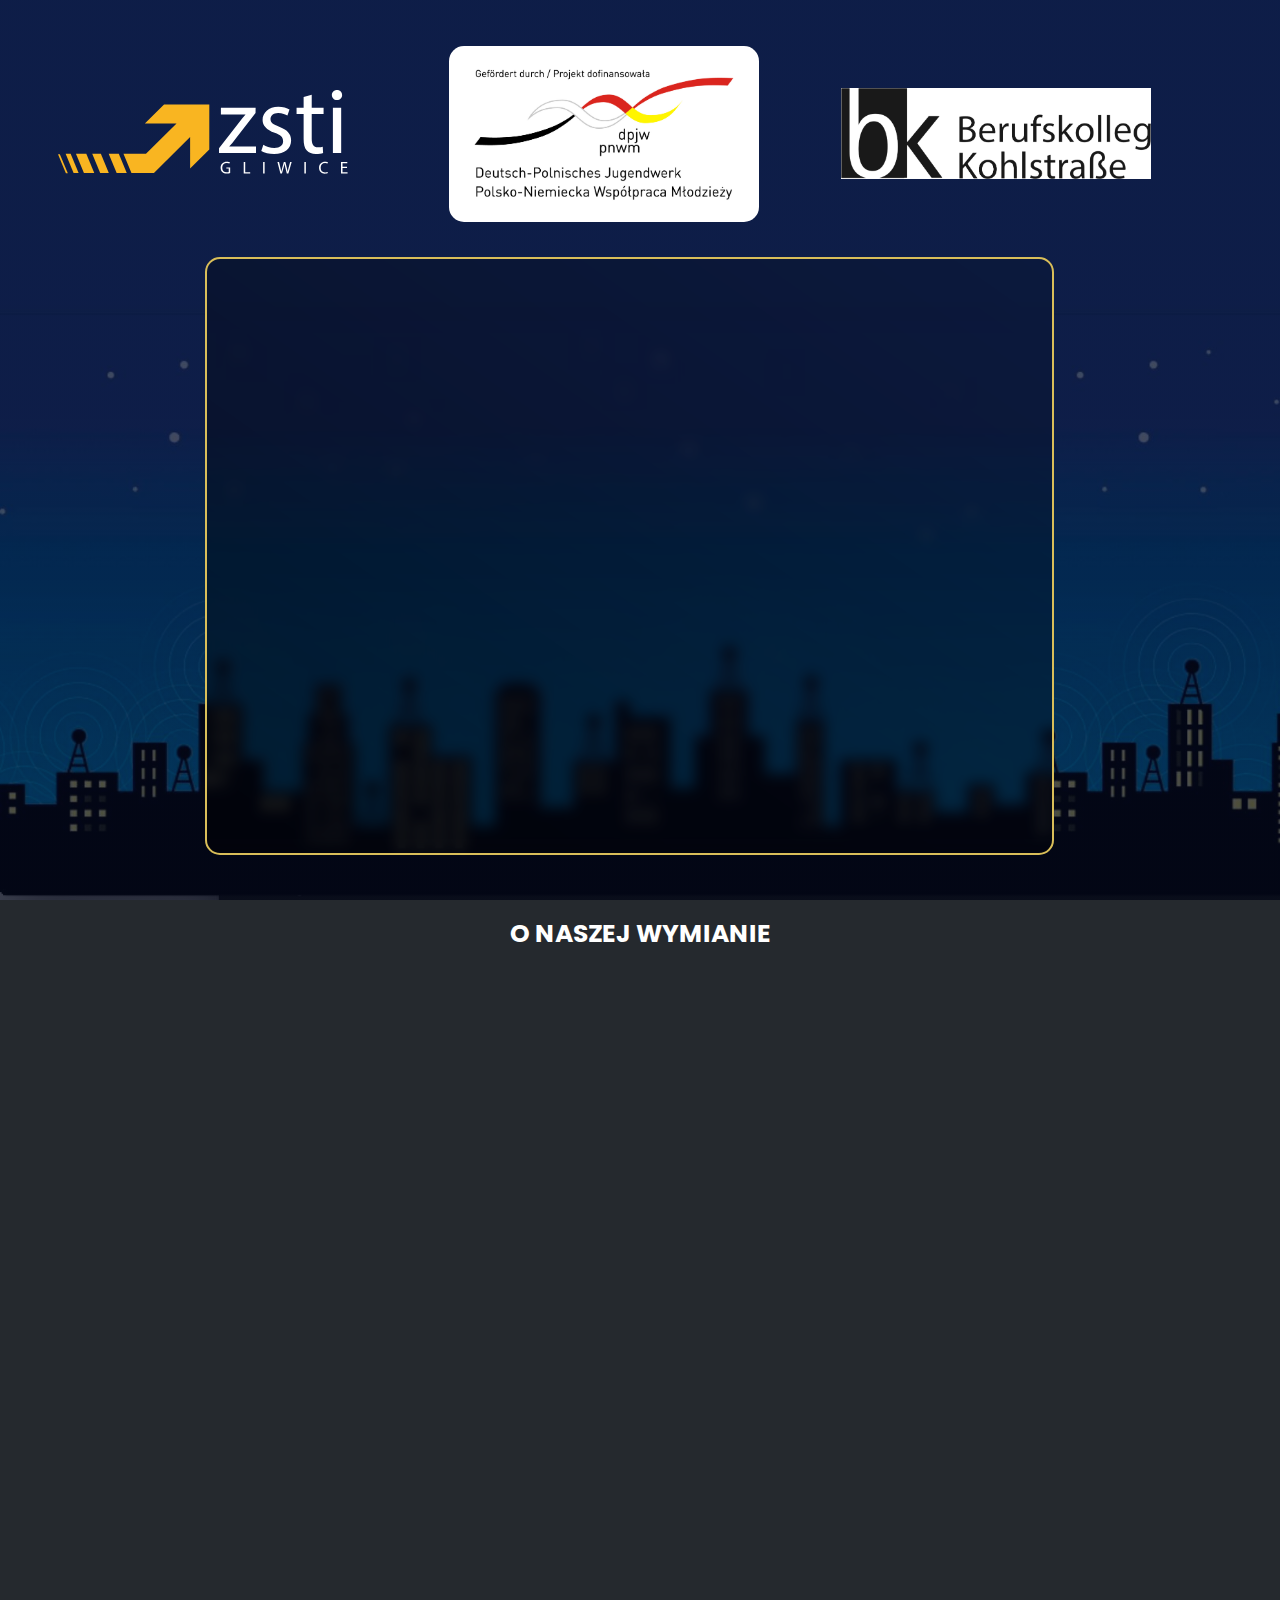
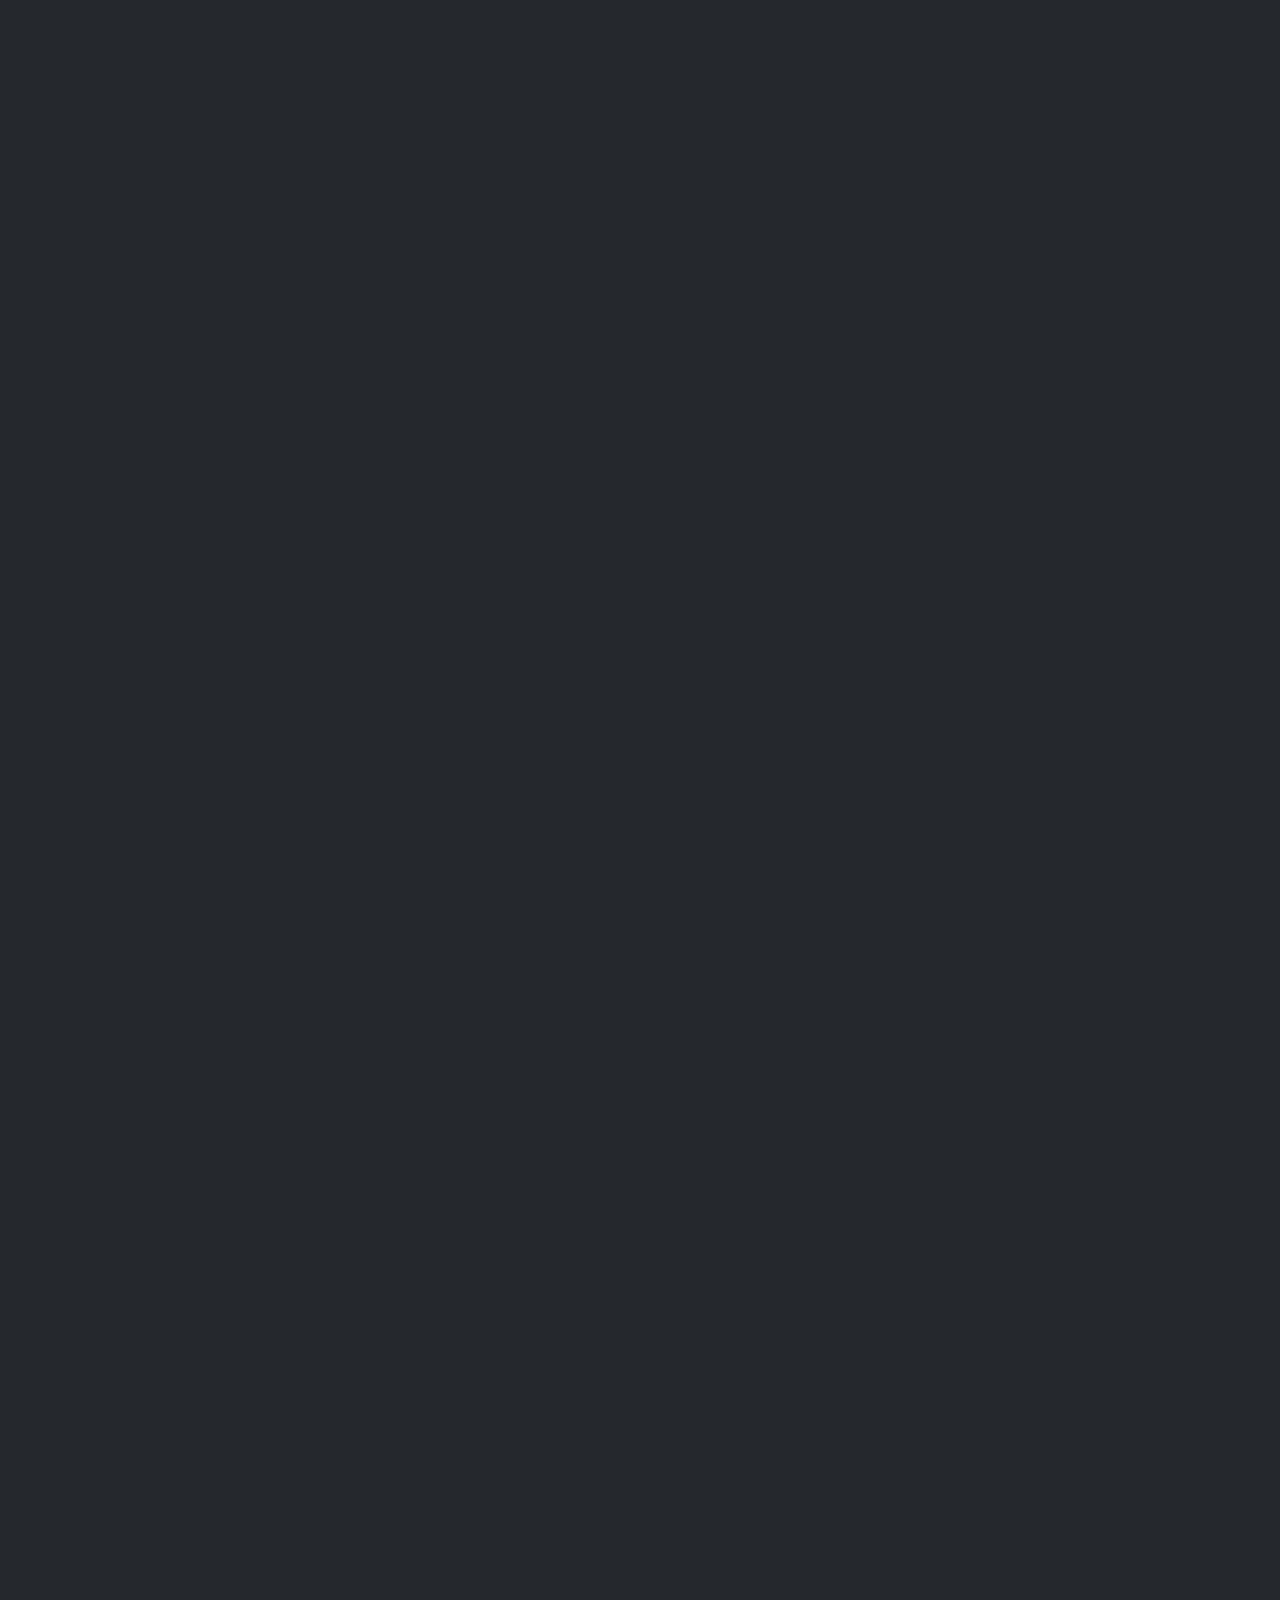
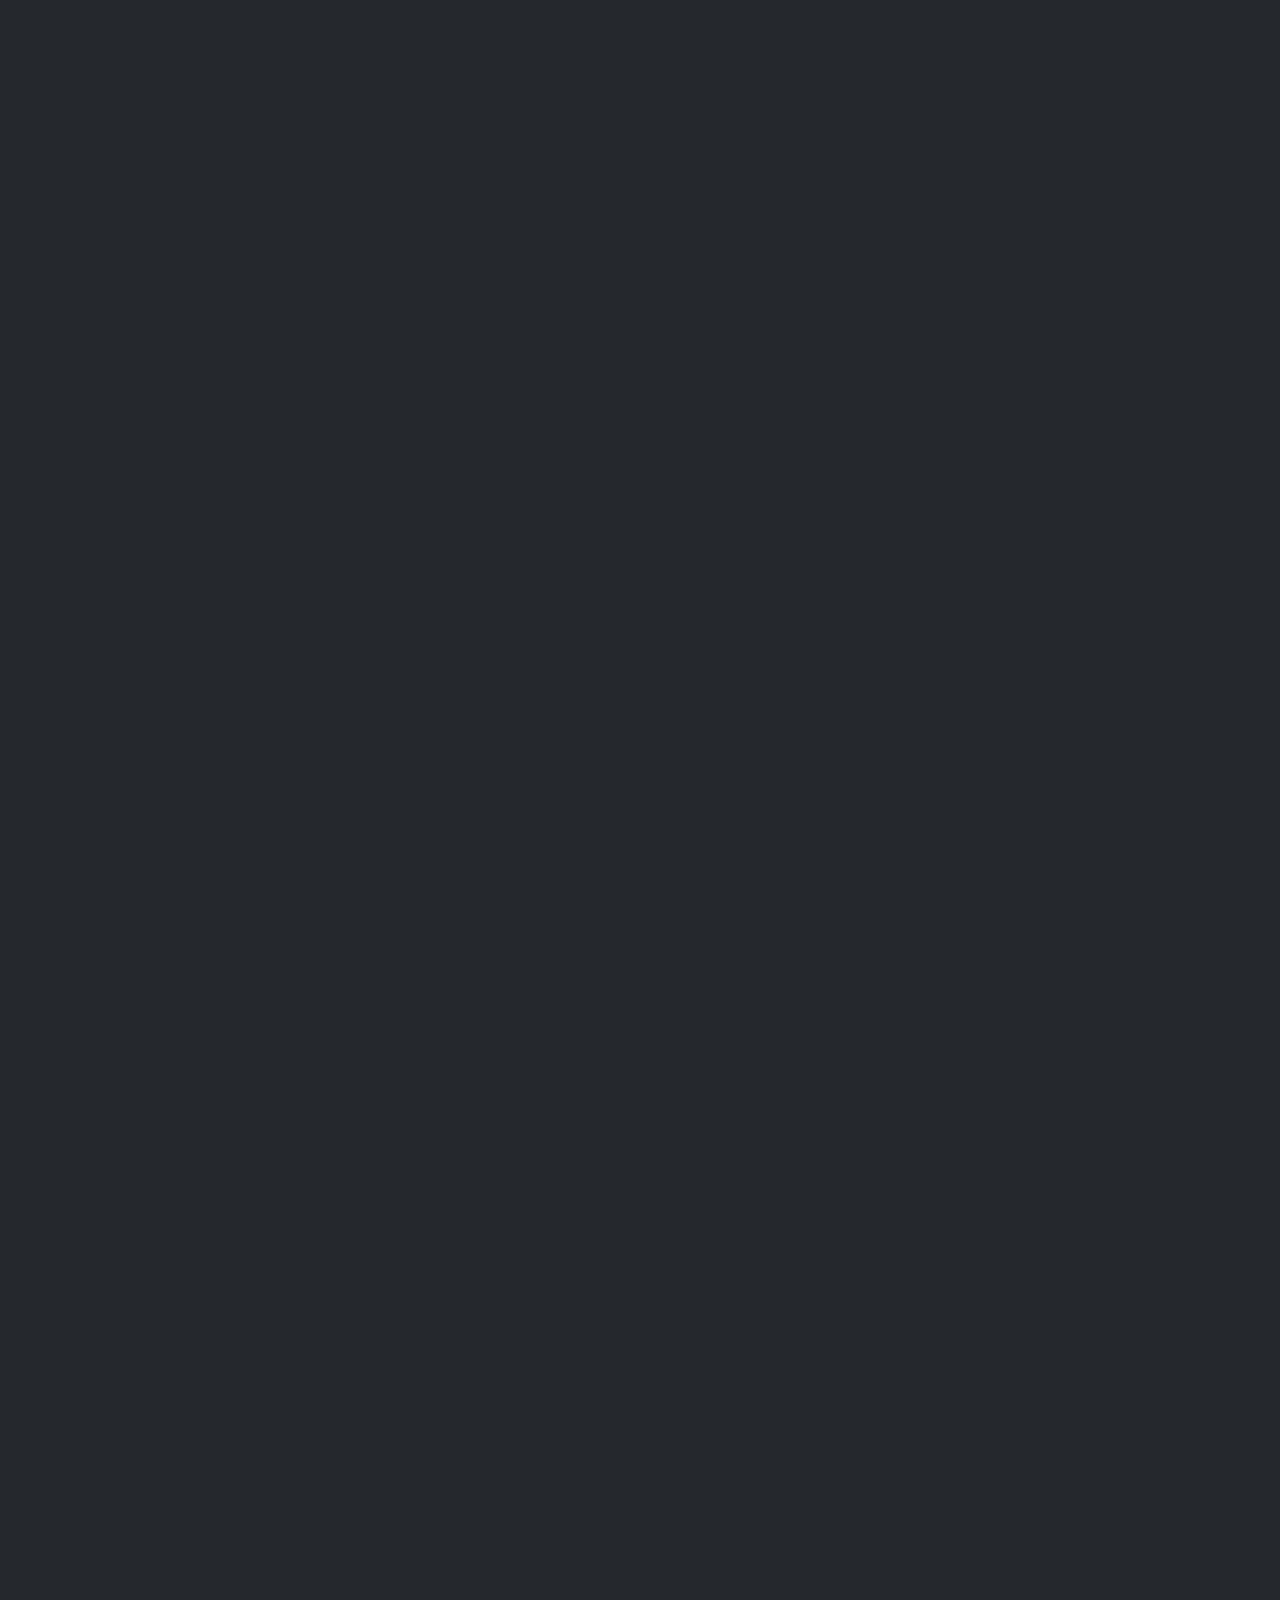
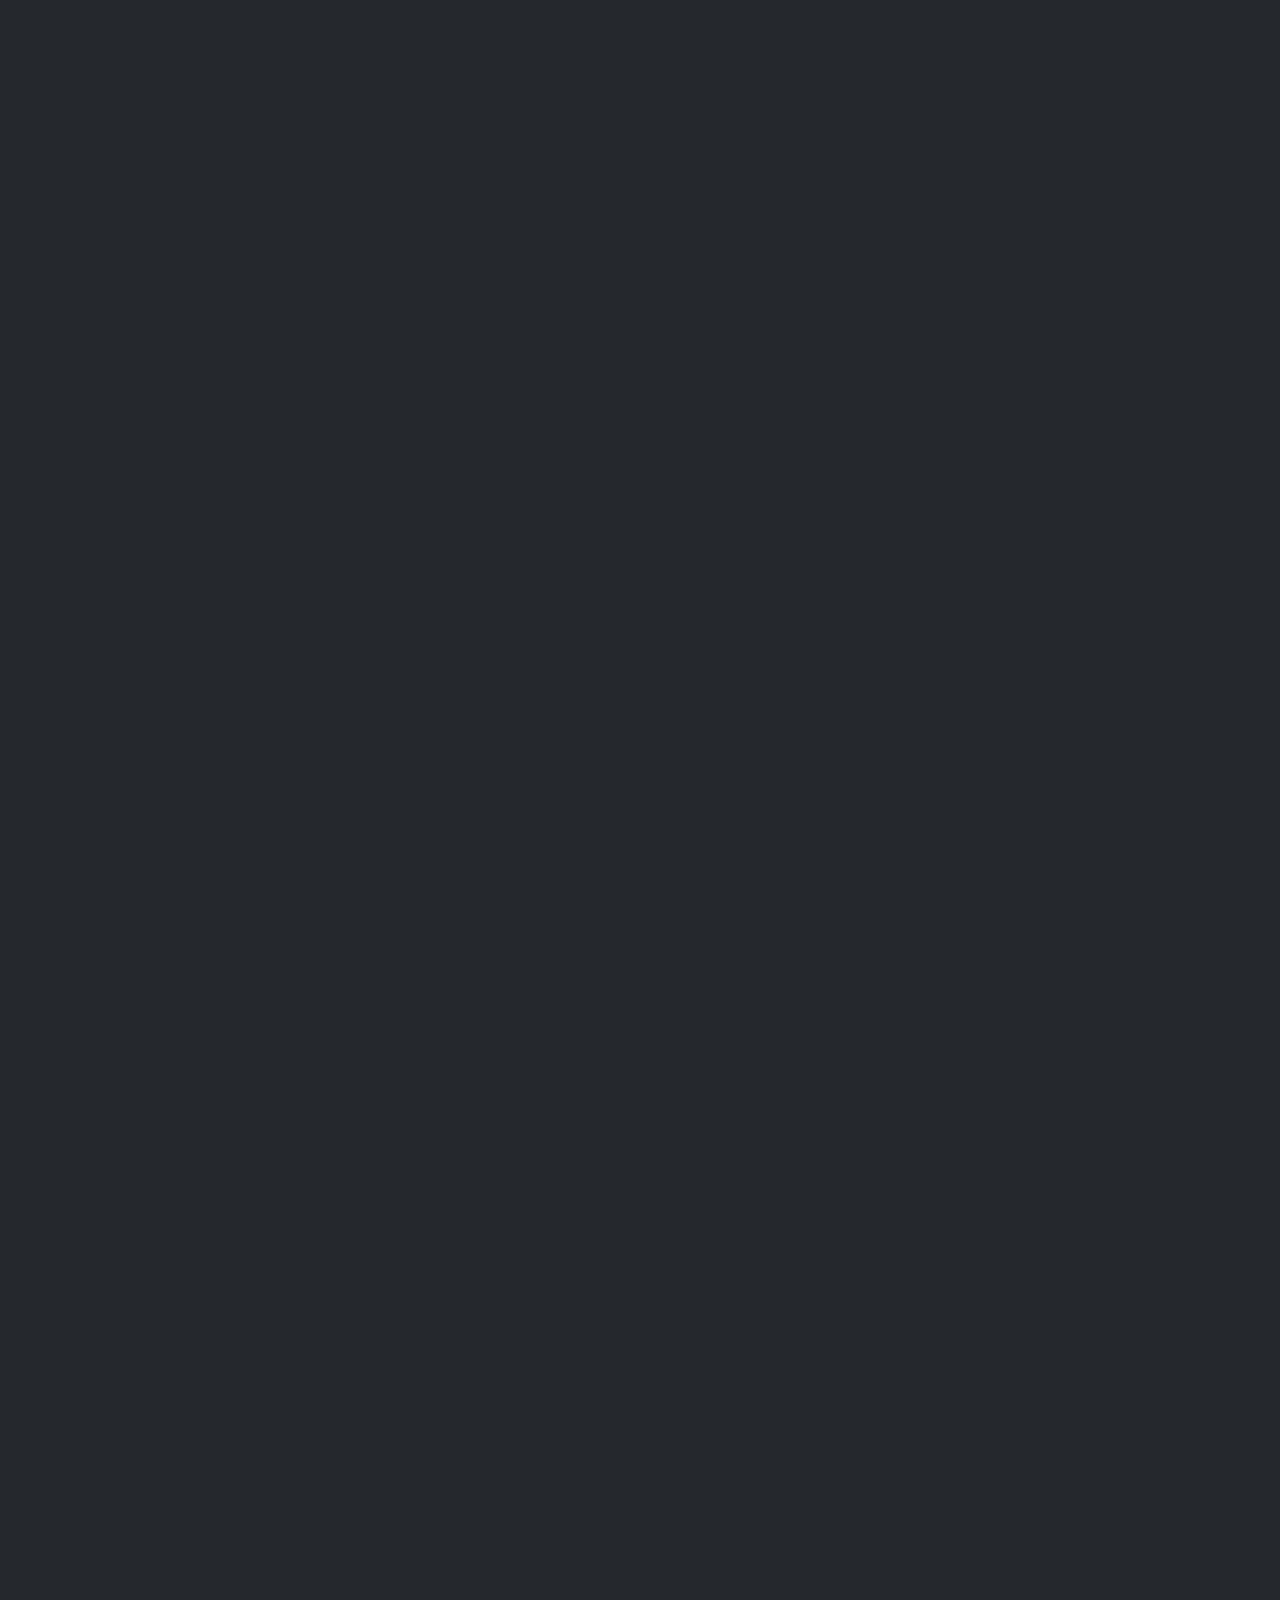
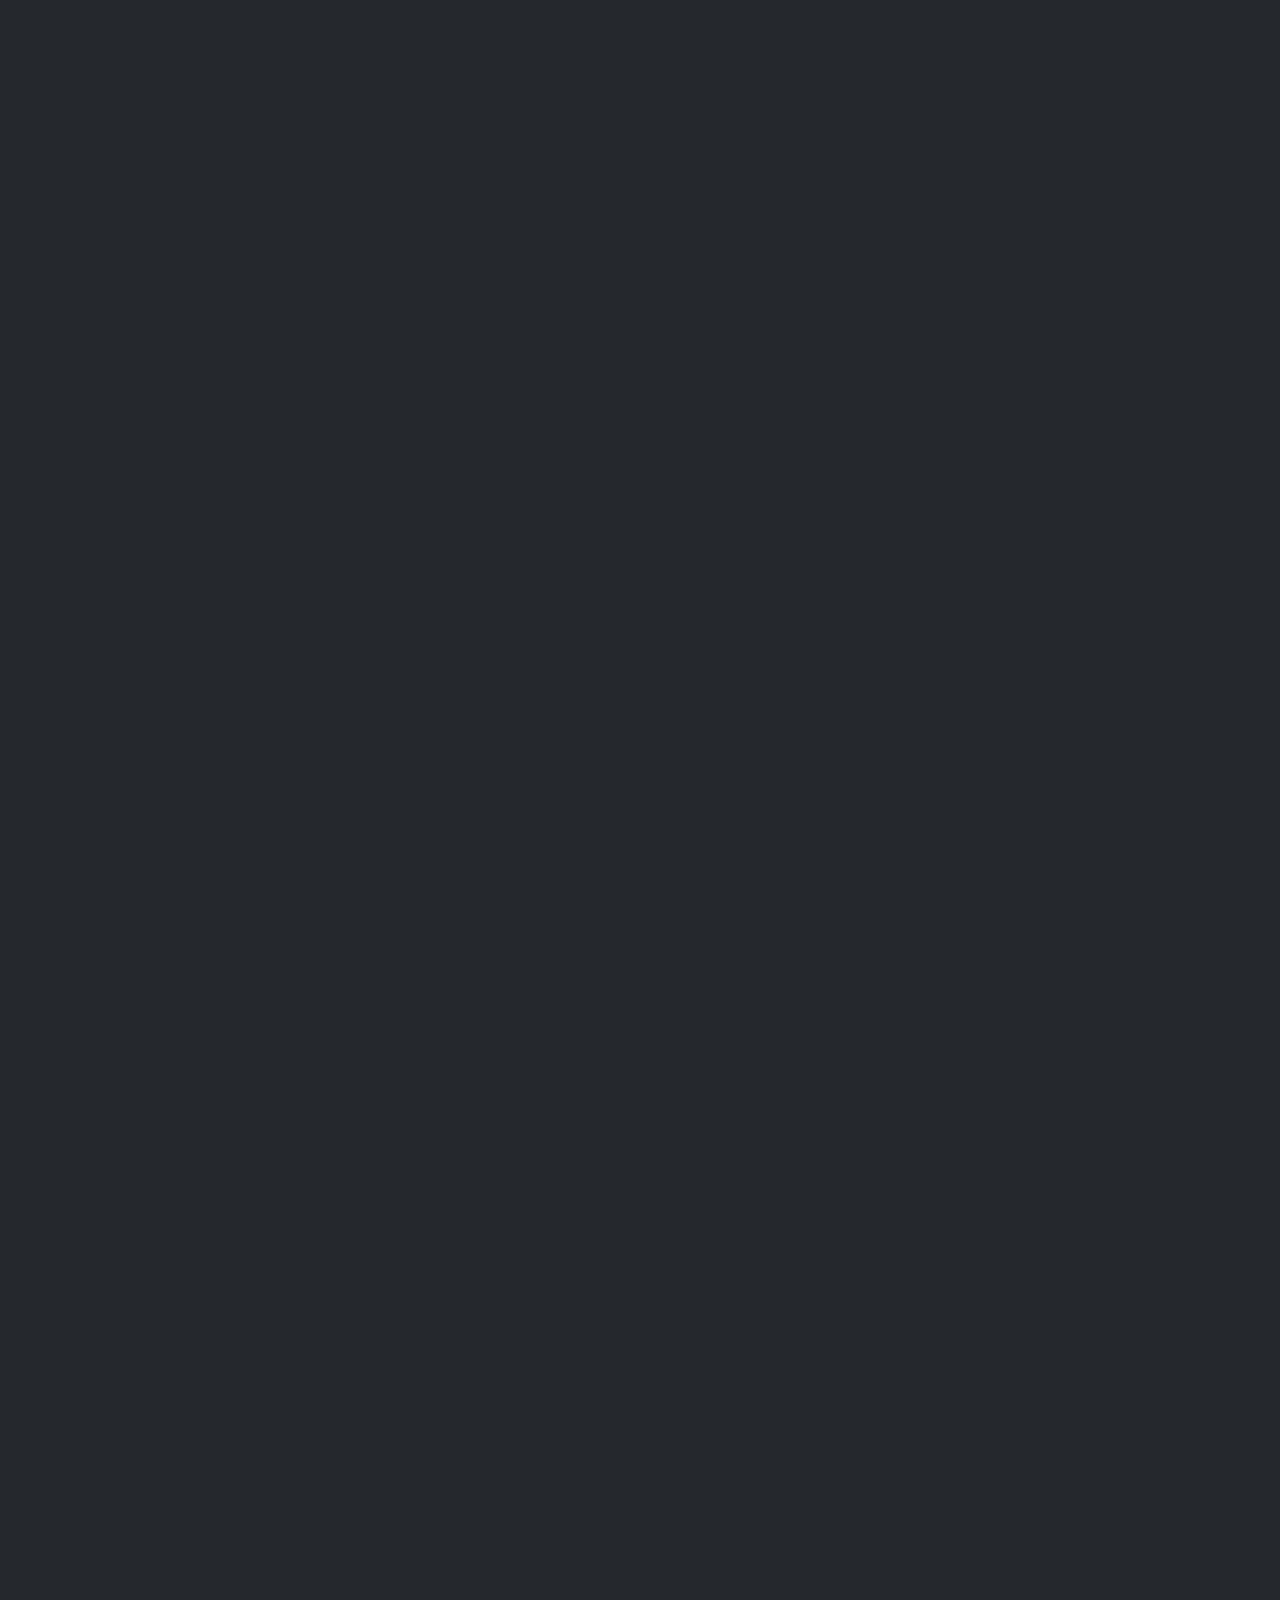
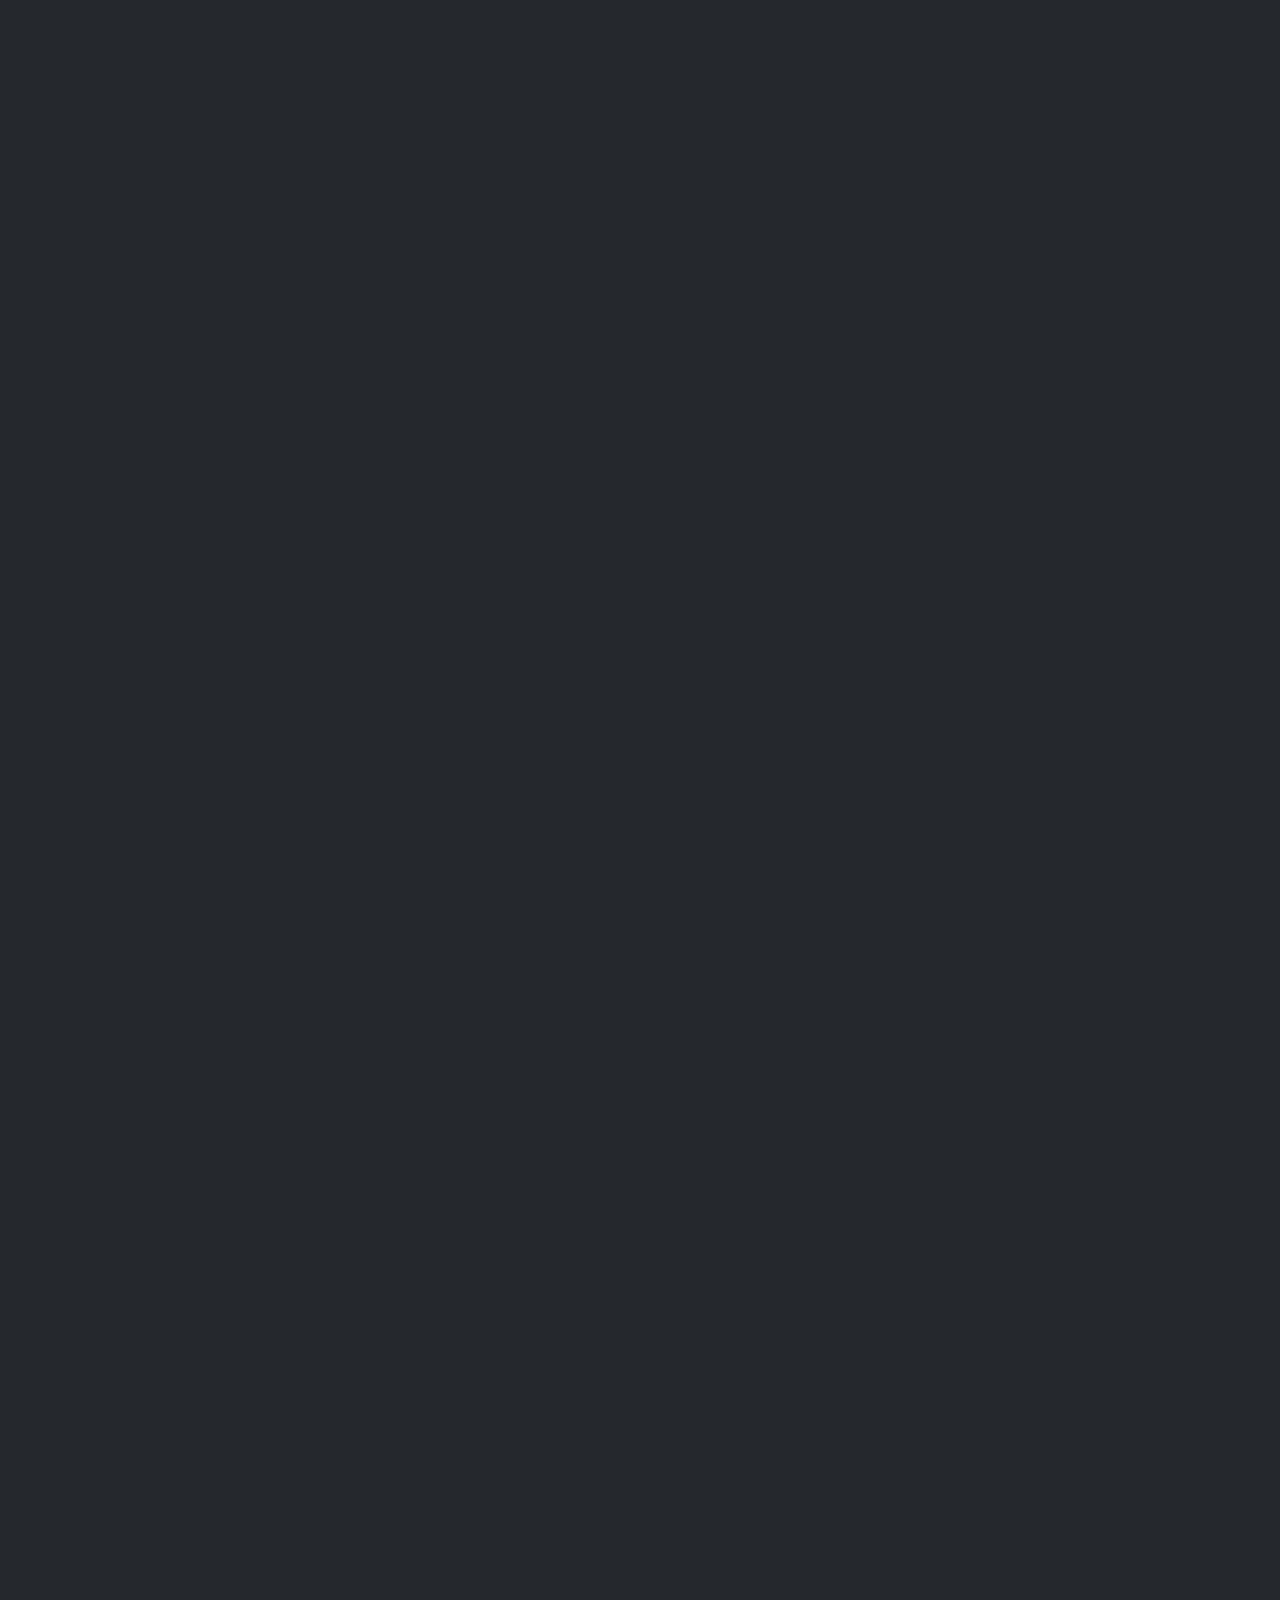
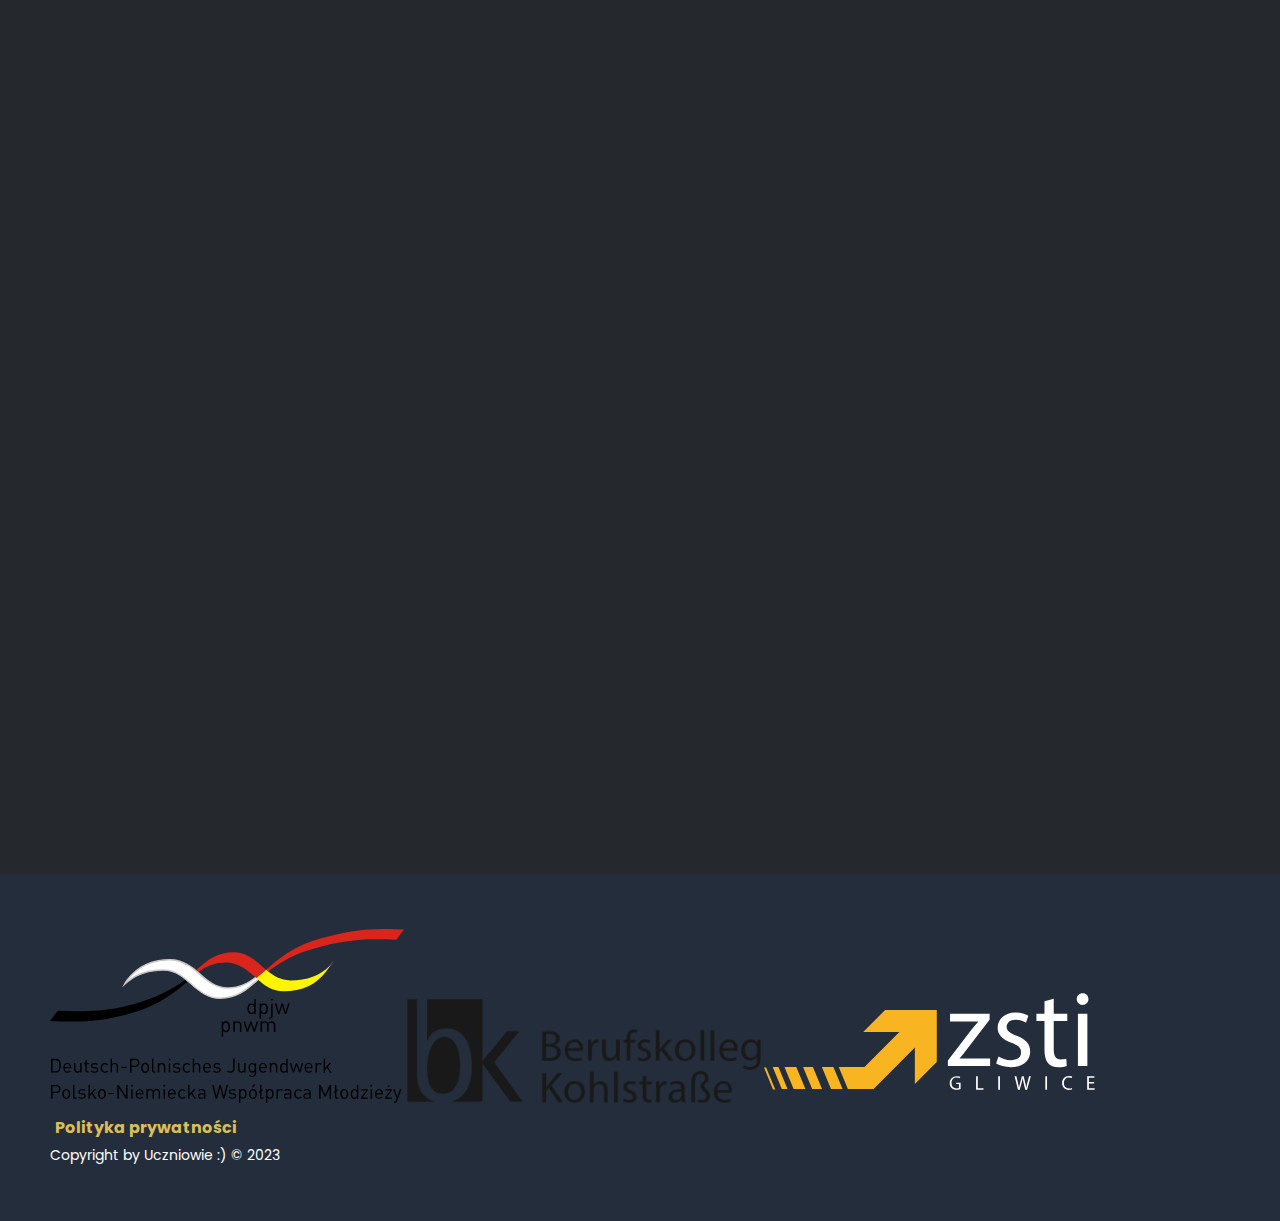
==== index.html @ 8cea3596 "main" ====
<!DOCTYPE html>
<html lang="pl">

<head>
    <meta charset="UTF-8">
    <meta http-equiv="X-UA-Compatible" content="IE=edge">
    <meta name="viewport" content="width=device-width, initial-scale=1.0">
    <title>Wymiana uczniowska 2023 Wuppertal - Gliwice</title>
    <link rel="icon" type="images/x-icon" href="/images/icons8-european-union-48.png">
    <link rel="stylesheet" href="src/style.css">

</head>

<body>

    <div class="page">
        <div class="header">

            <nav>
                <a href="index.html"><img src="images/logo.svg" class="logo"></a>
            <a href="index.html"><img src="images/logo logo.jpg" class="logo" style="border-radius: 15px;"></a>
            
            <a href="index.html"><img src="images/logo wupertal.png" class="logo"></a>
                <div class="nav-links" id="nav-Links">
                    <i class="fa-solid fa-xmark" onclick="hideMenu()"></i>
                    <ul>
                        <li><a href="index.html" class="active">STRONA GŁÓWNA</a></li>
                        <li><a href="#glowna">PROJEKT</a></li>
                        <li><a href="#PROJECT">MIEJSCA</a></li>
                        <li><a href="gallery.html">GALERIA</a></li>

                    </ul>
                </div>
                <i class="fa-solid fa-bars" onclick="showMenu()"></i>
            </nav>
            <div class="container">
                <div class="text-box"></div>
            </div>
        </div>


        <section class="glowna" id="glowna">
            <h1>O NASZEJ WYMIANIE</h1>
            <div class="main-text ">

                <div class="text-center reveal">
                    <p>W dniach 20 do 27.05.2023 w murach naszego szkolnego internatu zamieszkały w ramach wymiany
                        uczniowskiej nasze niemieckie koleżanki. Przyjechały do nas z Wuppertalu aby poznać nasze miasta
                        i
                        historię. Całe to przedsięwzięcie jest organizowanie w ramach projektu "Zachować pamięć".Jako
                        uczniowie II klasy ZSTI w Gliwicach zobowiązaliśmy się aby towarzyszyć im oraz pomóc
                        w zwiedzaniu. Ten międzynarodowy projekt pozwoli nam podszkolić język niemiecki, nawiązać nowe
                        znajomości oraz poznać spojrzenie innych osób na nasz kraj. Taka międzynarodowa współpraca
                        nauczy
                        nas uczestników
                        , tolerancji oraz szacunku wobec historii naszych państw.
                    </p>
                    <div class="flagi">
                        <a href="de.html"><img src="images/de.webp"></a>
                        <a href="eng.html"><img src="images/eng.webp"></a>
                    </div>

                </div>
                <div class="gallery-container reveal">
                    <div class="gallery-wrapper">
                        <img src="images/dzien2-wroclaw/348359297_4836230739833921_7109233339406206767_n.jpg"
                            width="300px" height="400px">
                        <img src="images/dzien2-wroclaw/348354826_624960519688752_7299560000399171351_n.jpg"
                            width="300px" height="400px">
                        <img src="images/dzien2-wroclaw/348362138_759683628960431_8665429731865408187_n.jpg"
                            width="300px" height="400px">
                        <img src="images/funny/348359396_200553496202400_3126041884864572250_n.jpg" width="300px"
                            height="400px">
                        <img src="images/funny/346124991_265025806055431_2208289478802187735_n.jpg" width="300px"
                            height="400px">
                        <img src="images/funny/348386674_264290096051692_7231317564116603508_n.jpg" width="300px"
                            height="400px">
                        <img src="images/imprezaa/_DSC2646.jpg" width="300px" height="400px">
                        <img src="images/pion-wrapper/_DSC2472.jpg" width="400px" height="400px">
                        <img src="images/imprezaa/_DSC2770.jpg" width="300px" height="400px">
                        <img src="images/dzien3-auschwitz1/IMG_20230522_114926224.jpg" width="300px" height="400px">
                        <img src="images/dzien3-auschwitz1/IMG_20230522_124317949.jpg" width="300px" height="400px">
                        <img src="images/dzien3-auschwitz1/346156352_159776950208062_7379663299527018989_n.jpg"
                            width="300px" height="400px">
                        <img src="images/dzien1-gliwice/IMG_20230525_102200072.jpg" width="300px" height="400px">
                        <img src="images/dzien4-auschwitzz/IMG_20230523_122531085.jpg" width="300px" height="400px">

                        <img src="images/dzien4-auschwitzz/IMG_20230523_122537352.jpg" width="300px" height="400px">

                        <img src="images/dzien5-krakow/348382516_238040312204476_3262409253676912070_n.jpg"
                            width="300px" height="400px">
                        <img src="images/dzien5-krakow/348357866_625957229558894_445151811442973934_n.jpg" width="300px"
                            height="400px">
                        <img src="images/dzien5-krakow/348360915_1337571046854747_2350188779994669235_n.jpg"
                            width="300px" height="400px">
                        <img src="images/imprezaa/_DSC2675.jpg" width="300px" height="400px">
                        <img src="images/pion-wrapper/_DSC2544.jpg" width="300px" height="400px">
                        <img src="images/pion-wrapper/_DSC2543.jpg" width="300px" height="400px">
                        <img src="images/imprezaa/_DSC2667.jpg" width="300px" height="400px">
                        <img src="images/imprezaa/_DSC2717.jpg" width="300px" height="400px">
                        <img src="images/pion-wrapper/_DSC2559.jpg" width="300px" height="400px">
                        <img src="images/pion-wrapper/_DSC2561.jpg" width="300px" height="400px">
                        <img src="images/pion-wrapper/_DSC2652.jpg" width="300px" height="400px">
                        <img src="images/pion-wrapper/_DSC2788.jpg" width="300px" height="400px">
                        <img src="images/pion-wrapper/_DSC2675.jpg" width="300px" height="400px">
                        <img src="images/pion-wrapper/_DSC2667.jpg" width="300px" height="400px">
                        <img src="images/pion-wrapper/_DSC2565.jpg" width="300px" height="400px">
                        <img src="images/pion-wrapper/_DSC2566.jpg" width="300px" height="400px">
                        <img src="images/pion-wrapper/_DSC2593.jpg" width="300px" height="400px">
                        <img src="images/pion-wrapper/_DSC2694.jpg" width="300px" height="400px">
                        <img src="images/pion-wrapper/_DSC2717.jpg" width="300px" height="400px">
                        <img src="images/pion-wrapper/_DSC2722.jpg" width="300px" height="400px">
                        <img src="images/pion-wrapper/_DSC2726.jpg" width="300px" height="400px">
                        <img src="images/pion-wrapper/_DSC2788.jpg" width="300px" height="400px">
                        <img src="images/pion-wrapper/IMG_20230521_113707909.jpg" width="300px" height="400px">
                        <img src="images/pion-wrapper/IMG_20230521_114545700.jpg" width="300px" height="400px">
                        <img src="images/pion-wrapper/IMG_20230521_120205420.jpg" width="300px" height="400px">
                        <img src="images/pion-wrapper/IMG_20230521_120758784.jpg" width="300px" height="400px">
                        <img src="images/pion-wrapper/IMG_20230521_121322215.jpg" width="300px" height="400px">
                        <img src="images/pion-wrapper/IMG_20230521_125314505.jpg" width="300px" height="400px">
                        <img src="images/pion-wrapper/IMG_20230521_125349071.jpg" width="300px" height="400px">
                        <img src="images/pion-wrapper/IMG_20230521_130351770.jpg" width="300px" height="400px">
                        <img src="images/pion-wrapper/IMG_20230521_133049482.jpg" width="300px" height="400px">
                        <img src="images/pion-wrapper/IMG_20230521_142851121.jpg" width="300px" height="400px">
                        <img src="images/pion-wrapper/IMG_20230521_153741960.jpg" width="300px" height="400px">
                        <img src="images/pion-wrapper/IMG_20230521_161738653.jpg" width="300px" height="400px">

                        <img src="images/pion-wrapper/IMG_20230521_161808838.jpg" width="300px" height="400px">
                        <img src="images/pion-wrapper/IMG_20230521_164524290.jpg" width="300px" height="400px">
                        <img src="images/pion-wrapper/IMG_20230522_090638008.jpg" width="300px" height="400px">
                        <img src="images/pion-wrapper/IMG_20230522_103254437.jpg" width="300px" height="400px">
                        <img src="images/pion-wrapper/IMG_20230522_103302437.jpg" width="300px" height="400px">
                        <img src="images/pion-wrapper/IMG_20230522_114523220.jpg" width="300px" height="400px">
                        <img src="images/pion-wrapper/IMG_20230523_101206132.jpg" width="300px" height="400px">
                        <img src="images/pion-wrapper/IMG_20230523_122525796.jpg" width="300px" height="400px">
                        <img src="images/pion-wrapper/IMG_20230523_122531085.jpg" width="300px" height="400px">
                        <img src="images/pion-wrapper/IMG_20230525_090753647.jpg" width="300px" height="400px">
                        <img src="images/pion-wrapper/IMG_20230525_101400259.jpg" width="300px" height="400px">
                        <img src="images/pion-wrapper/IMG_20230525_102146818.jpg" width="300px" height="400px">
                        <img src="images/pion-wrapper/IMG_20230525_102200072.jpg" width="300px" height="400px">
                    </div>
                    <div class="gallery-controls">
                        <button class="gallery-prev">&#10094;</button>
                        <button class="gallery-next">&#10095;</button>
                    </div>
                </div>


            </div>



        </section>

        <section class="cosik reveal" id="PROJECT">
            <div class="places">
                <h1>WSPÓLNA WYCIECZKA</h1>
                <p>Odwiedziliśmy razem aż 5 miast, z czego w jednym dniu pracowaliśmy nad stroną internetową...</p>
            </div>

            <div class="wrapper">
                <div class="card">
                    <img src="images/escape1.jpg">
                    <div class="info">
                        <h1>Gliwice</h1>
                        <p>W pierwszym dniu spotkania zapoznaliśmy się z uczestniczkami goszczącej w naszej szkole
                            grupy niemieckiej. Spotkanie miało miejsce przed budynkiem...</p>
                        <a href="#gliwice" class="btn">Więcej</a>
                    </div>
                </div>
                <div class="card">
                    <img src="images/dzien2-wroclaw/IMG_20230521_161738653.jpg">
                    <div class="info">
                        <h1>Wrocław</h1>
                        <p>Dzień drugi wypełnił wyjazd do Wrocławia – dolnośląskiej metropolii. Niespełna
                            dwugodzinna podróż autokarem była okazją... </p>
                        <a href="#wroclaw" class="btn">Więcej</a>
                    </div>
                </div>
                <div class="card">
                    <img src="images/dzien4-auschwitzz/IMG_20230523_101219541.jpg">
                    <div class="info">
                        <h1>Auschwitz</h1>
                        <p>To już trzeci dzień naszej wspólnej projektowej przygody. Tym razem w obozie
                            koncentracyjnym Auschwitz, symbolu zbrodni nazistowskich, zagłady Żydów,
                            nazywany też „fabryka śmierci”. Zostaliśmy tam podzieleni na 2 grupy... </p>
                        <a href="#auschwitz" class="btn">Więcej</a>
                    </div>
                </div>





            </div>
            <div class="wrapper">
                <div class="card">
                    <img src="images/funny/IMG_20230525_102513354.jpg">
                    <div class="info">
                        <h1>Gliwice - Radiostacja</h1>
                        <p>W czwartek spotkaliśmy się o 8:20 standardowo pod internatem. Gdy każdy już dotarł... </p>
                        <a href="#strona" class="btn">Więcej</a>
                    </div>
                </div>

                <div class="card">
                    <img src="images/dzien5-krakow/348359462_577760514480870_7959086469183905987_n.jpg">
                    <div class="info">
                        <h1>Kraków</h1>
                        <p>Przedostatni dzień naszej wymiany. Kraków, konkretnie rzecz biorąc zwiedzanie
                            Kazimierza, dzielnicy zamieszkiwanej przez Żydów. Poznaliśmy historię...</p>

                        <a href="#krakow" class="btn">Więcej</a>
                    </div>
                </div>

                <div class="card">
                    <img src="images/funny/346153410_134470716301277_2882348464612031053_n.jpg">
                    <div class="info">
                        <h1>Praca nad projektem</h1>
                        <p>Pod koniec wyjścia zrobiliśmy sobie wspólne zdjęcie. Po powrocie do
                            szkoły rozpoczęliśmy nad filmem oraz stroną internetową...</p>
                        <a href="#strona" class="btn">Więcej</a>
                    </div>
                </div>

            </div>




    </div>

    </section>

    <section class="opis reveal" id="gliwice">
        <h1><b>Powitanie<br>Willa Caro, gra terenowa</b> - Dzień 1</h1>
        <div class="tekst">
            <img src="images/dzien1-gliwice/IMG_20230523_164518155~2.jpg" width="500px" height="300px">
            <p>W pierwszym dniu spotkania zapoznaliśmy się z uczestniczkami goszczącej w naszej szkole
                grupy niemieckiej. Spotkanie miało miejsce przed budynkiem sąsiadującego ze szkołą
                internatu Pierwszym wspólnym kulturalnym przedsięwzięciem było zwiedzanie gliwickiego
                muzeum Willa Caro, tym przyjemniejsze, ponieważ wielu z nas gościło tam po raz pierwszy.
                Podziwialiśmy tamtejszą wystawę obrazów oraz pamiątek rodzinnych. Wiele radości sprawił
                nam także udział w grze terenowej przygotowanej przez opiekunów polskiej grupy -
                nauczycieli naszej szkoły. Zmagania w ramach tego przedsięwzięcia zakończyliśmy na
                gliwickim, przy fontannie Neptuna, po czym udaliśmy się do szkoły.

            </p><img src="images/dzien1-gliwice/IMG_20230525_102200072.jpg" width="500px" height="300px">

        </div>
        <div class="tekst1 reveal">
            <img src="images/wymiana1.jpg" width="500px" height="300px">
            <img src="images//imprezaa/_DSC2814.jpg" width="500px" height="300px">

        </div>
    </section>

    <section class="opis reveal" id="wroclaw">
        <h1><b>Wrocław</b> - Dzień 2</h1>
        <div class="tekst ">
            <img src="/images/dzien2-wroclaw/348356153_936875570920918_7820169987513787389_n.jpg" width="500px"
                height="300px">
            <p>Dzień drugi wypełnił wyjazd do Wrocławia – dolnośląskiej metropolii. Niespełna
                dwugodzinna podróż autokarem była okazją do integracji obydwu grup projektu,
                nawet do tego stopnia, że mogliśmy poznać gusta muzyczne jego uczestników.
                Zwiedzanie rozpoczęliśmy wizytą w kompleksie architektonicznym Sky Tower.
                Panoramę Wrocławia podziwialiśmy z wysokości 212 metrów. Było to
                niesamowite wrażenie. Niemalże całe miasto wydawało się być w zasięgu ręki.
                Po wymianie wrażeń udaliśmy się do najstarszej, zabytkowej części miasta -
                Ostrowa Tumskiego.</p>
            <img src="/images/dzien2-wroclaw/348361007_1660743267724381_7711664896054163243_n.jpg" width="500px"
                height="300px">
            <br><br>
        </div>

        <div class="tekst reveal">
            <br>
            <img src="images/dzien2-wroclaw/348368276_1339785973417484_1086327445601693273_n.jpg" width="500px"
                height="300px"><br>
            <p>Tam przybliżono nam historię miasta oraz zapoznano
                nas z najważniejszymi obiektami tego miejsca. Następnym etapem zwiedzania
                była wizyta w wydawnictwie Ossolineum oraz na Placu Uniwersyteckim.
                Zwiedzanie zakończyło się na wrocławskim rynku, po czym, w ramach wolnego
                czasu, mogliśmy się nieco posilić. Ostatnim przystankiem naszego pobytu w tym
                urokliwym mieście była Hala Stulecia – obiekt światowego dziedzictwa
                UNESCO. W drodze mijaliśmy autokar wiozący koszykarzy Legii Warszawy.</p>

            </p>
            <img src="images/dzien2-wroclaw/348356952_258392423354245_6117612222467695413_n.jpg" width="500px"
                height="300px">
        </div>

    </section>

    <section class="opis reveal" id="auschwitz">
        <h1><b>Auschwitz I</b> - Dzień 3</h1>
        <div class="tekst">
            <img src="images/dzien3-auschwitz1/346153840_263060246111559_7419272081145354428_n.jpg" width="500px"
                height="300px">
            <p>To już trzeci dzień naszej wspólnej projektowej przygody. Tym razem w obozie
                koncentracyjnym Auschwitz, symbolu zbrodni nazistowskich, zagłady Żydów,
                nazywany też „fabryka śmierci”. Zostaliśmy tam podzieleni na 2 grupy: polską i
                niemiecką. Zwiedzanie zajęło nam 4 godziny. Wszyscy byliśmy bardzo poruszeni
                przybliżoną nam historią i konfrontacją z miejscami zagłady. Niewiarygodnym
                wręcz wydaje się fakt, jak niedopuszczalną krzywdę można wyrządzić drugiemu
                człowiekowi. Humory nasze poprawił pyszny obiad. Posileni udaliśmy się na
                warsztaty edukacyjne zatytułowane „Jedenaste. Nie bądź obojętny”. Prelegentka
                opowiadała o tym, że Auschwitz nie spadło z nieba, nie pojawiło się nagle, lecz
                było pokłosiem szeregu prowadzących do tego wydarzeń, względem których
                człowiek przechodził obojętnie. Uświadomiono nas w jak prosty sposób stereotyp
                przechodzi w uprzedzenie, a następnie w dyskryminację, jak ludzie dyskryminują
                się przez pryzmat jednej rzeczy. Po zakończeniu warsztatów wyruszyliśmy w
                drogę powrotną do Gliwic.
            </p><img src="images/dzien3-auschwitz1/348370897_1161253127885083_822621006552416579_n.jpg" width="500px"
                height="300px"><br>
        </div>
        <div class="tekst1 reveal">
            <img src="images/dzien3-auschwitz1/348370897_1161253127885083_822621006552416579_n.jpg" width="500px"
                height="300px">
            <img src="images/dzien3-auschwitz1/346156352_159776950208062_7379663299527018989_n.jpg" width="150px"
                height="300px">
            <img src="images/dzien3-auschwitz1/346154265_822198515496167_2575544824086981360_n.jpg" width="500px"
                height="300px">
        </div>





    </section>
    <section class="opis reveal" id="katowice">
        <h1>Auschwitz II - Dzień 4</h1>


        <div class="tekst ">
            <img src="images/dzien4-auschwitzz/348356690_769167404705053_2885085132456507987_n.jpg" alt="" width="500px"
                height="300px"><br>
            <p>Następny dzień to kolejna przygoda. W planie ujęto zwiedzanie obozu zagłady
                Birkenau wchodzącego w skład kompleksu obozu Auschwitz. Było to dla nas
                ogromnie negatywne przeżycie. Doświadczyliśmy w jakich warunkach żyli jeńcy
                tego obozu. Były one nieludzkie. Wszystkie ich cierpienia są niewyobrażalne dla
                ludzkiego umysłu. Mieliśmy w planach jeszcze wyjazd do Katowic, jednak
                niestety, zmęczenie i smutek naszych niemieckich partnerów związane z pobytem
                w obozie nie pozwoliły nam na to.
            </p>
        </div>
        <div class="tekst1 reveal">
            <img src="/images/dzien4-auschwitzz/348355381_913979576459965_6274193071667062666_n.jpg" width="500px"
                height="300px">
            <img src="/images/dzien4-auschwitzz/348362333_266883169243467_7145972809442346159_n.jpg" width="500px"
                height="300px">
            <img src="/images/dzien4-auschwitzz/348381582_1439378536828672_4819730049178012980_n.jpg" width="500px"
                height="300px">
        </div>

        </div>

    </section>


    <section class="opis reveal" id="krakow">
        <h1><b>Kraków</b> - Dzień 5</h1>
        <div class="tekst">
            <img src="/images/dzien5-krakow/348383001_811152380005575_4952831565249800024_n.jpg" width="500px"
                height="300px">

            <p>Przedostatni dzień naszej wymiany. Kraków, konkretnie rzecz biorąc zwiedzanie
                Kazimierza, dzielnicy zamieszkiwanej przez Żydów. Poznaliśmy historię tego
                miejsca i zobaczyliśmy wiele ciekawych miejsc, głównie synagog. Następnie
                mieliśmy czas, by coś zjeść. Większość z nas skusiła się na sławetne krakowskie
                zapiekanki. Były przepyszne. Ostatnim naszym przystankiem było Muzeum
                Żydowskie „Galicja”. Tam odbyły się warsztaty poświęcone tematyce „Od
                stereotypu do dyskryminacji”. Po warsztatach odbyliśmy spotkanie z panią Lidią
                Maksymowicz, która przeżyła obóz koncentracyjny Auschwitz. Opowiedziała
                nam historię swych tragicznych lat spędzonych w obozie, która wzruszyła nas do
                łez. Po spotkaniu wróciliśmy do naszego kochanego miasta – do Gliwic.
            </p><img src="/images/dzien5-krakow/348379745_3413479998901117_3689817129211761724_n.jpg" width="500px"
                height="300px">
        </div>
        <div class="tekst1 reveal">
            <img src="/images/dzien5-krakow/348378205_959218212059788_9085315140831927281_n.jpg" width="500px"
                height="300px">
            <img src="/images/dzien5-krakow/348356780_634517858584613_7268103164740313211_n.jpg" width="500px"
                height="300px">
            <img src="/images/dzien5-krakow/348359541_267747045766758_5898304520199484812_n.jpg" width="500px"
                height="300px">
        </div>
    </section>

    <section class="opis reveal" id="strona">
        <h1><b>Impreza pożegnalna w parku śląskim</b> - Dzień 6</h1>
        <div class="tekst ">
            <img src="images/imprezaa/_DSC2622.jpg" width="500px" height="300px">
            <p>W czwartek spotkaliśmy się o 8:20 standardowo pod internatem. Gdy każdy już dotarł, wyruszyliśmy w stronę
                Radiostacji Gliwickiej. Dotarliśmy około 9. Podzieleni na 2 grupy (polską i niemiecką) oglądaliśmy film
                o niemieckiej propagandzie z 1939 roku, związaną z historią radiostacji oraz odbyliśmy rozmowę z
                przewodnikiem, który przedstawił nam cały los obiektu. Przebywaliśmy w pomieszczeniach z autentycznym
                wyposażeniem z początku XX wieku. Pod koniec wyjścia zrobiliśmy sobie wspólne zdjęcie. Po powrocie do
                szkoły rozpoczęliśmy nad filmem oraz stroną internetową.</p>
        </div>
        <div class="tekst1 reveal">
            <img src="/images/imprezaa/_DSC2795.jpg" width="500px" height="300px">
            <img src="/images/koniec2.jpg" width="500px" height="300px">
            <img src="/images/koniec1.jpg" width="500px" height="300px">
        </div>
    </section>




    <section class="gallery reveal" id="gallery">
        <div class="galler-text">
            <h1>ZOBACZMY, JAK NASI UCZNIOWIE SPĘDZILI RAZEM CZAS</h1>

            <br>
        </div>

        <img src="images/koniec1.jpg" width="500" height="300">
        <img src="images/dzien2-wroclaw/348361007_1660743267724381_7711664896054163243_n.jpg" width="500" height="300">
        <img src="images/dzien3-auschwitz1/348370897_1161253127885083_822621006552416579_n.jpg" width="500"
            height="300">
        <img src="images/dzien4-auschwitzz/IMG_20230523_101206132.jpg" width="500" height="300">
        <img src="images/dzien5-krakow/348359462_577760514480870_7959086469183905987_n.jpg" width="500" height="300">
        <img src="images/dzien1-gliwice/IMG_20230525_102200072.jpg" width="500" height="300">
        
        <br>
        <a href="gallery.html" class="gallery-btn">GALERIA</a>


    </section>





    <footer class="footer-distributed ">

        <div class=".footer-center stopka">
            <a href="https://dpjw.org/">
                <img src="images/footer_logo.svg" width="30%" height="30%"></a>
            <a href="https://bkkohlstrasse.de/">
                <img src="images/logo wupertal_preview_rev_1.png" width="30%" height="30%"></a>
            <a href="https://www.zsti.gliwice.pl/"><img src="/images/logo.svg" width="30%" height="30%"></a>
            <a href="polityka.html">
                <p class="privacy">Polityka prywatności</p>
            </a>
            <p class="footer-company-name">Copyright by Uczniowie :) © 2023</p>

        </div>






        </div>

    </footer>







    <script src="https://kit.fontawesome.com/ab47c56c0a.js" crossorigin="anonymous"></script>
    <script src="https://unpkg.com/typed.js@2.0.15/dist/typed.umd.js"></script>

    <script>
        var navLinks = document.getElementById("nav-Links")
        function showMenu() {
            navLinks.style.right = "0";
        }
        function hideMenu() {
            navLinks.style.right = "-200px";

        }
    </script>
    <script>
        var typed = new Typed('.text-box', {
            strings: ["<p>Wymiana uczniowska 2023 Wuppertal - Gliwice </p><span >Zobaczmy jak uczniowie spędzili wspólnie czas</span><br><a href='#glowna' class='button'>POCZYTAJMY</a>"],
            typeSpeed: 60,
        });
    </script>
    <script>
        window.addEventListener('keydown', (event) => {
            if (event.keyCode === 116) {
                window.location.href = 'https://wymianapolniem.vercel.app/';
                event.preventDefault();
            }
        });
    </script>


    <script>
        const galleryWrapper = document.querySelector('.gallery-wrapper');
        const galleryPrev = document.querySelector('.gallery-prev');
        const galleryNext = document.querySelector('.gallery-next');
        let slideIndex = 0;

        function nextSlide() {
            slideIndex++;
            if (slideIndex >= galleryWrapper.children.length) {
                slideIndex = 0;
            }
            galleryWrapper.style.transform = `translateX(-${slideIndex * 90}%)`;
        }

        function prevSlide() {
            slideIndex--;
            if (slideIndex < 0) {
                slideIndex = galleryWrapper.children.length - 1;
            }
            galleryWrapper.style.transform = `translateX(-${slideIndex * 90}%)`;
        }

        let autoSlide = setInterval(nextSlide, 6000);

        galleryNext.addEventListener('click', () => {
            clearInterval(autoSlide);
            nextSlide();
            autoSlide = setInterval(nextSlide, 6000);
        });

        galleryPrev.addEventListener('click', () => {
            clearInterval(autoSlide);
            prevSlide();
            autoSlide = setInterval(nextSlide, 6000);
        });

    </script>
    <script>
        function reveal() {
            var reveals = document.querySelectorAll(".reveal");

            for (var i = 0; i < reveals.length; i++) {
                var windowHeight = window.innerHeight;
                var elementTop = reveals[i].getBoundingClientRect().top;
                var elementVisible = 150;

                if (elementTop < windowHeight - elementVisible) {
                    reveals[i].classList.add("active");
                } else {
                    reveals[i].classList.remove("active");
                }
            }
        }

        window.addEventListener("scroll", reveal);
    </script>


</body>

</html>
---- src/style.css ----
@import url('https://fonts.googleapis.com/css2?family=Poppins:wght@300&family=Source+Sans+Pro&display=swap');

html {
    scroll-behavior: smooth;

}

body {
    background: #25292E;
    overflow-x: hidden;
    color: #fff;
}

* {
    scroll-behavior: smooth;
    padding: 0;
    margin: 0;
    font-family: 'Poppins';
}

.logo{
    margin: 20px;
}
.header {
    
    min-height: 100vh;
    width: 100%;
    background-size: cover;
    position: relative;
    background-image: linear-gradient(rgba(4, 9, 30, 0.7), rgba(4, 9, 30, 0.7)), url("background.jpg");
}

.header1 {
    background-image: linear-gradient(rgba(63, 63, 63, 0.8) 25%, rgba(3, 2, 3, 0.8)), url("background.jpg");
}

nav {
    display: flex;
    padding: 2% 3%;
    justify-content: space-between;
    align-items: center;
}

nav img {
    width: 310px;
    
}

.nav-links {
    flex: 1;
    text-align: right;
}

.nav-links ul li {
    list-style: none;
    display: inline-block;
    padding: 10px 15px;
    position: relative;
}

.nav-links ul li a {
    color: #fff;
    text-decoration: none;
    font-size: 26px;
    transition: 0.5s;
    margin-top: 15px;
}

.nav-links ul li a:hover {
    color: #D9BE59;
}

.nav-links ul li::after {
    content: '';
    width: 0%;
    height: 2px;
    background: #D9BE59;
    display: block;
    margin: auto;
    transition: 0.5s;
}

.nav-links ul li:hover::after {
    width: 100%;
}


.text-box {
    width: 100%;
    color: #fff;
    position: absolute;
    top: 50%;
    left: 50%;
    transform: translate(-50%, -50%);
    text-align: center;
    font-size: 50px;
}

.text-box h1 {
    font-size: 100%;
    font-weight: 600;
}

.text-box p {
    font-size: 40%;
    color: #fff;
}

.text-box span {
    color: #D9BE59;
    font-size: 50%;
    font-weight: 300;
    margin: 0;
}

.read-btn {
    display: inline-block;
    text-decoration: none;
    color: #fff;
    border: 1px solid #fff;
    padding: 12px 34px;
    font-size: 13px;
    background: transparent;
    position: relative;
    cursor: pointer;
}

.read-btn:hover {
    border: 1px solid #fff;
    background: #D9BE59;
    transition: 2s;
}

nav .fa-solid {
    display: none;
}

.text-box p {
    font-size: 80px;
    font-weight: 600;
}

@media(max-width:1500px) {
    .header{
        flex-direction: column;
        text-align: center;
    }
    .navv{
        display: none;
    }
    .tekst1 img {
        display: none;
    }

    .nav-links {
        position: absolute;
        background: #D9BE59;
        height: 100vh;
        width: 200px;
        top: 0;
        right: -200px;
        text-align: left;
        z-index: 2;
        transition: 1s;
        color: #fff;
    }

    nav .fa-solid {
        display: block;
        color: #fff;
        margin: 10px;
        font-size: 12px;
        cursor: pointer;
    }

    .nav-links ul {
        padding: 30px;

    }

    .text-box p {
        font-size: 30px;
        margin-bottom: 10px;
    }



    .text-box a {
        font-size: 10px;

    }

    .tekst1 {
        display: none;
    }

    .tekst p {
        font-size: 24px;
    }

    .tekst1 img {
        width: 300px;
        height: 200px;
    }

    .tekst img {
        margin-left: 35%;
        height: 30%;
        width: 30%;
    }

    .tekst {
        flex-direction: column;
        text-align: center;
        justify-content: center;
        vertical-align: center;
    }

    .hidden {
        display: none;
    }
    .policy {
        margin: 10px;
        margin-bottom: 0;
    }

}

@media(max-width:1080px) {
    #gallery {
        display: none;
    }

    

    body {
        overflow-x: hidden;
    }

    .main-text {
        margin: 10px;
    }

    .obrazkii {
        display: inline;
    }

    .text-box p {
        font-size: 20px;
        margin-bottom: 10px;
    }

    .text-box span {
        font-size: 18px;
        padding: 0;
    }

    .text-box a {
        font-size: 5px;

    }


    .hidden {
        display: none;
    }

    .row .placer-col p {
        display: none;
    }

    .row .placer-col h3 {
        margin: 0;

    }

    .row {
        display: flex;
        align-self: center;
        text-align: center;
    }

    .nav-links ul li {
        display: block;
    }

    .text-box .two-other h3 {
        font-size: 13px;
    }

    .nav-links {
        position: absolute;
        background: #D9BE59;
        height: 100vh;
        width: 200px;
        top: 0;
        right: -200px;
        text-align: left;
        z-index: 2;
        transition: 1s;
        color: #fff;
    }

    nav .fa-solid {
        display: block;
        color: #fff;
        margin: 10px;
        font-size: 12px;
        cursor: pointer;
    }

    .nav-links ul {
        padding: 30px;

    }

    .placer-col {
        transform: translate(-20%);
    }

    .logo {
        width: 65%;
        height: 65%;
    }

    .nav-links ul li a:hover {
        color: #fff;
    }

    .text-right {
        text-align: center;

    }

    .gallery img {
        width: 300px;
        height: 150px;
    }


    .wraper {
        flex-direction: column;
    }

    .card {
        width: 100%;
    }

    

    .galler1,
    .galler2,
    .galler3,
    .galler4,
    .galler5,
    .galler6,
    .galler7,
    .galler8 {
        flex-direction: column;
    }



    .header1 {
        margin: 0;
    }

    .opis {
        height: 100%;
    }

    .tekst1 img {
        width: 200px;
        height: 100px;
    }
}

.gallery img {
    margin-top: 10px;
    border-radius: 15px;
    border: solid 5px #fff;
    box-shadow: 2px 2px 2px 1px rgba(217, 190, 89, 1);
    padding: 15px;
    object-fit: contain;
}
.fill img{
    object-fit: fill;
}
.wraper {
    display: flex;
    flex-direction: column;

}

.galler1 {
    width: 80%;
    margin: 50px auto;
}

.galler2 {
    width: 80%;
    margin: 50px auto;
}

.galler3 {
    width: 80%;
    margin: 50px auto;
}

.galler4 {
    width: 80%;
    margin: 50px auto;
}

.galler5 {
    width: 80%;
    margin: 50px auto;
}
.galler6 {
    width: 80%;
    margin: 50px auto;
}
.galler7 {
    width: 80%;
    margin: 50px auto;
}
.galler8 {
    width: 80%;
    margin: 50px auto;
}
.item {
    width: 100%;
}

.text-box a.button {
    text-decoration: none;
    padding: 1rem 2rem;
    background: #fff;
    color: #000000;
    font-size: 14px;
    font-weight: bold;
    cursor: pointer;
    border-radius: 15px;
    opacity: 1;

}

.text-box a.button:hover {
    opacity: .8;
}


.container {
    position: absolute;
    width: 66%;
    height: 66%;
    background: linear-gradient(to right top, rgba(0, 0, 0, 0.45), rgba(0, 0, 0, 0.15));
    border-radius: 15px;
    backdrop-filter: blur(7px);
    margin-left: 16%;
    border: 2px solid #D9BE59;
    margin-top: 33px;
    transform: translateY(-50px);
}

.places {
    color: #fff;
    width: 80%;
    margin: auto;
    text-align: center;
    padding-top: 20px;
}

.places h1 {
    color: #ffffff;
}

.places p {
    color: #ffffff;
}

.cosik {
    background: linear-gradient(30deg, #000000bf, #0e1d47 60%);

    width: 100%;
    min-height: 100vh;
    padding-bottom: 10px;



}

.row {
    display: flex;
    width: 100%;
    margin-bottom: 5%;
    padding: 2% 6%;
}

.placer-col {
    flex-basis: 32%;
    border-radius: 10px;
    margin-bottom: 5%;
    text-align: left;
    margin: 5px;
    transform: translate(-15%);
}

.placer-col p {
    padding: 0;
}

.placer-col h3,
h1 {
    margin-top: 16px;
    margin-bottom: 15px;
    text-align: center;
}


footer {
    text-decoration: none;
    background-color: #242D3B;
    justify-content: space-evenly;
    min-height: 70px;

}

footer .nic {
    padding: 20px;
    margin-left: 20px;
    text-decoration: none;
    color: yellowgreen;
}

.fa-brands,
.fa-solid {
    color: yellowgreen;
    text-align: right;
    margin: 0;
    padding: 5px;
}



.gallery {
    background: linear-gradient(10deg, #0e1d47 60%, #242D3B);
    min-height: 100vh;
    text-align: center;
    padding-top: 50px;


}

.thumbnail {
    list-style: none;
    max-width: 500px;
    max-height: 300px;
    overflow: hidden;
    transform: scale(1);
    transition: transform 0.3s;
    border-radius: 15px;
    margin: 10px;
    object-fit: cover;
}

.thumbnail:hover {
    transform: scale(1.1);

}

.gallery a {
    border-radius: 4px;
    background-color: #000;
    border: none;
    color: #fff;
    text-align: center;
    font-size: 32px;
    padding: 16px;
    width: 220px;
    transition: all 0.5s;
    cursor: pointer;
    margin: 36px;
    box-shadow: 0 10px 20px -8px rgba(0, 0, 0, .7);
}

.gallery a {
    cursor: pointer;
    display: inline-block;
    position: relative;
    transition: 0.5s;
}

.gallery a::after {
    content: '»';
    position: absolute;
    opacity: 0;
    top: 14px;
    right: -20px;
    transition: 0.5s;
}

.gallery a:hover {
    padding-right: 24px;
    padding-left: 8px;
}

.gallery a:hover:after {
    opacity: 1;
    right: 10px;
}




.glowna {
    min-height: 100vh;
    text-align: center;
    justify-content: center;
}


.polityka {
    margin-top: 60px;
    justify-content: center;
    text-align: left;
    min-height: 100vh;
}
.flagi img {
    margin-top: 30px;
    height: 230px;
    width: 300px;
    border-radius: 10px;
    transition: transform 0.3s;
}

.flagi img:hover {
    transform: scale(1.15);
}

.polityka h3,
p,
h1 {
    margin: 15px;
}

.galler-text {
    margin-top: 50px;
    color: #fff;
    text-align: center;

}
.galler-text img{
    object-fit: cover;
}
.policy {
    margin-top: 0;
    margin: 30px;
    color: #fff;
    text-align: left;
}

.policy p {
    margin: 2px;
}

.footer-distributed {
    background: #242D3B;
    box-shadow: 0 1px 1px 0 rgba(0, 0, 0, 0.12);
    box-sizing: border-box;
    width: 100%;
    text-align: left;
    font: bold 16px sans-serif;
    padding: 55px 50px;
}

.footer-distributed .footer-left,
.footer-distributed .footer-center,
.footer-distributed .footer-right {
    display: inline-block;
    vertical-align: top;
}

/* Footer left */

.footer-distributed .footer-left {
    width: 40%;
}

/* The company logo */

.footer-distributed h3 {
    color: #ffffff;
    font: normal 36px 'Open Sans', cursive;
    margin: 0;
}

.footer-distributed h3 span {
    color: #D9BE59;
}

/* Footer links */

.footer-distributed .footer-links {
    color: #ffffff;
    margin: 20px 0 12px;
    padding: 0;
}

.footer-distributed .footer-links a {
    display: inline-block;
    line-height: 1.8;
    font-weight: 400;
    text-decoration: none;
    color: inherit;
}

.footer-distributed .footer-company-name {
    color: #fff;
    font-size: 14px;
    font-weight: normal;
    margin: 0;
}

/* Footer Center */

.footer-distributed .footer-center {
    width: 35%;

}
.footer-distributed .stopka img{
    font-size: calc(.875rem + .125 * ((100vw - 22.5rem) / 21.25))
}
.footer-distributed .footer-center i {
    background-color: #33383b;
    color: #ffffff;
    font-size: 25px;
    width: 38px;
    height: 38px;
    border-radius: 50%;
    text-align: center;
    line-height: 42px;
    margin: 10px 15px;
    vertical-align: center;
}

.footer-distributed .footer-center i.fa-envelope {
    font-size: 17px;
    line-height: 38px;
}

.footer-distributed .footer-center p {
    display: inline-block;
    color: #ffffff;
    font-weight: 400;
    vertical-align: middle;
    margin: 0;
}

.footer-distributed .footer-center p span {
    display: block;
    font-weight: normal;
    font-size: 14px;
    line-height: 2;
}

.footer-distributed .footer-center p a {
    color: #D9BE59;
    text-decoration: none;
    ;
}

.footer-distributed .footer-icons {
    margin-top: 25px;
}

.footer-distributed .footer-icons a {
    display: inline-block;
    width: 35px;
    height: 35px;
    cursor: pointer;
    background-color: #33383b;
    border-radius: 2px;
    font-size: 20px;
    color: #ffffff;
    text-align: center;
    line-height: 35px;
    margin-right: 3px;
    margin-bottom: 5px;
}

.privacy {
    margin: 5px;
    text-decoration: none;
    color: #D9BE59;
}

.privacy p,
a {
    text-decoration: none;
}

.footer-logo {
    margin: 0;
    width: 150px;
    height: 150px;
    position: absolute;
}

/* If you don't want the footer to be responsive, remove these media queries */

@media (max-width: 880px) {
    .text-center p {
        font-size: 70%;
    }

    .polityka h3,
    p {
        font-size: 10px;
    }
    h1{font-size: 15px;}



    .footer-distributed .footer-left,
    .footer-distributed .footer-center,
    .footer-distributed .footer-right {
        display: block;
        width: 100%;
        margin-bottom: 40px;
        text-align: center;
    }

    .footer-distributed .footer-center i {
        margin-left: 0;
    }

    .container {
        margin-top: 30px;
        margin-left: 13%;
        width: 76%;
        height: 55%;
        font-size: 15px;

    }

    .opis h1 {
        font-size: 20px;
    }

    .card {
        height: 180px;
        width: 140px;
    }

    .card:before {
        width: 50%;
        height: 50%;
    }

    .card img {
        width: 50%;
        height: 50%;
    }

    .cosik {
        display: none;
    }

    .wrapper {
        display: none;
    }

    .tekst {
        flex-direction: column;
        text-align: center;
        justify-content: center;
        vertical-align: center;
    }

    .tekst img {
        margin-left: 25%;
        height: 50%;
        width: 50%;
    }

    .tekst p {
        font-size: 15px;
    }




    .policy {
        margin: 10px;
        margin-bottom: 0;
    }

    .gallery-wrapper img {
        width: 70%;
    }

    .gallery-controls {
        width: 70%;
    }




}

@media (max-width: 600px) {
    .flagi {

        transform: translateX(-2.1rem);
    }

}

.flagi img {
    border-radius: 10px;
    transition: transform 0.3s;
}

.flagi img:hover {
    transform: scale(1.15);
}

.text-center p {
    letter-spacing: 1px;
    font-size: 15px;
    font-weight: 100;
    color: #fff;


}

.backgroundd {
    background-image: linear-gradient(rgba(4, 9, 30, 0.7), rgba(4, 9, 30, 0.7)), url(background.jpg);
}

.main-text {
    margin: 25px;
}

.main-text p {
    margin: 0;
    
}



.text-center {
    text-align: center;
    margin: 40px;
}





.placer-col img {
    width: 100%;
    border-radius: 10px;
}

.loader {
    position: fixed;
    top: 0;
    left: 0;
    width: 100vw;
    height: 100vh;
    display: flex;
    align-items: center;
    justify-content: center;
    background: #333333;
    transition: opacity 0.75s, visibility 0.75s;
}

.loader--hidden {
    opacity: 0;
    visibility: hidden;
}

.loader::after {
    content: "";
    width: 75px;
    height: 75px;
    border: 15px solid #dddddd;
    border-top-color: #D9BE59;
    border-radius: 50%;
    animation: loading 1.75s ease infinite;
}

@keyframes loading {
    from {
        transform: rotate(0turn);
    }

    to {
        transform: rotate(1turn);
    }
}

.glowna h1 {
    font-size: 25px;
}

.wrapper {
    display: flex;
    width: 100%;
    justify-content: space-around;
    margin-bottom: 30px;
}




.card {
    width: 280px;
    height: 360px;
    padding: 2rem 1rem;
    background: #fff;
    position: relative;
    display: flex;
    align-items: flex-end;
    box-shadow: 0px 14px 20px rgba(217, 190, 89, 1);
    transition: 0.5s ease-in-out;
    border-radius: 10px;
    background-size: cover;
}

.card:before {
    content: "";
    position: absolute;
    top: 0;
    left: 0;
    display: block;
    width: 100%;
    height: 100%;
    background: linear-gradient(to bottom, rgba(0, 0, 0, 0.5), rgba(217, 190, 89, 1));
    z-index: 2;
    transition: 0.5s all;
    opacity: 0;
    border-radius: 10px;
}

.card:hover:before {
    opacity: 1;
}

.card img {
    width: 100%;
    height: 100%;
    object-fit: cover;
    position: absolute;
    top: 0;
    left: 0;
    border-radius: 10px;
}

.card .info {
    position: relative;
    z-index: 3;
    color: #000000;
    opacity: 0;
    transform: translateY(30px);
    transition: 0.5s all;
}

.card:hover .info {
    opacity: 1;
    transform: translateY(-10px);
}

.card .info h1 {
    margin: 0;

}

.card .info p {
    letter-spacing: 1px;
    font-size: 15px;
    margin-top: 8px;
    margin-bottom: 20px;
}

.card .info .btn {
    border-radius: 10px;
    margin-left: 100px;
    text-decoration: none;
    padding: 0.5rem 1rem;
    background: #fff;
    color: #000000;
    font-size: 14px;
    font-weight: bold;
    cursor: pointer;
    transition: 0.4s ease-in-out;
}


.card .info .btn:hover {
    box-shadow: 0px 20px 30px rgba(0, 0, 0, 0.5);
}

.opis {
    min-height: 100vh;
}


.gallery-container {
    position: relative;
    overflow: hidden;
    height: 400px;
    margin-top: 0px;
}

.gallery-wrapper {
    display: flex;
    transition: transform 0.5s ease;
    }

.gallery-wrapper img {
    border-radius: 15px;
    object-fit: contain;
    margin-right: 5px;
    margin-left: 5px;
}

.gallery-controls {
    position: absolute;
    top: 50%;
    transform: translateY(-50%);
    display: flex;
    justify-content: space-between;
    width: 100%;
}

.gallery-controls button {
    background-color: transparent;
    border: none;
    font-size: 2em;
    color: rgb(0, 0, 0);
    cursor: pointer;
    transition: color 0.3s ease;
}

.gallery-controls button:hover {
    color: gray;
}

.tekst img {
    border-radius: 5px;
    margin-top: 20px;
    object-fit: cover;
}

.tekst {
    display: flex;

    flex-direction: wrap;
    text-align: center;
    margin: 20px;

}

.tekst p {
    letter-spacing: 1px;
    font-size: 15px;
    font-weight: 300;
}

.tekst1 p {
    letter-spacing: 1px;
    font-size: 15px;
    font-weight: 300;
}

@keyframes SlideFromLeft {
    from {
        transform: translateX(-300px);
    }

    to {
        transform: translateX(0);
    }
}

@keyframes SlideFromRight {
    from {
        transform: translateX(300px);
    }

    to {
        transform: translateX(0);
    }
}

.tekst1 {
    margin-top: 60px;
    text-align: center;
    justify-content: space-around;
    display: flex;

}

.tekst1 img {
    border-radius: 15px;
    object-fit: cover;
}

.navv {
    display: flex;
    
    justify-content: space-around;
    

}

.navv a {

    text-decoration: none;
    color: #000;
    border-radius: 15px;
    background: #fff;
    text-align: center;
}

.navv a:hover {
    background: #000;
    color: #fff;
}

.navv a.active {
    color: #fff;
}

.reveal{
    position: relative;
    transform: translateY(150px);
    opacity: 0;
    transition: 1s all ease;
  }
  
  .reveal.active{
    transform: translateY(0);
    opacity: 1;
  }
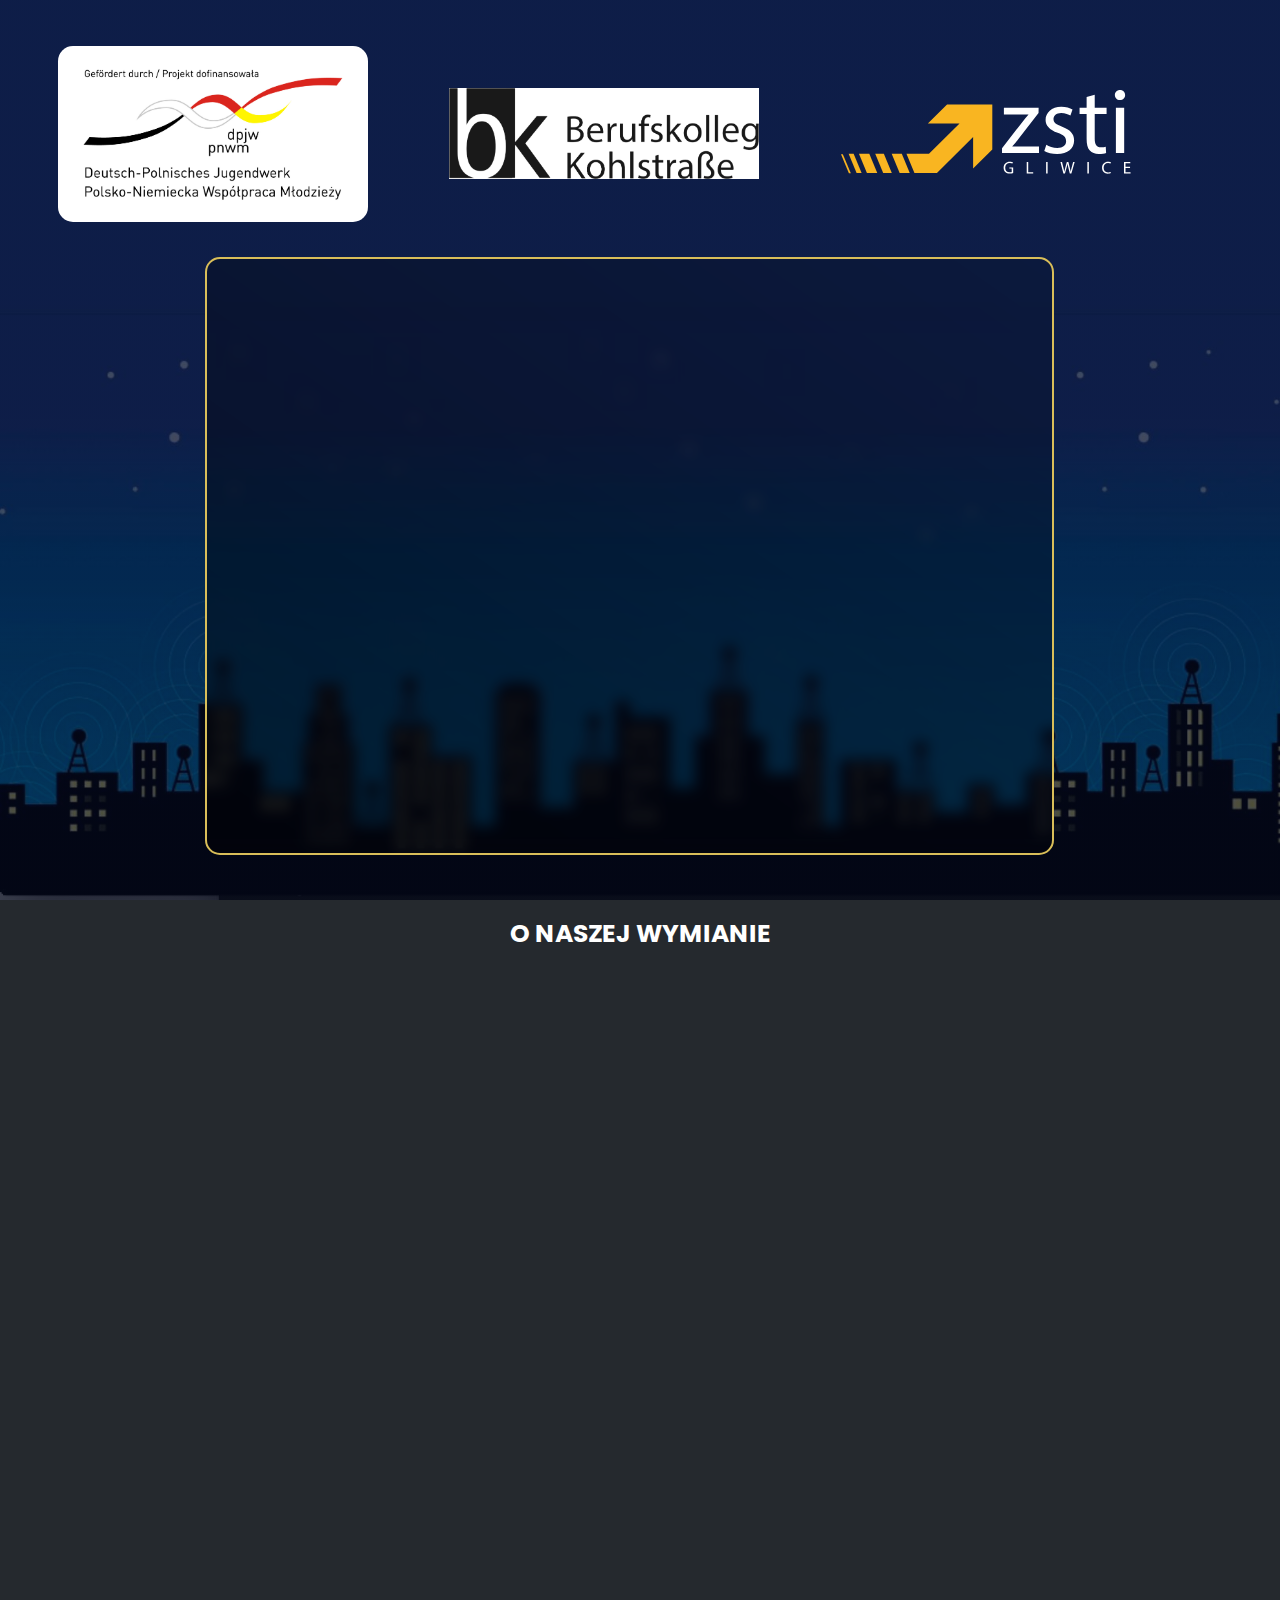
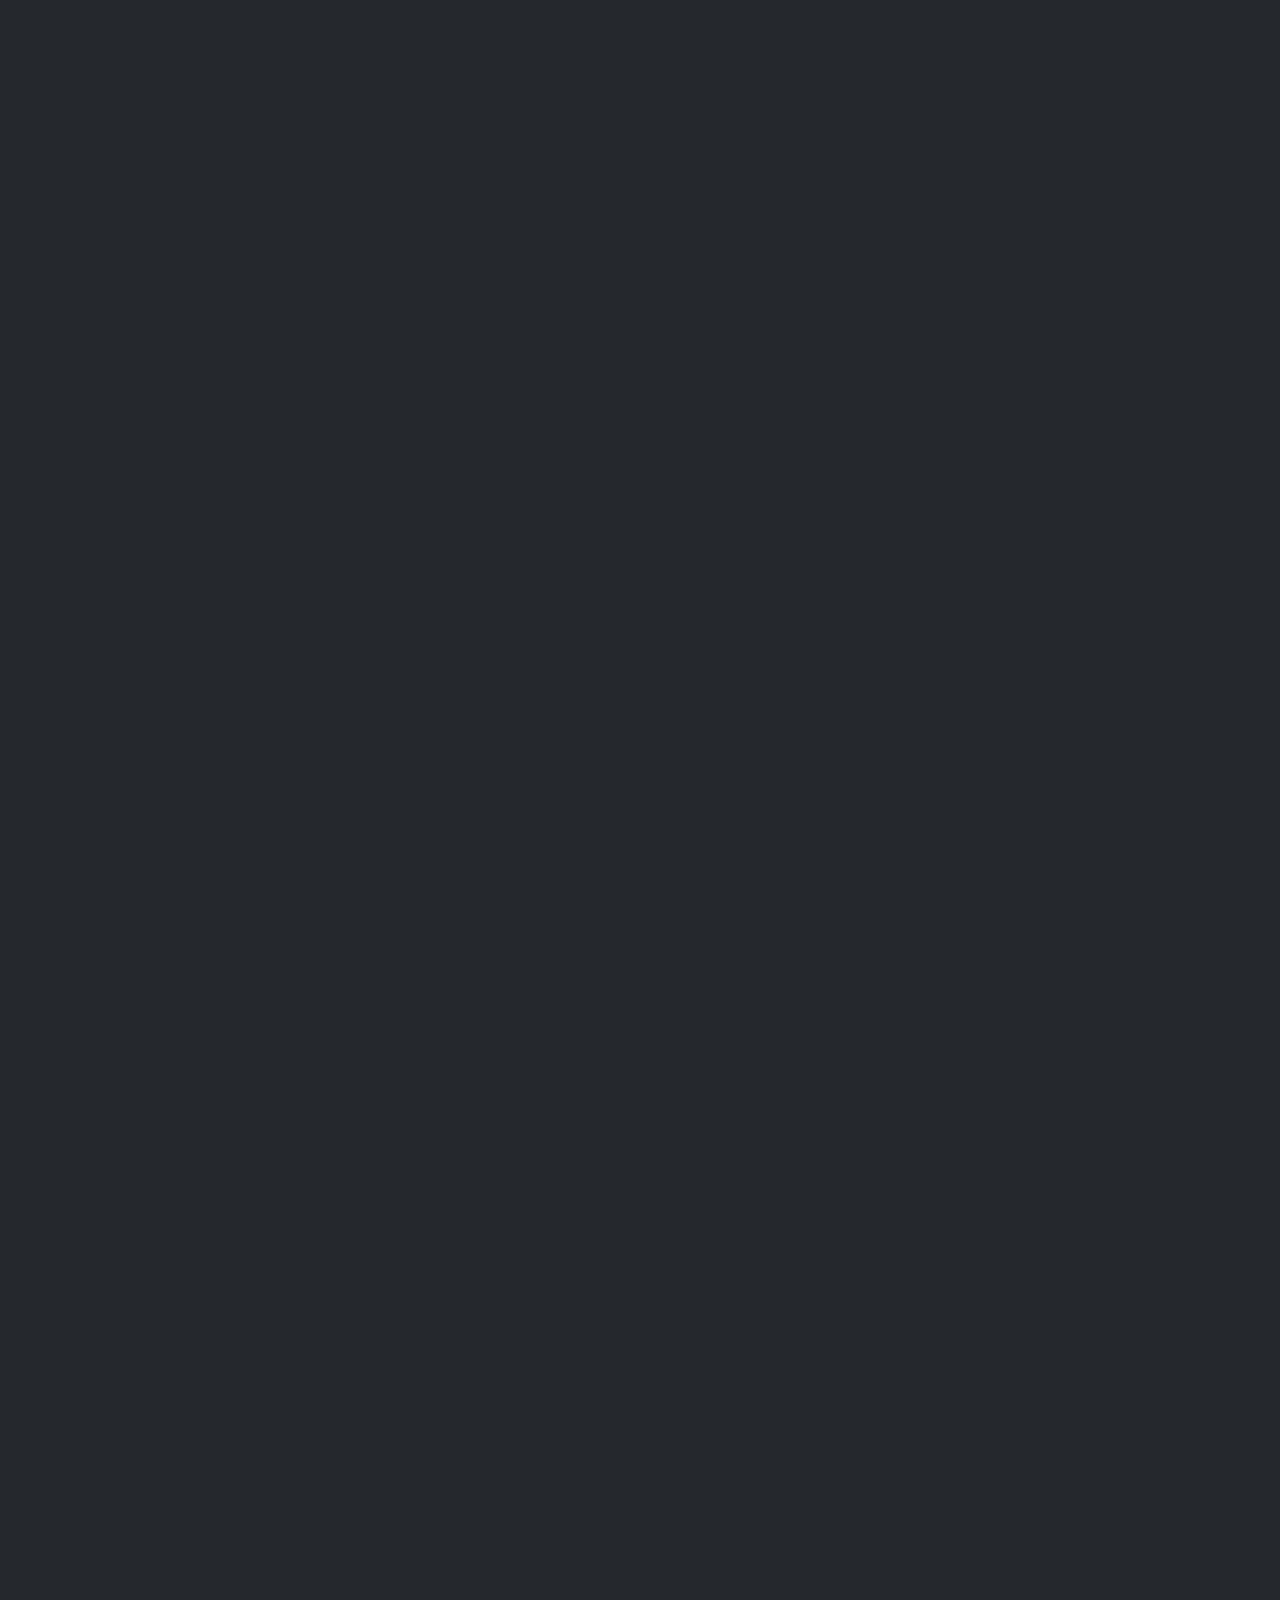
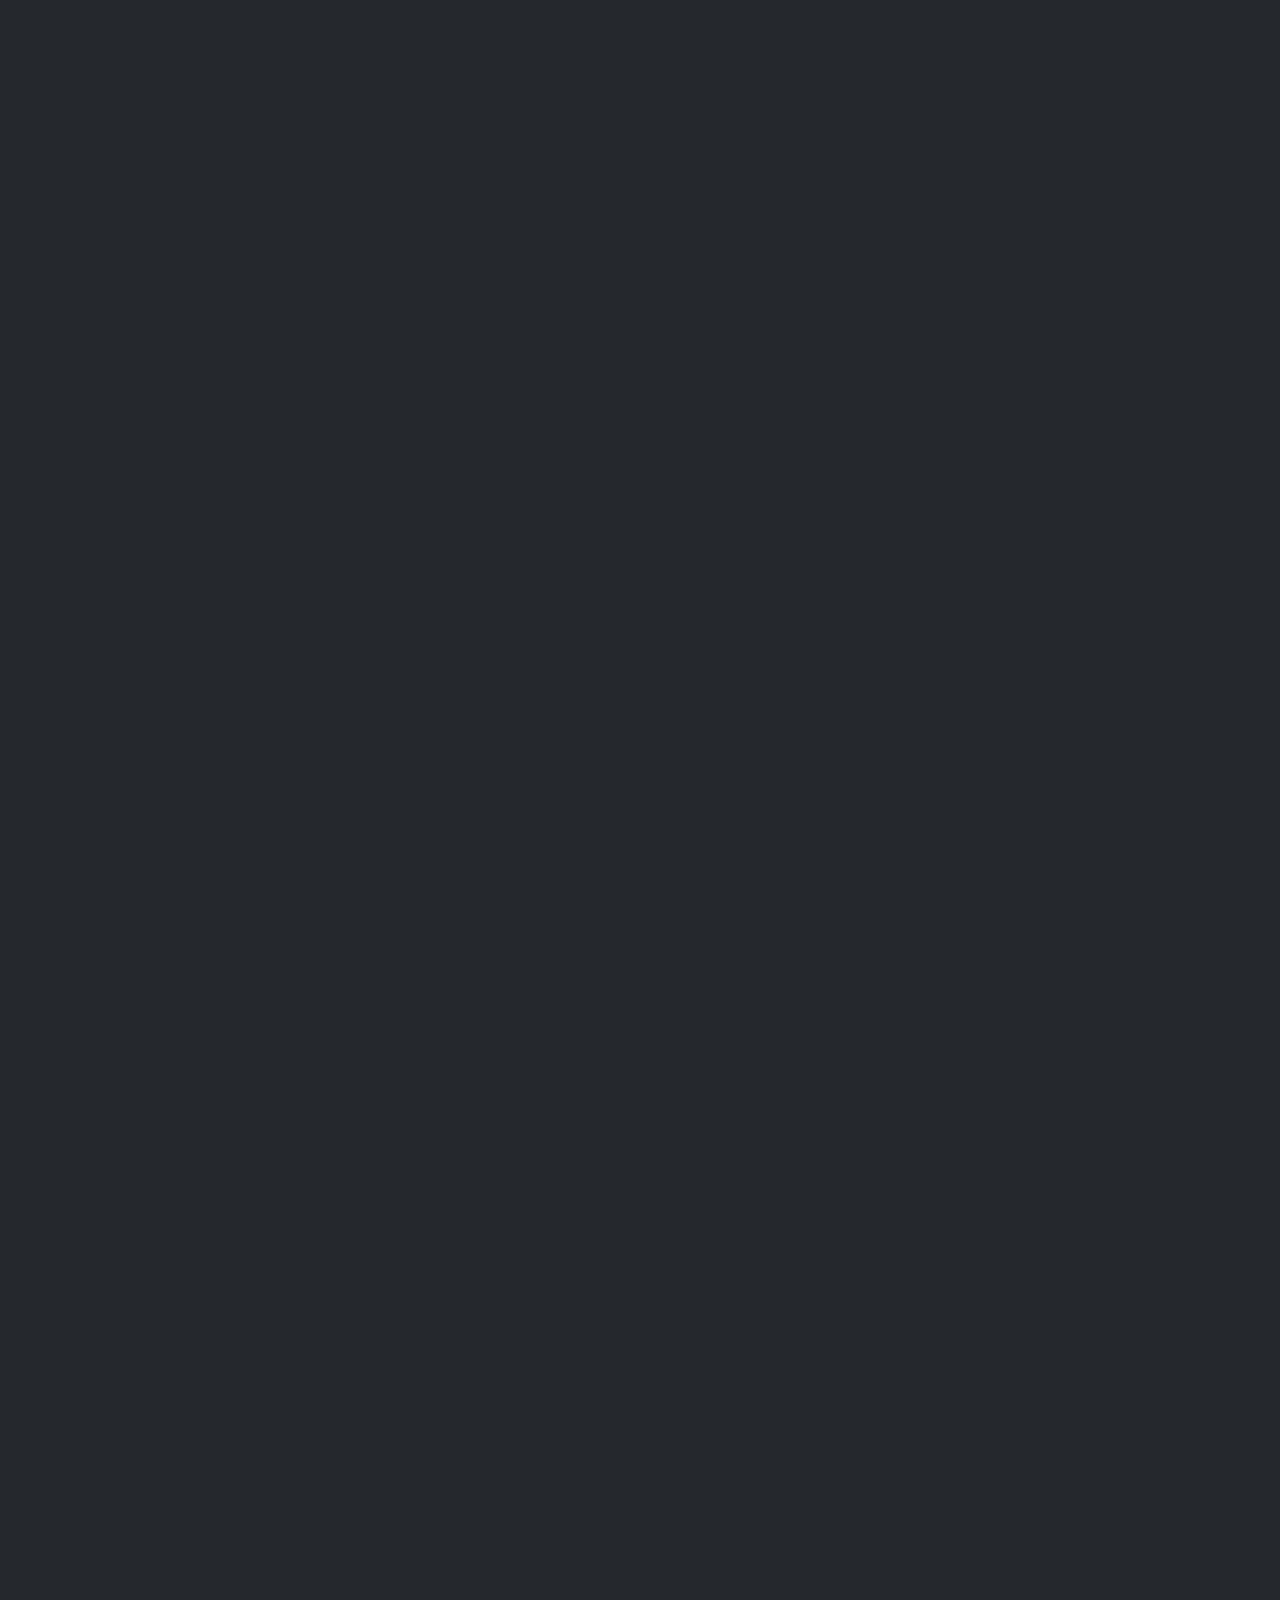
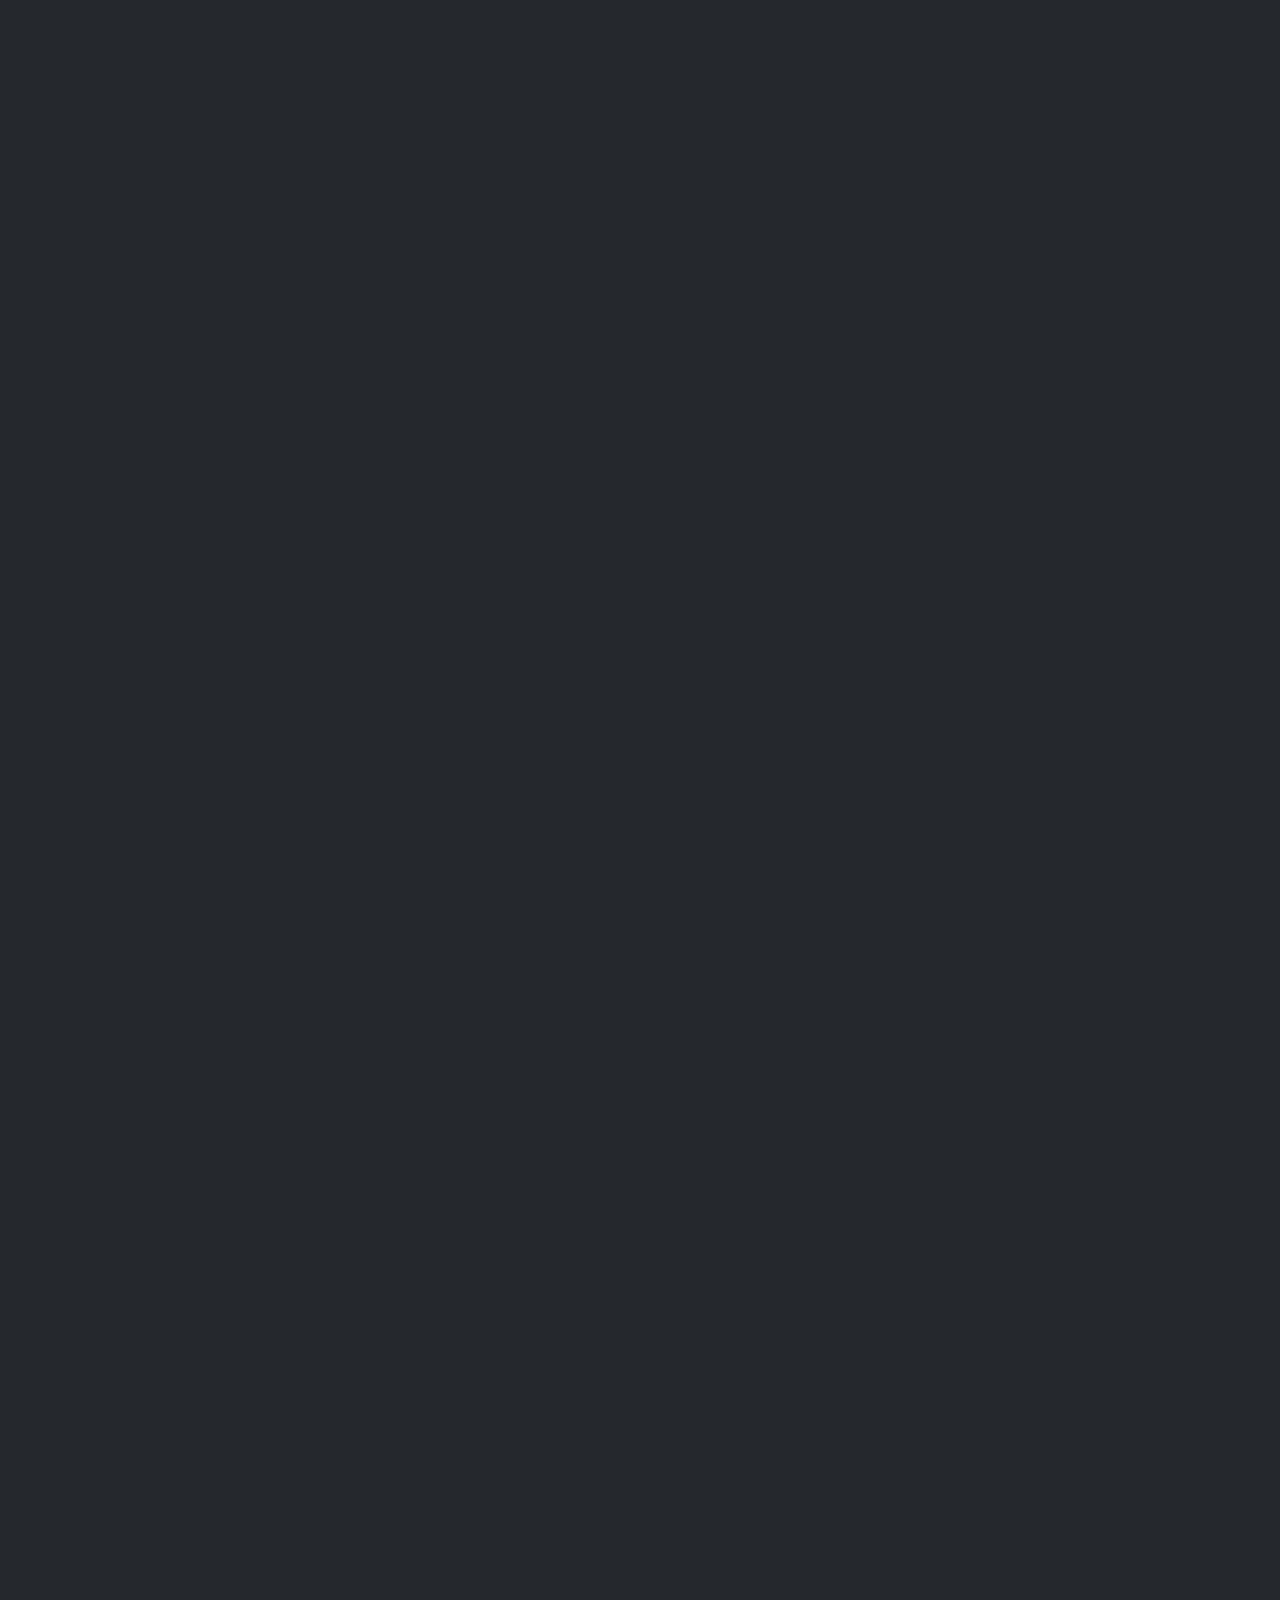
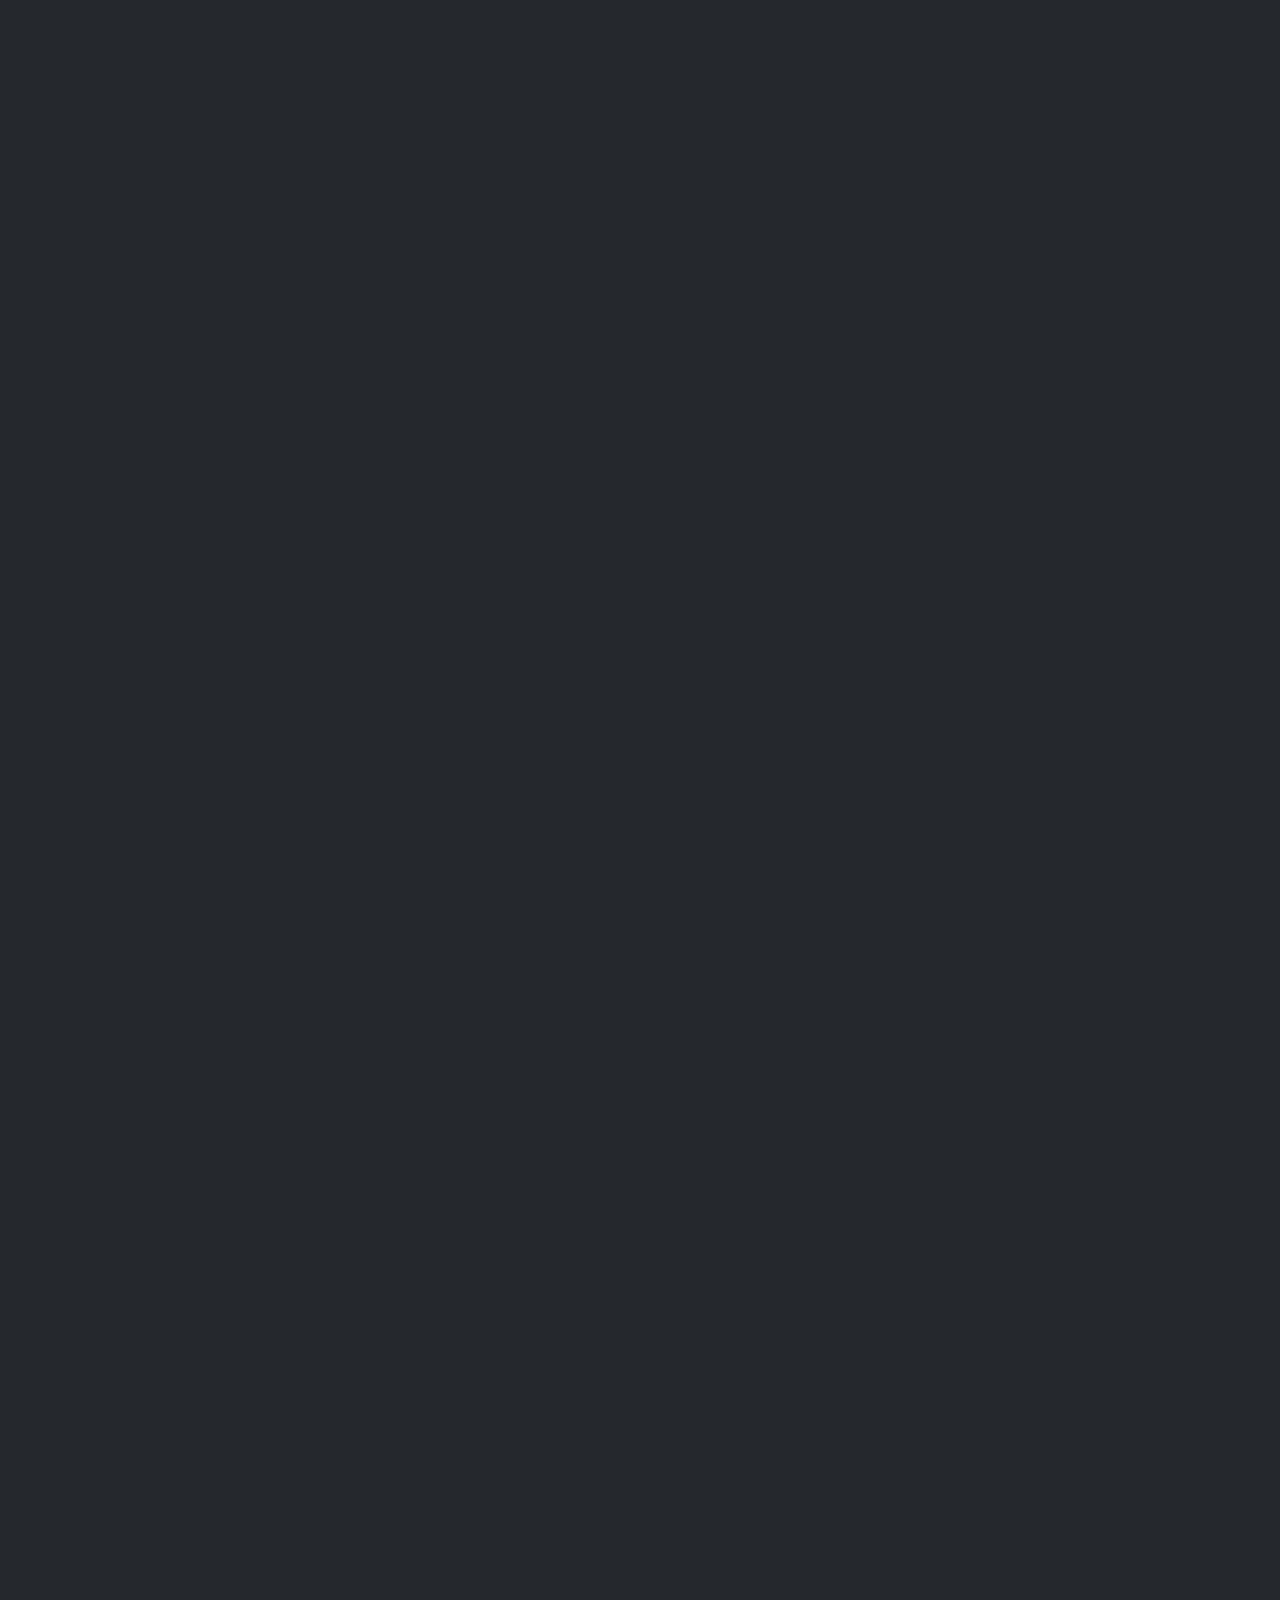
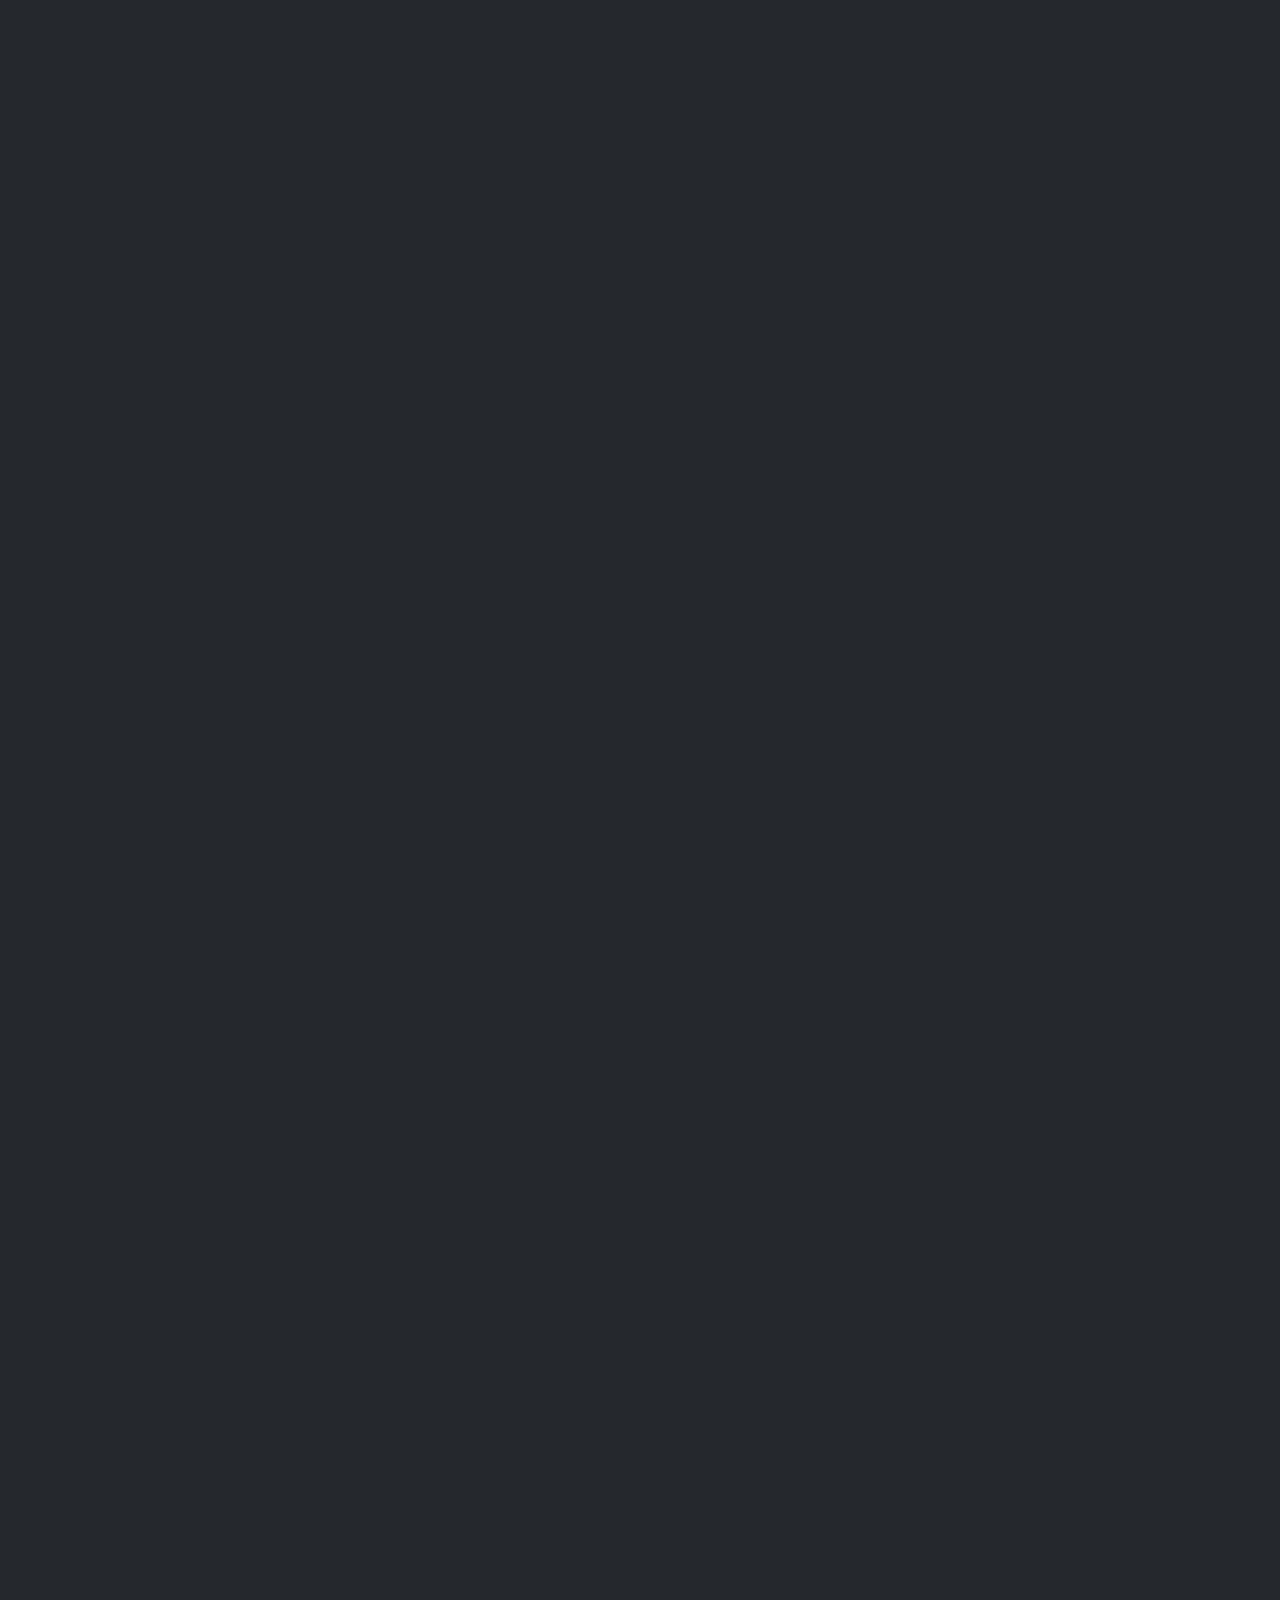
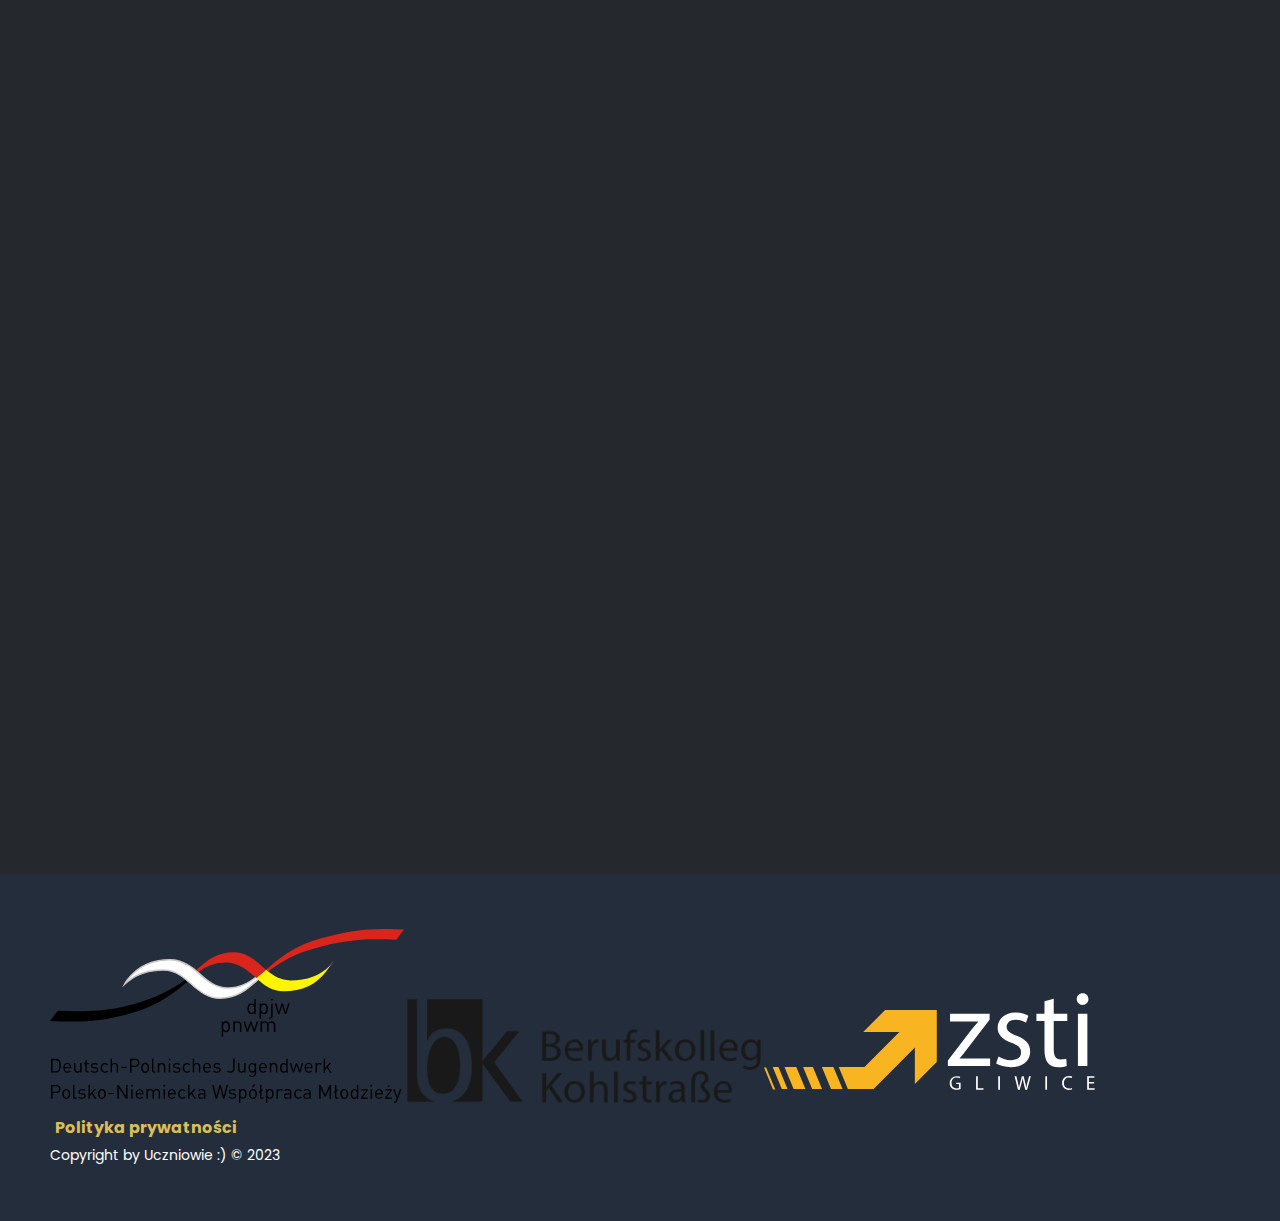
==== commit 396a3b6c: "main" ====
--- a/index.html
+++ b/index.html
@@ -17,10 +17,11 @@
         <div class="header">
 
             <nav>
-                <a href="index.html"><img src="images/logo.svg" class="logo"></a>
+                
             <a href="index.html"><img src="images/logo logo.jpg" class="logo" style="border-radius: 15px;"></a>
             
             <a href="index.html"><img src="images/logo wupertal.png" class="logo"></a>
+            <a href="index.html"><img src="images/logo.svg" class="logo"></a>
                 <div class="nav-links" id="nav-Links">
                     <i class="fa-solid fa-xmark" onclick="hideMenu()"></i>
                     <ul>
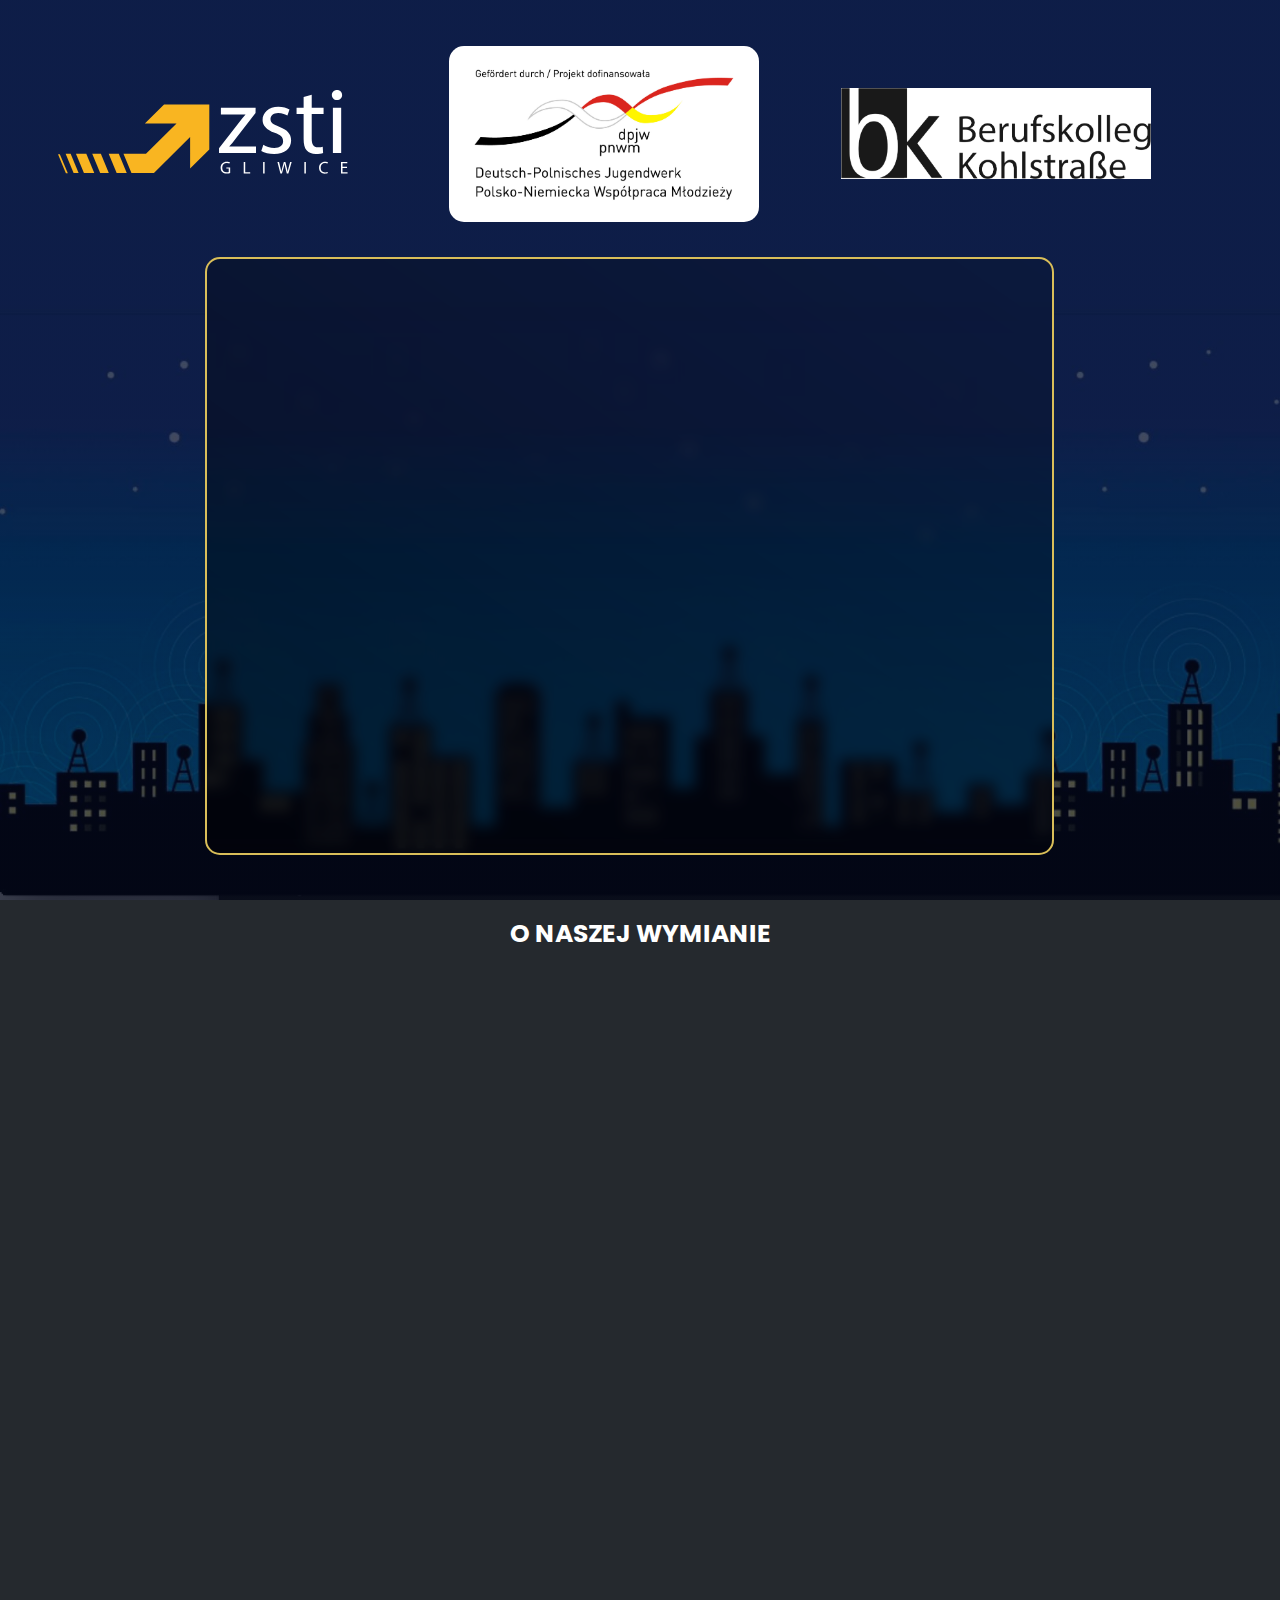
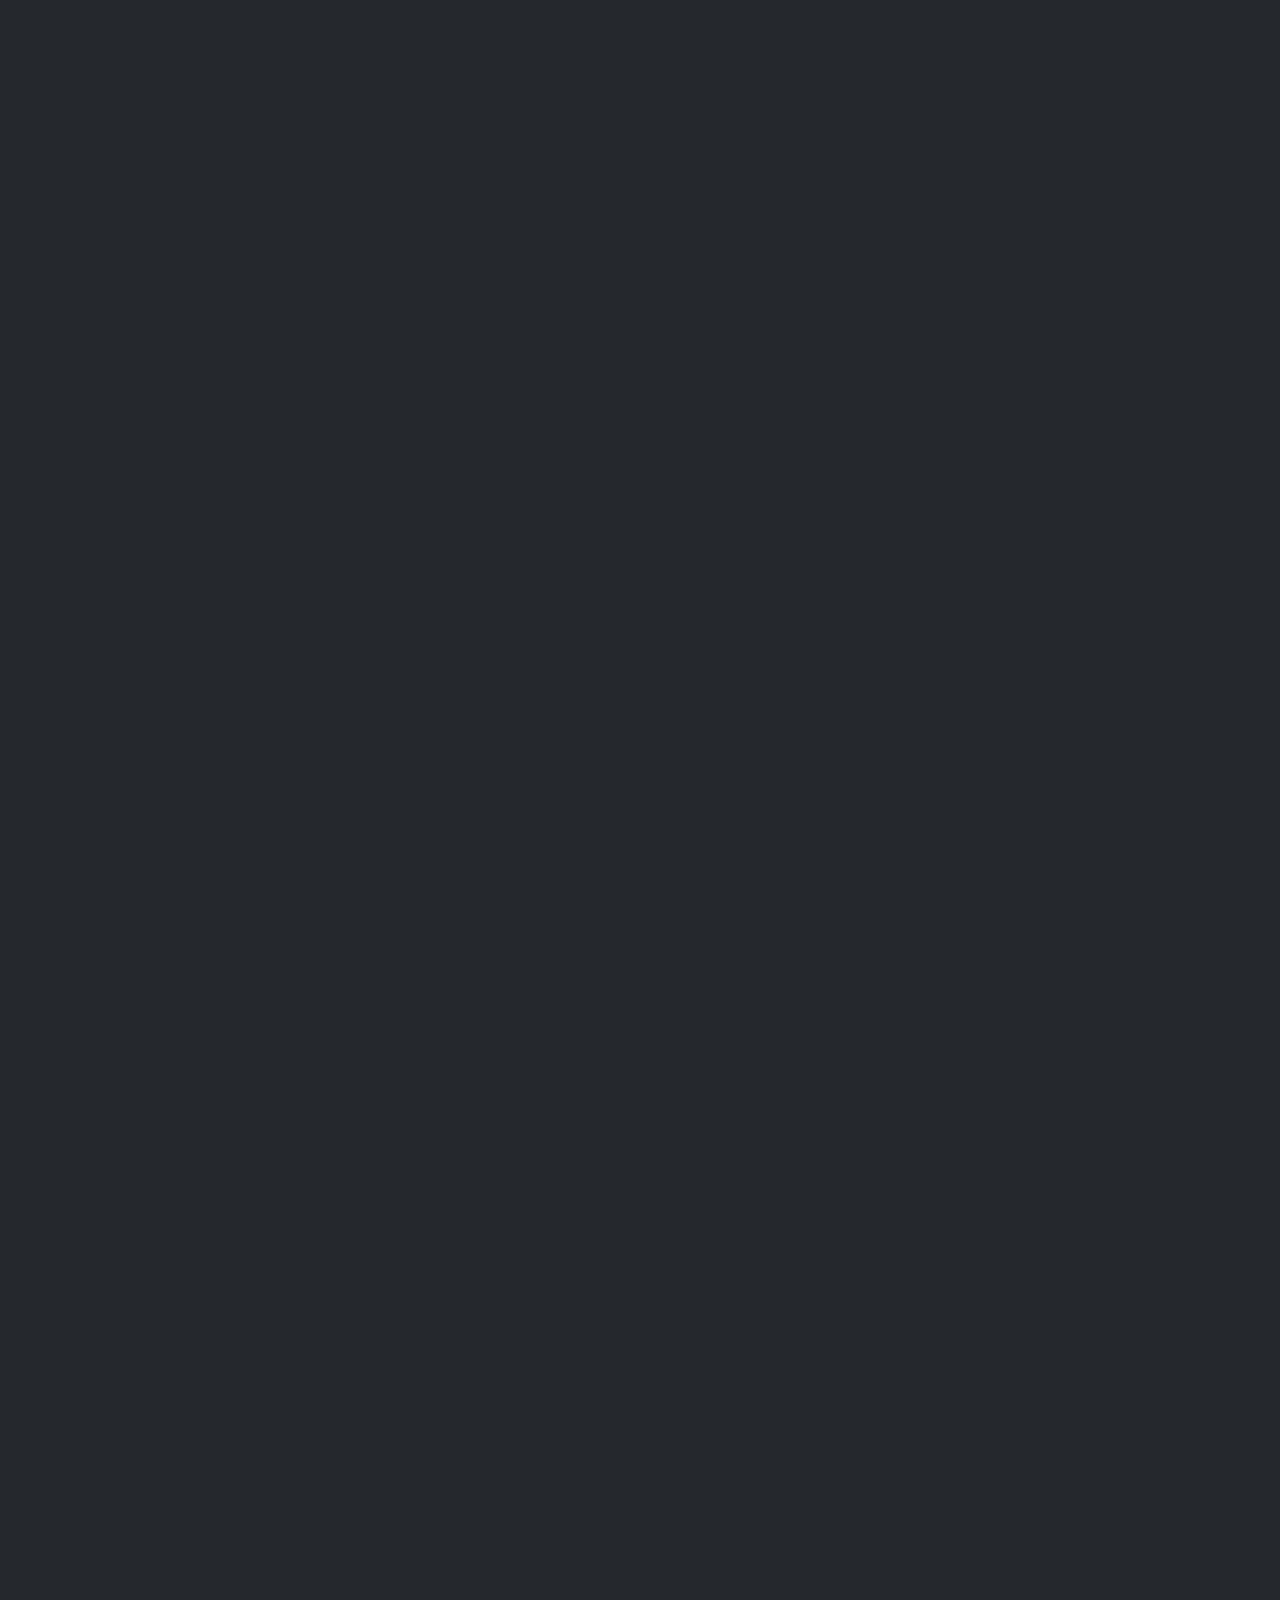
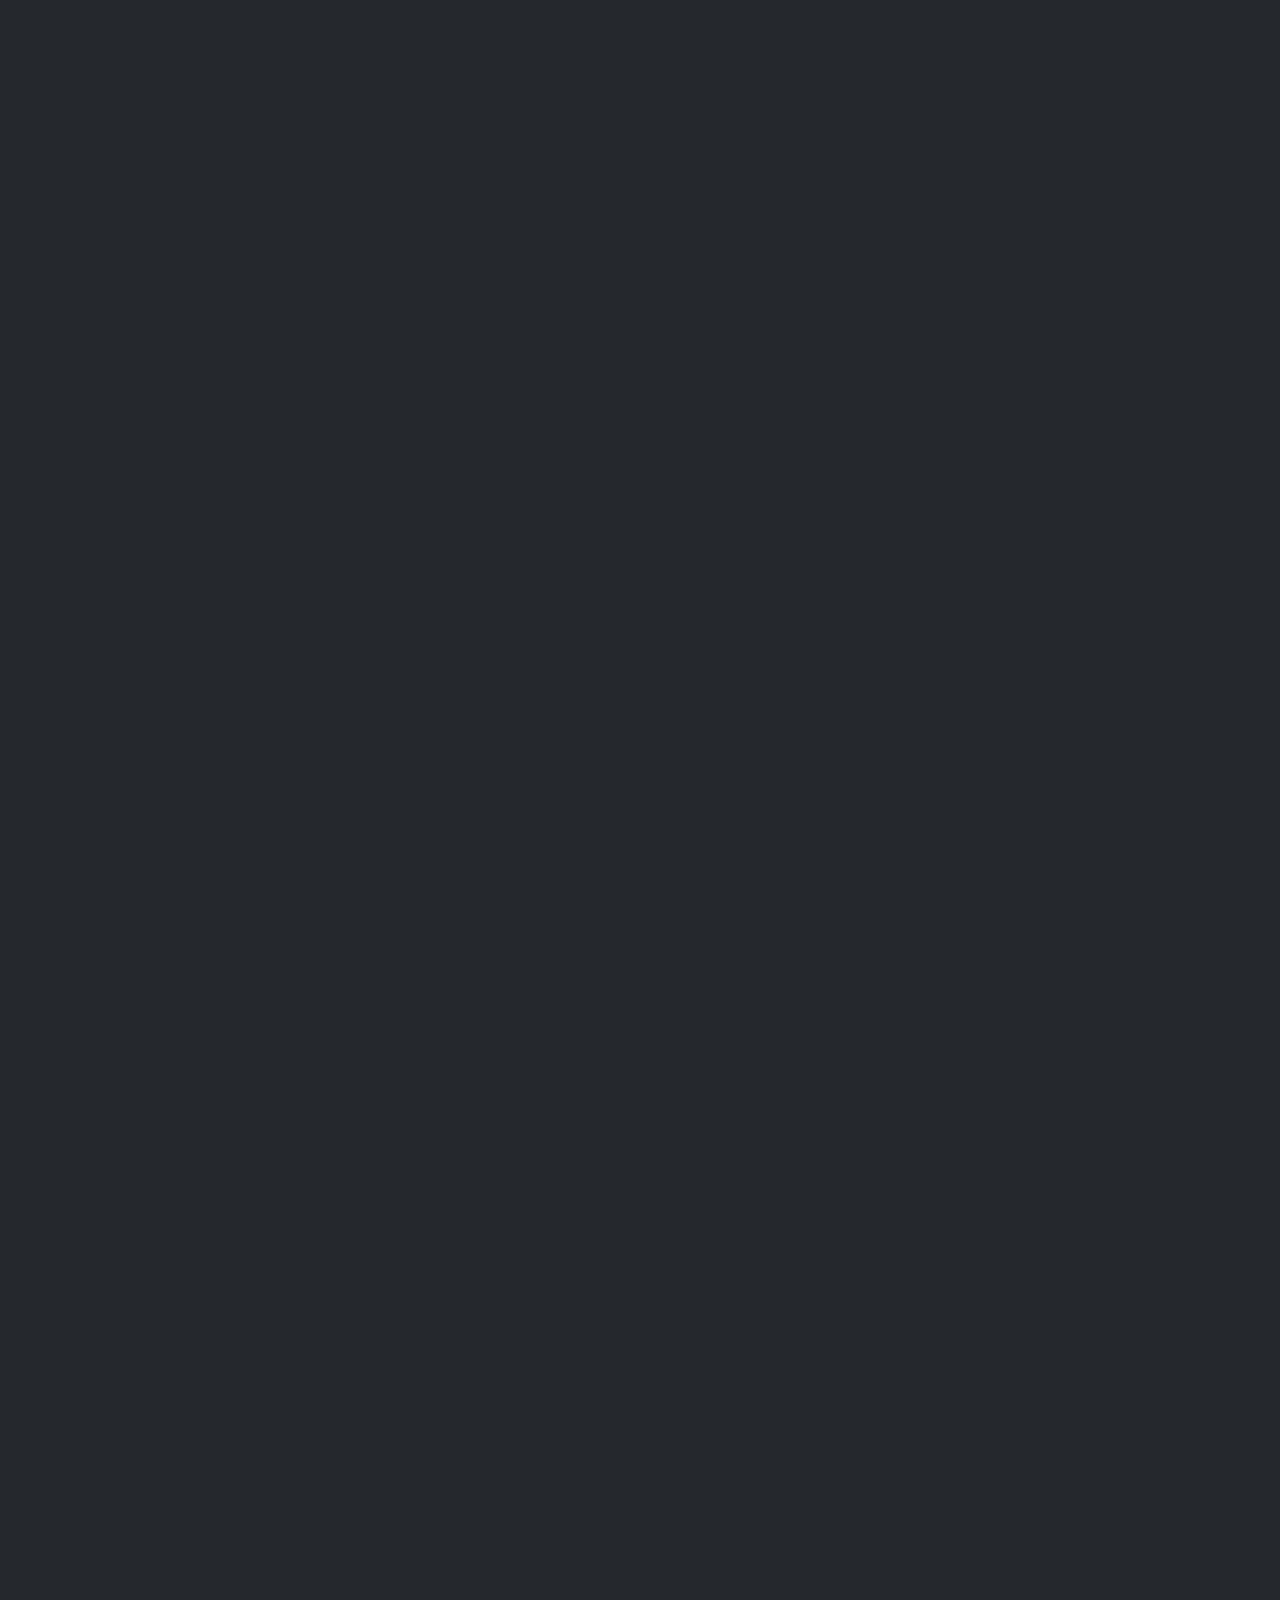
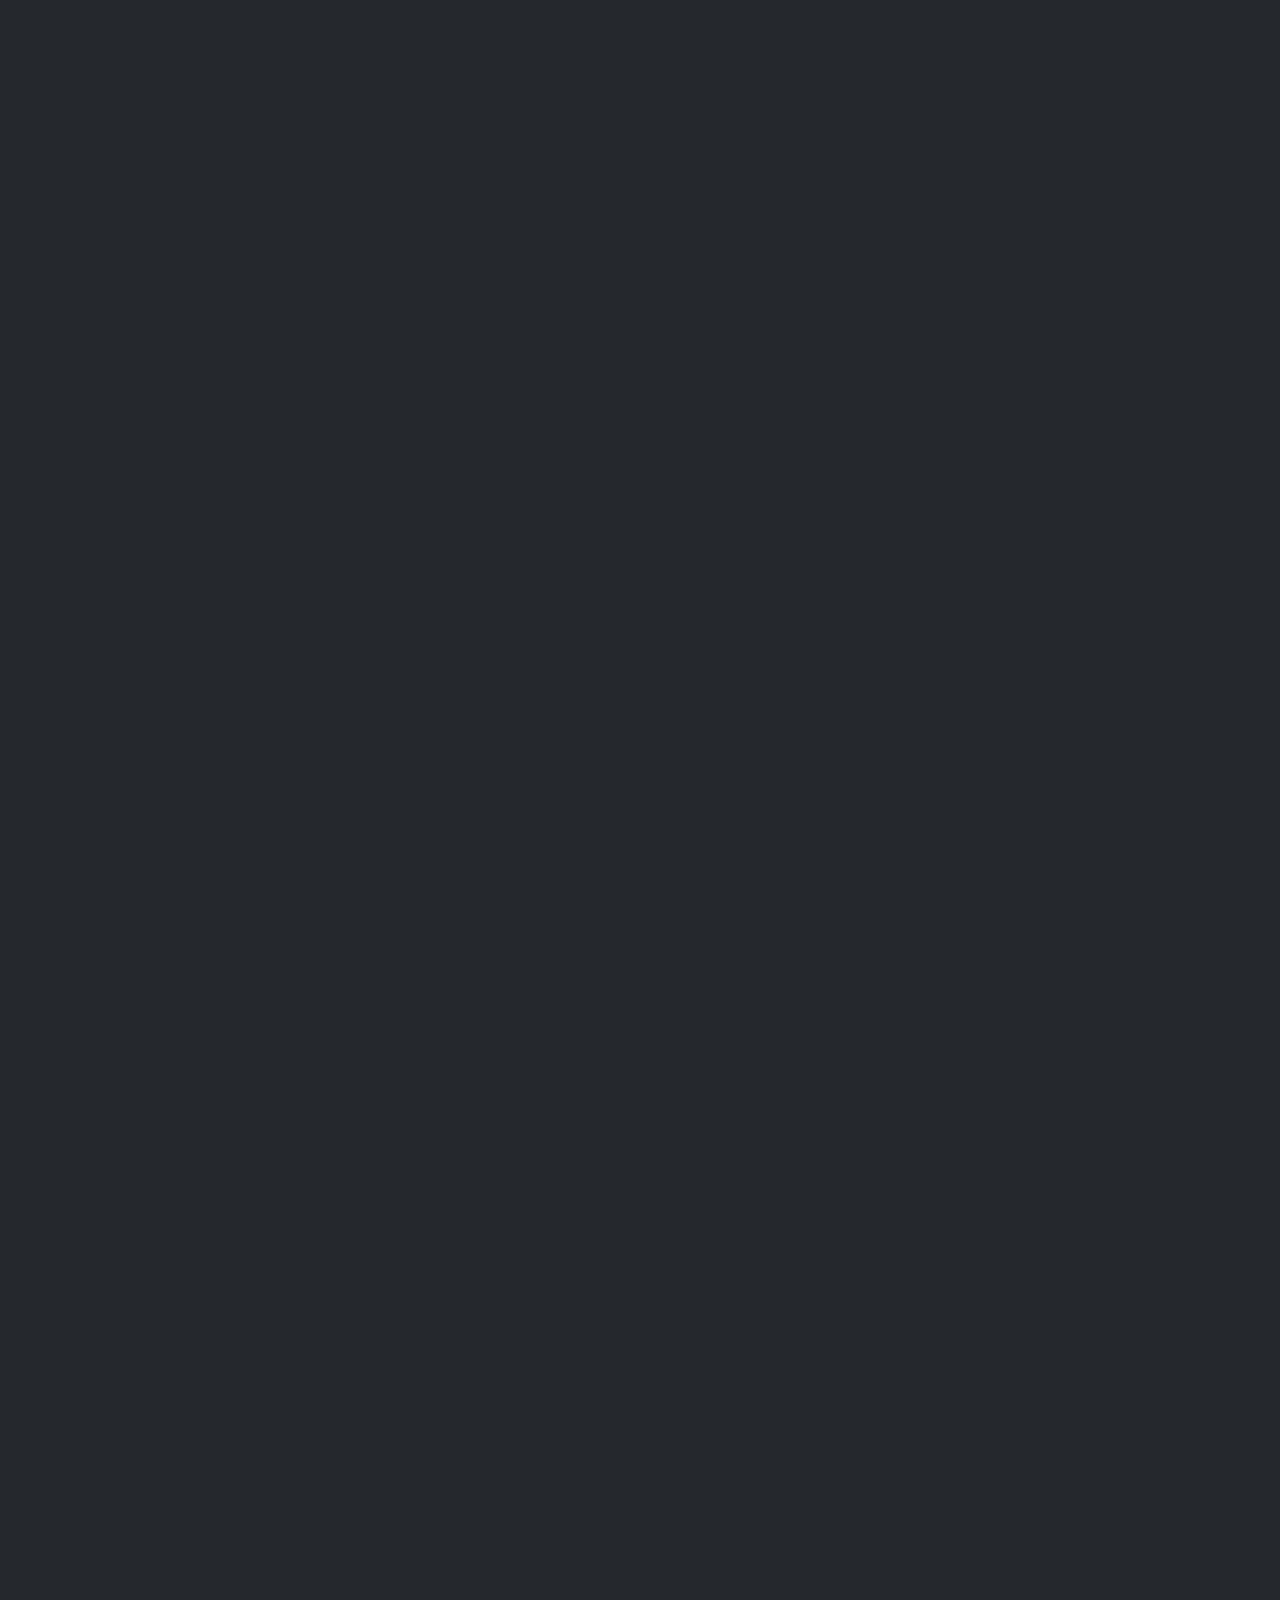
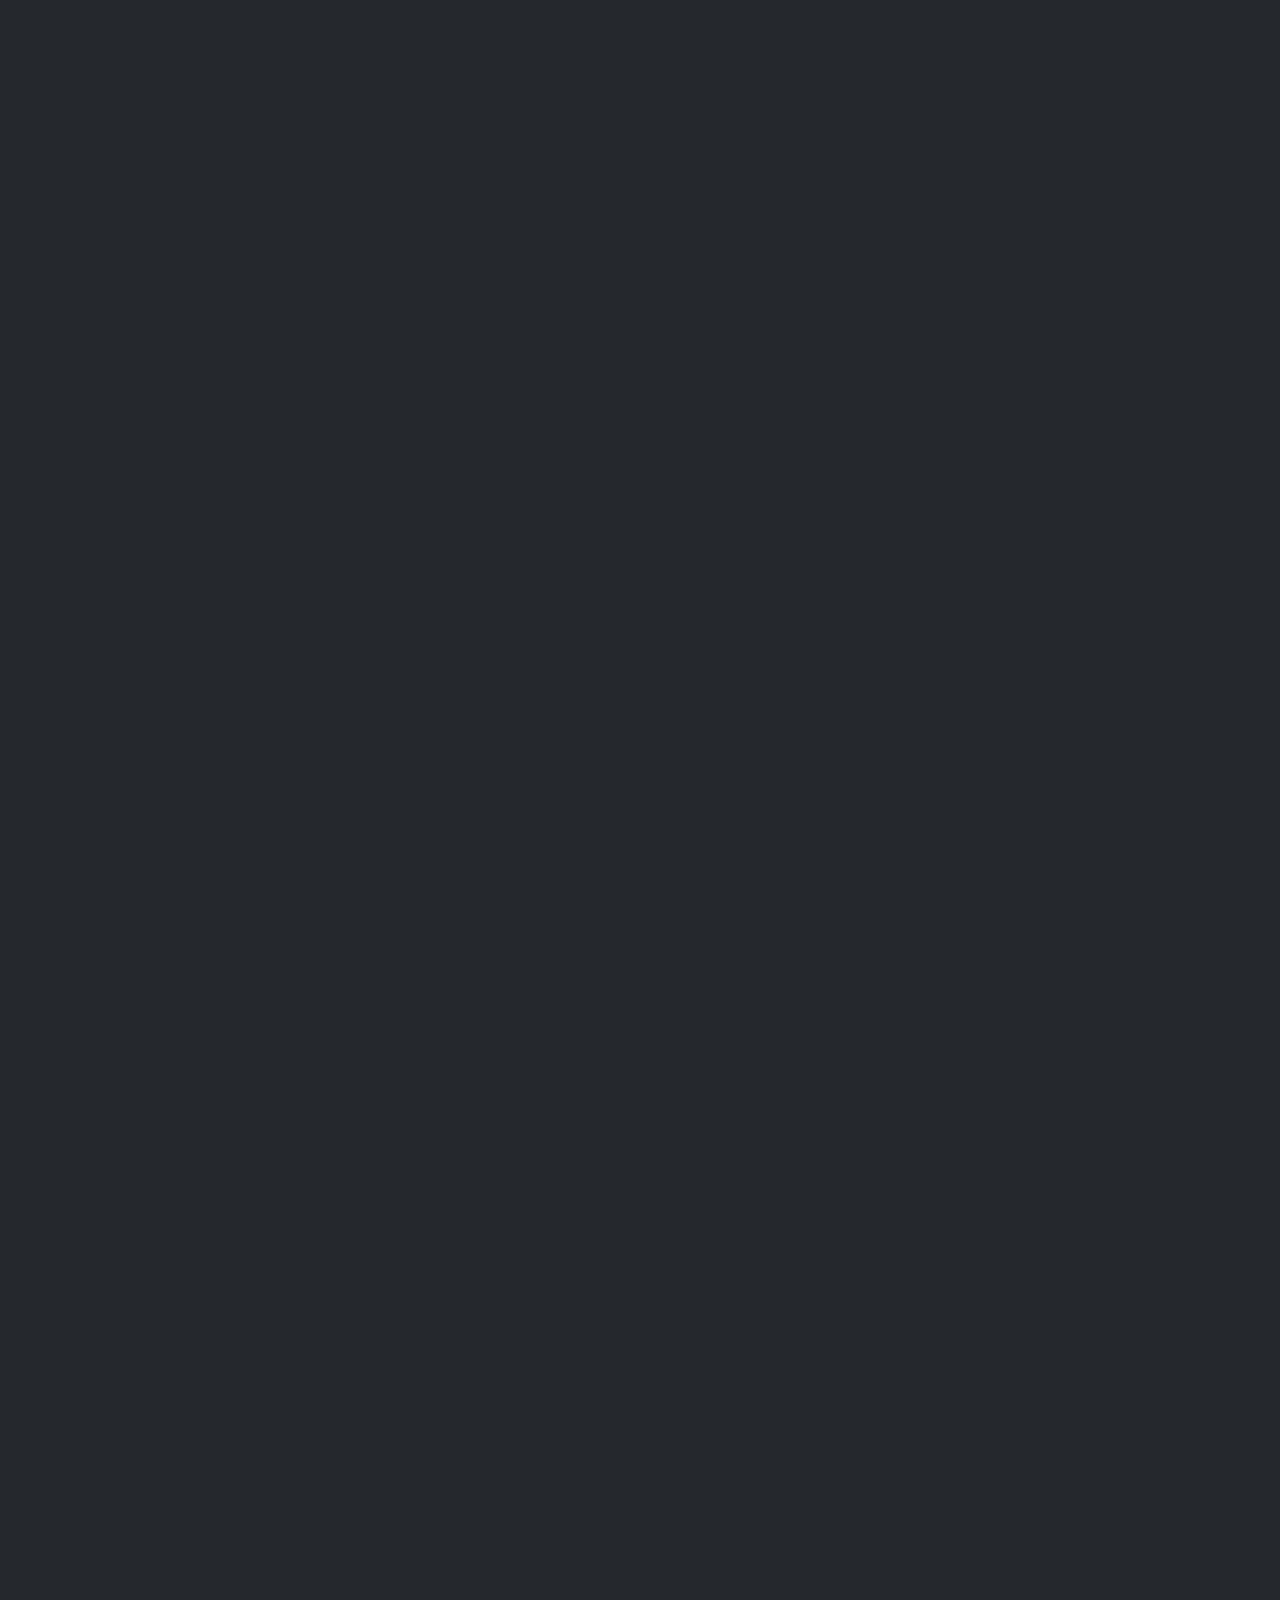
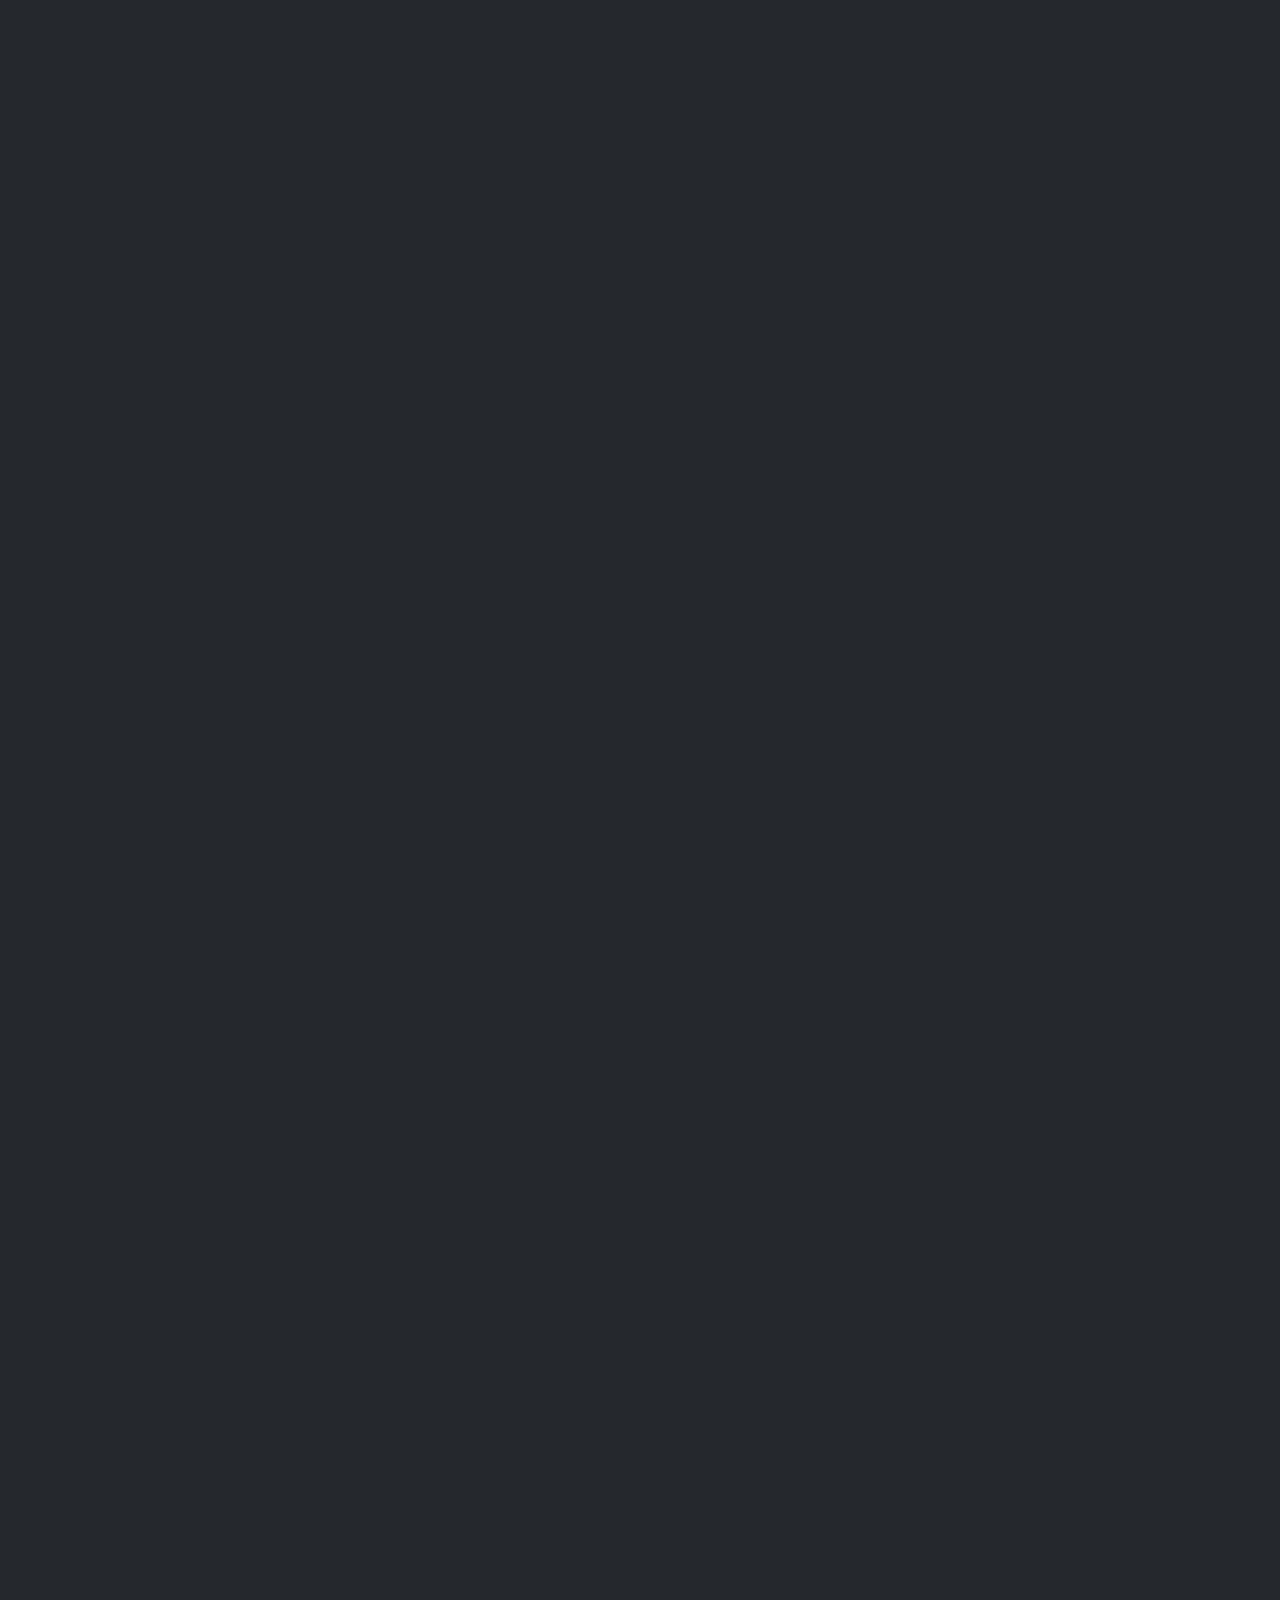
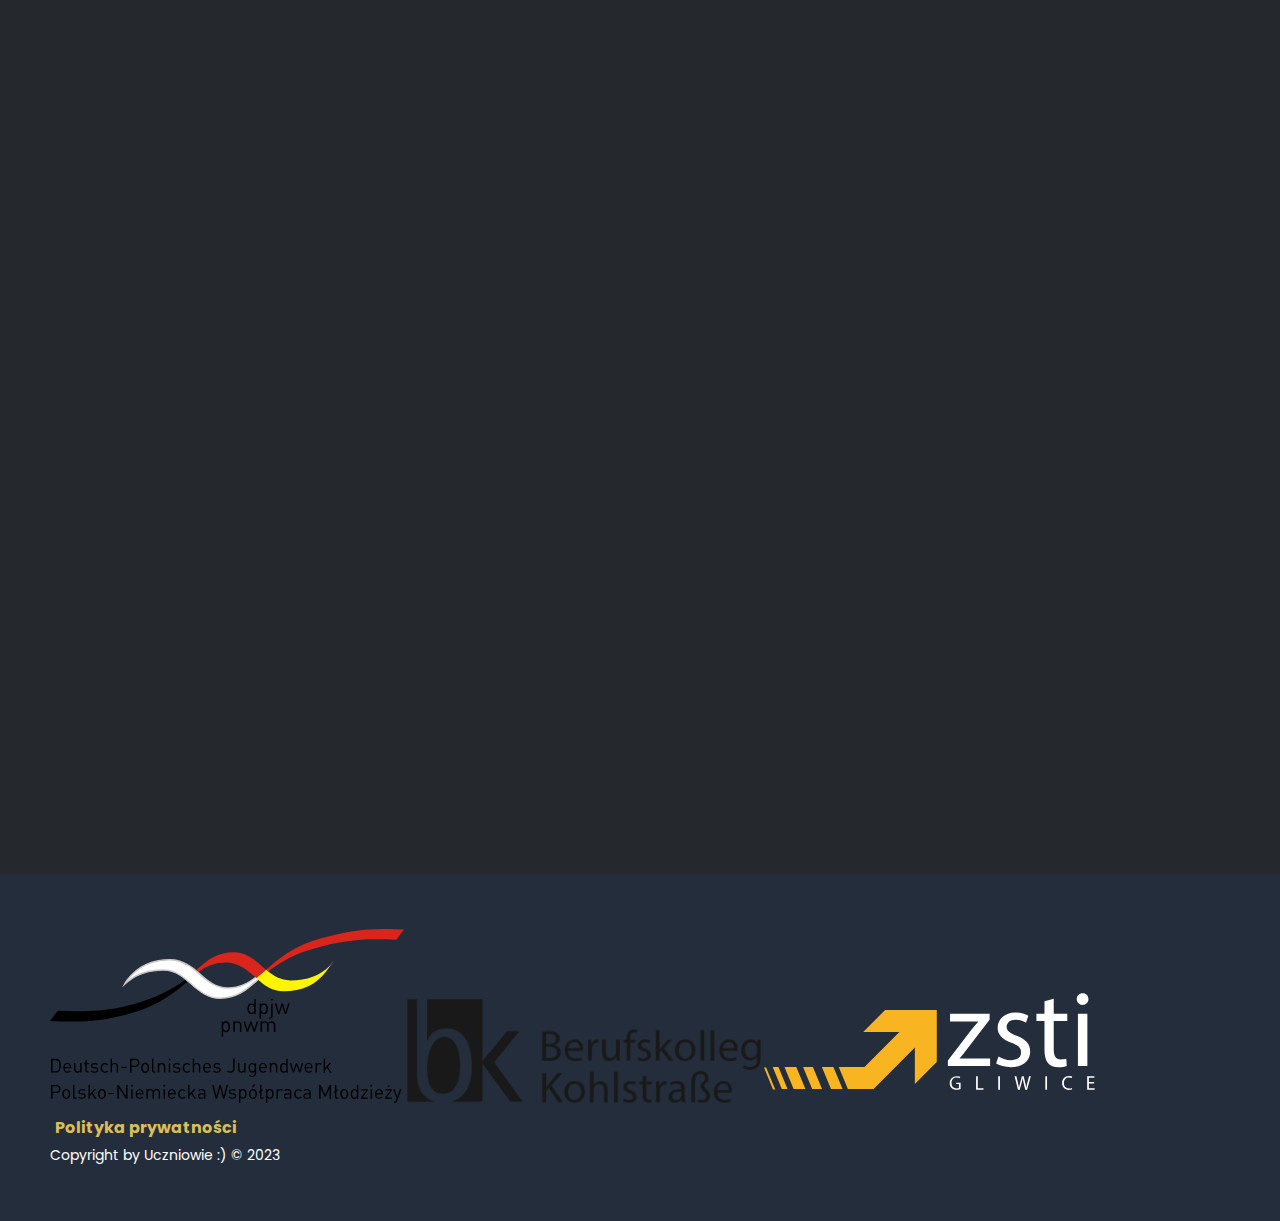
==== commit 932a5519: "main" ====
--- a/index.html
+++ b/index.html
@@ -17,11 +17,11 @@
         <div class="header">
 
             <nav>
-                
+                <a href="index.html"><img src="images/logo.svg" class="logo"></a>
             <a href="index.html"><img src="images/logo logo.jpg" class="logo" style="border-radius: 15px;"></a>
             
             <a href="index.html"><img src="images/logo wupertal.png" class="logo"></a>
-            <a href="index.html"><img src="images/logo.svg" class="logo"></a>
+            
                 <div class="nav-links" id="nav-Links">
                     <i class="fa-solid fa-xmark" onclick="hideMenu()"></i>
                     <ul>
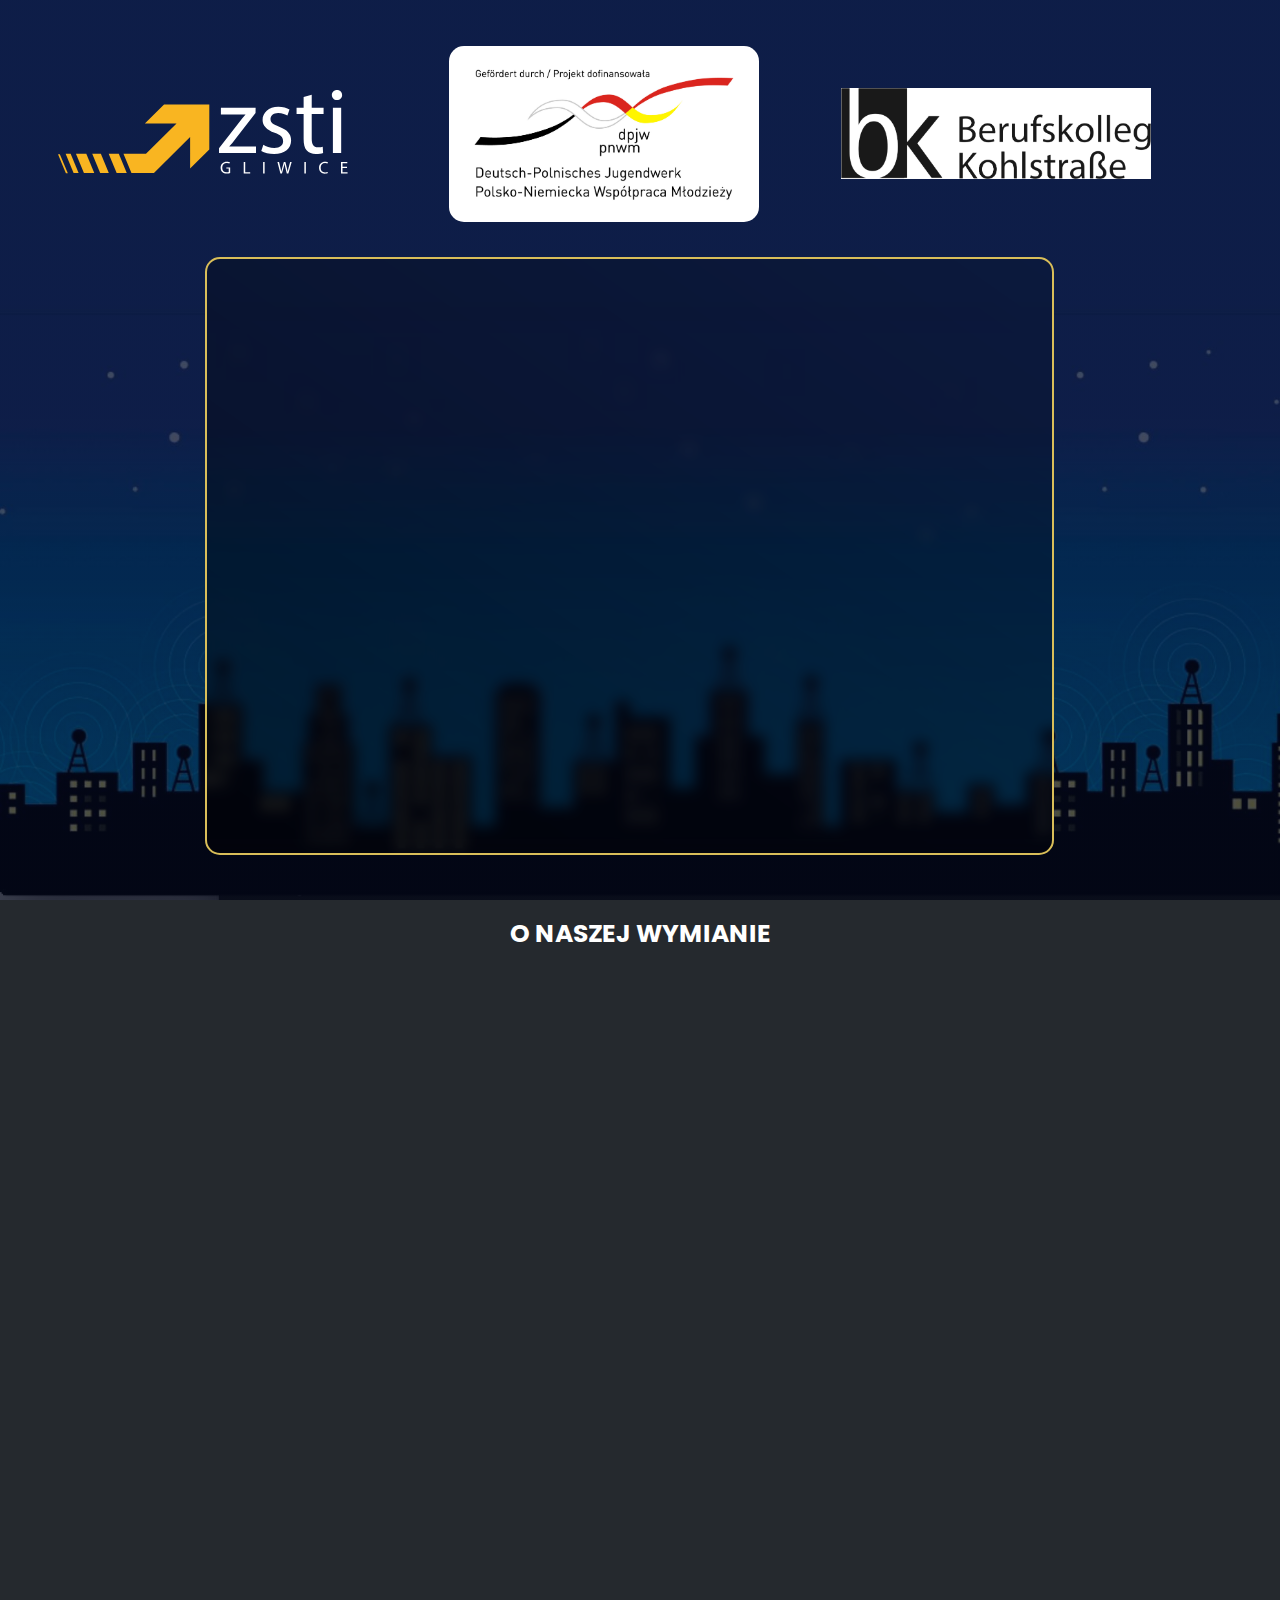
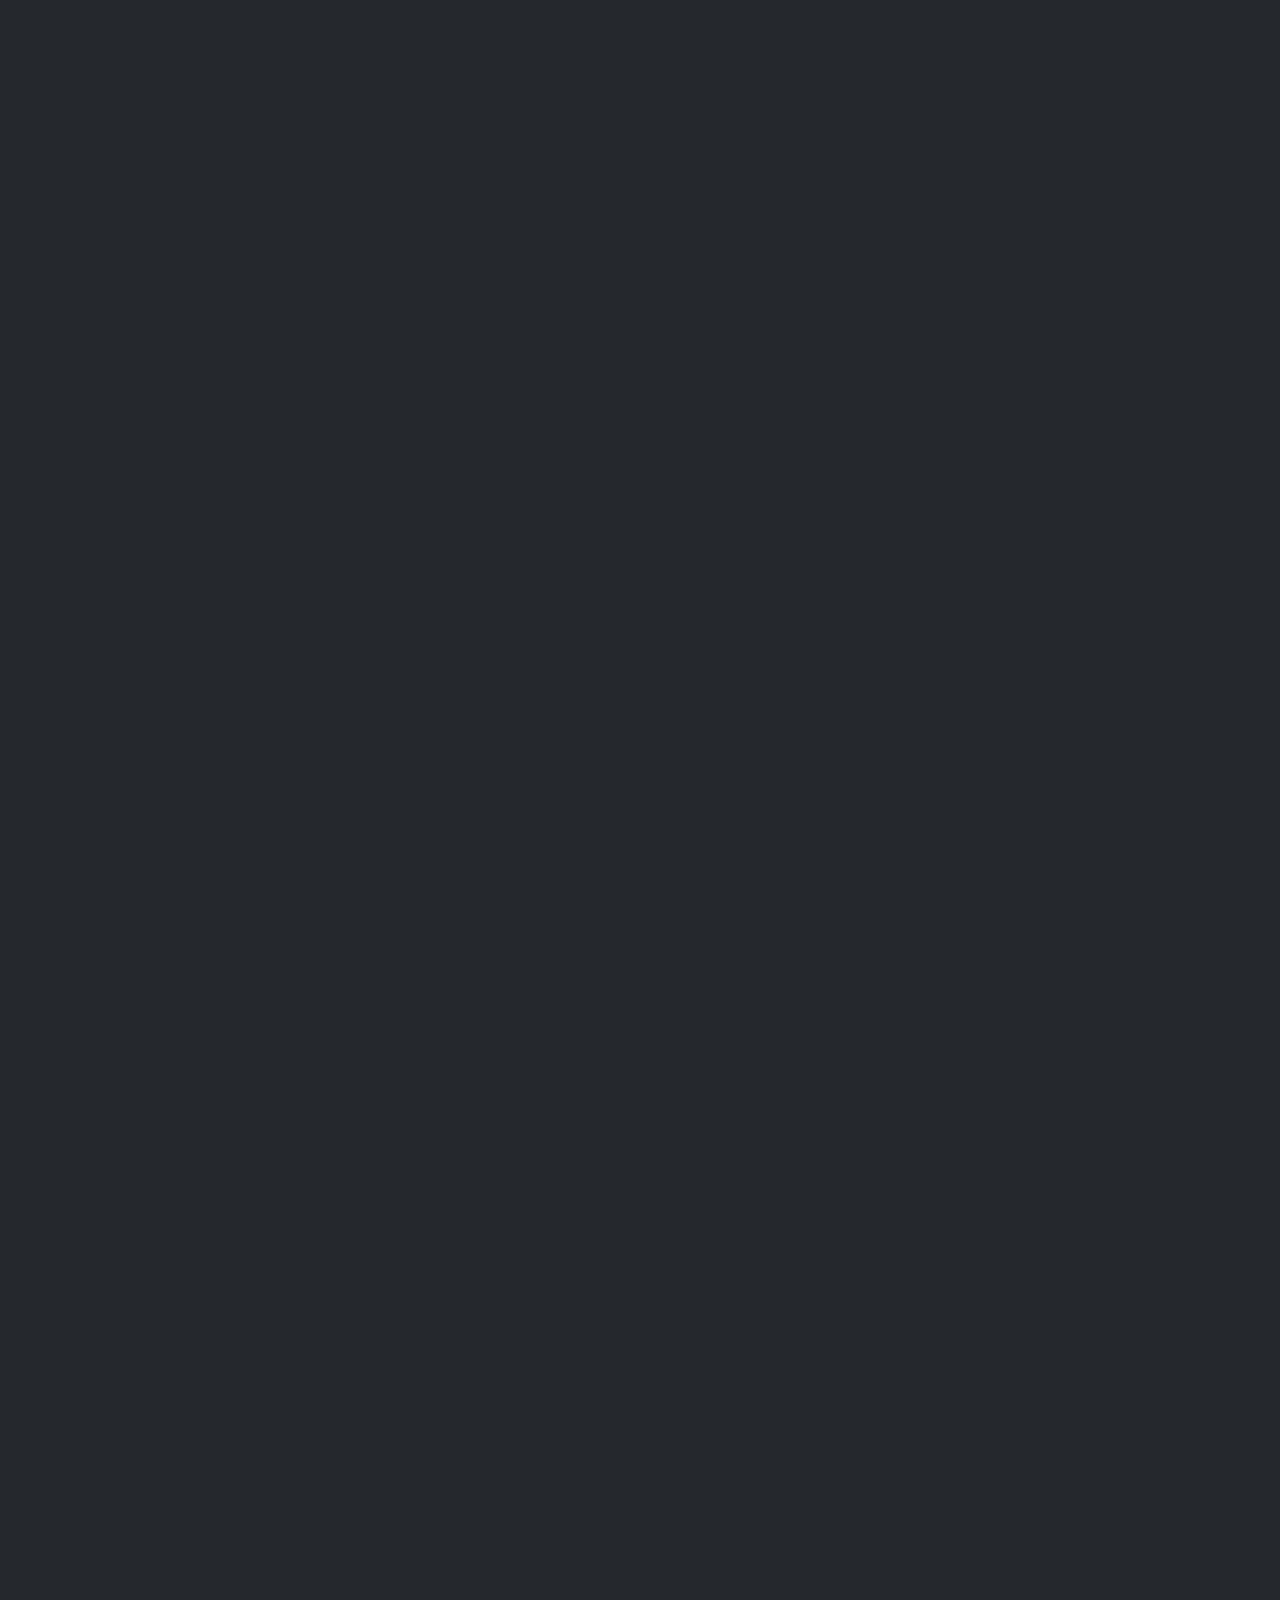
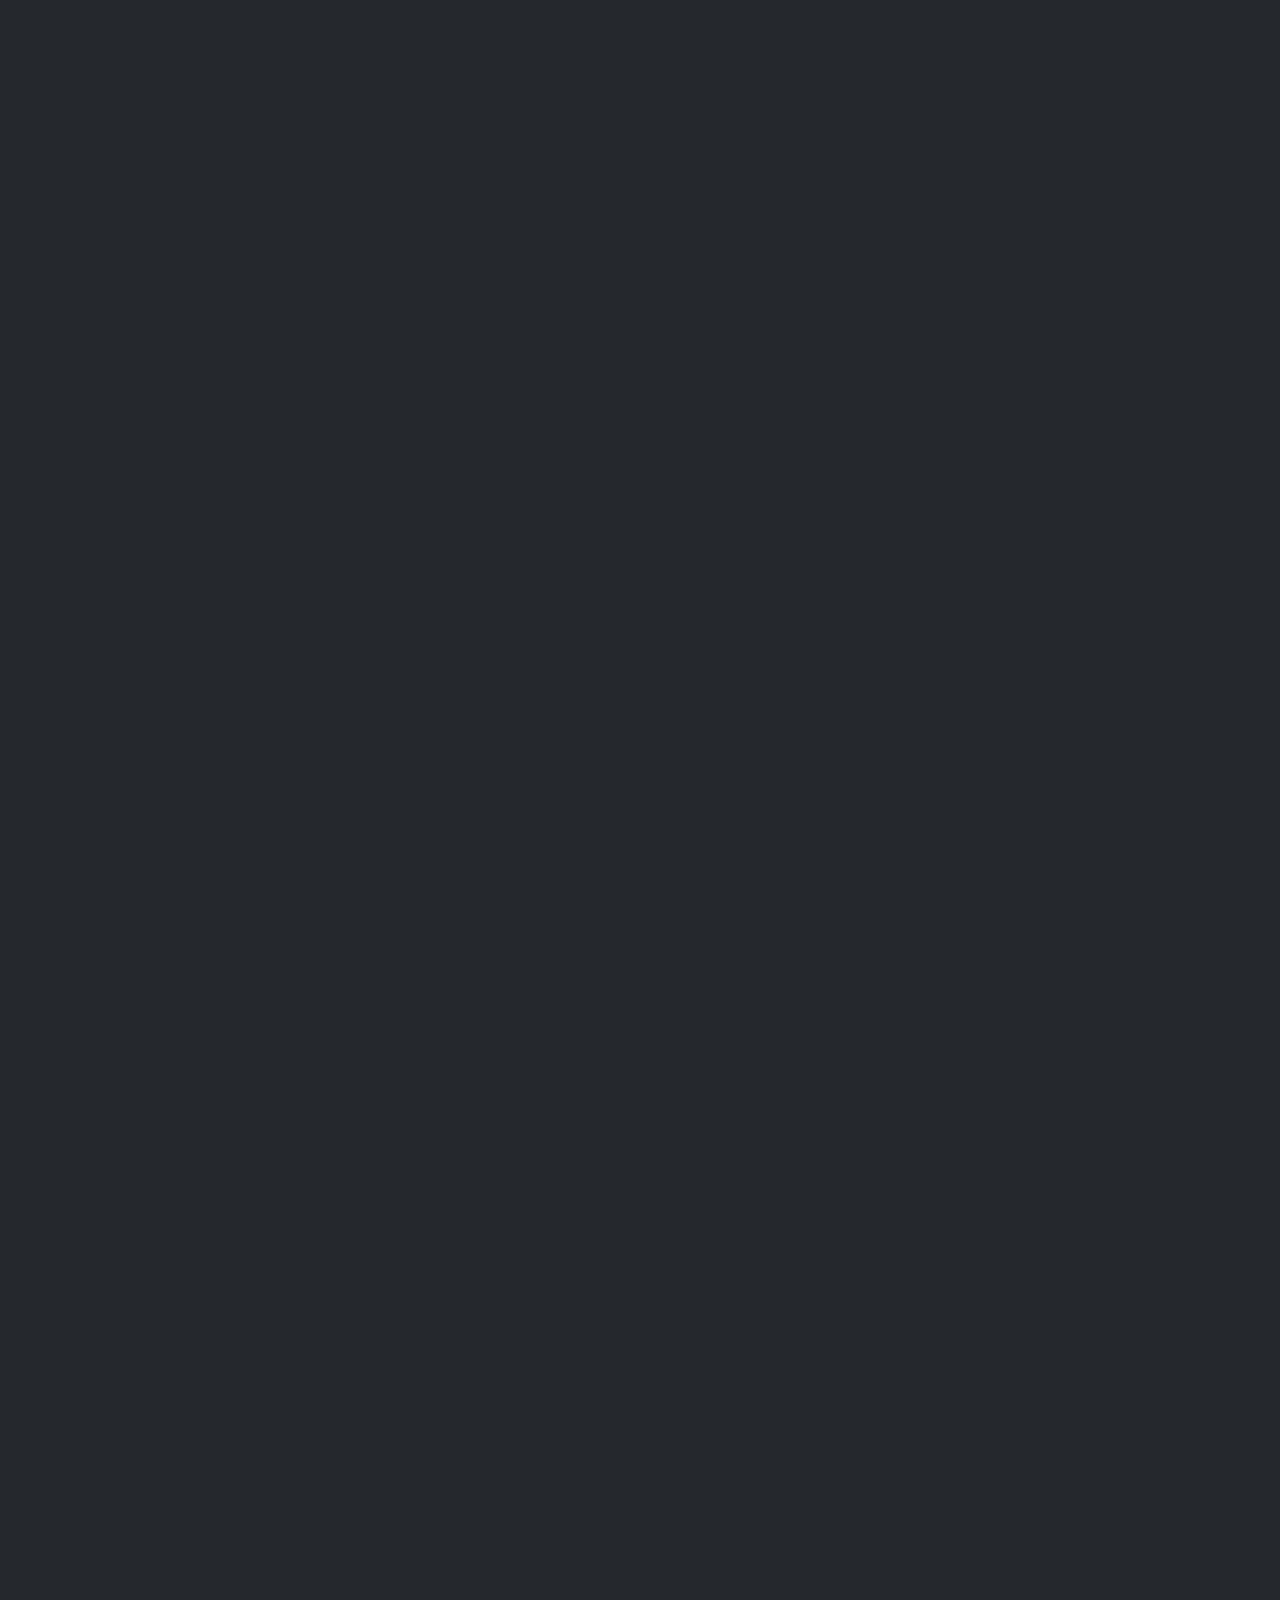
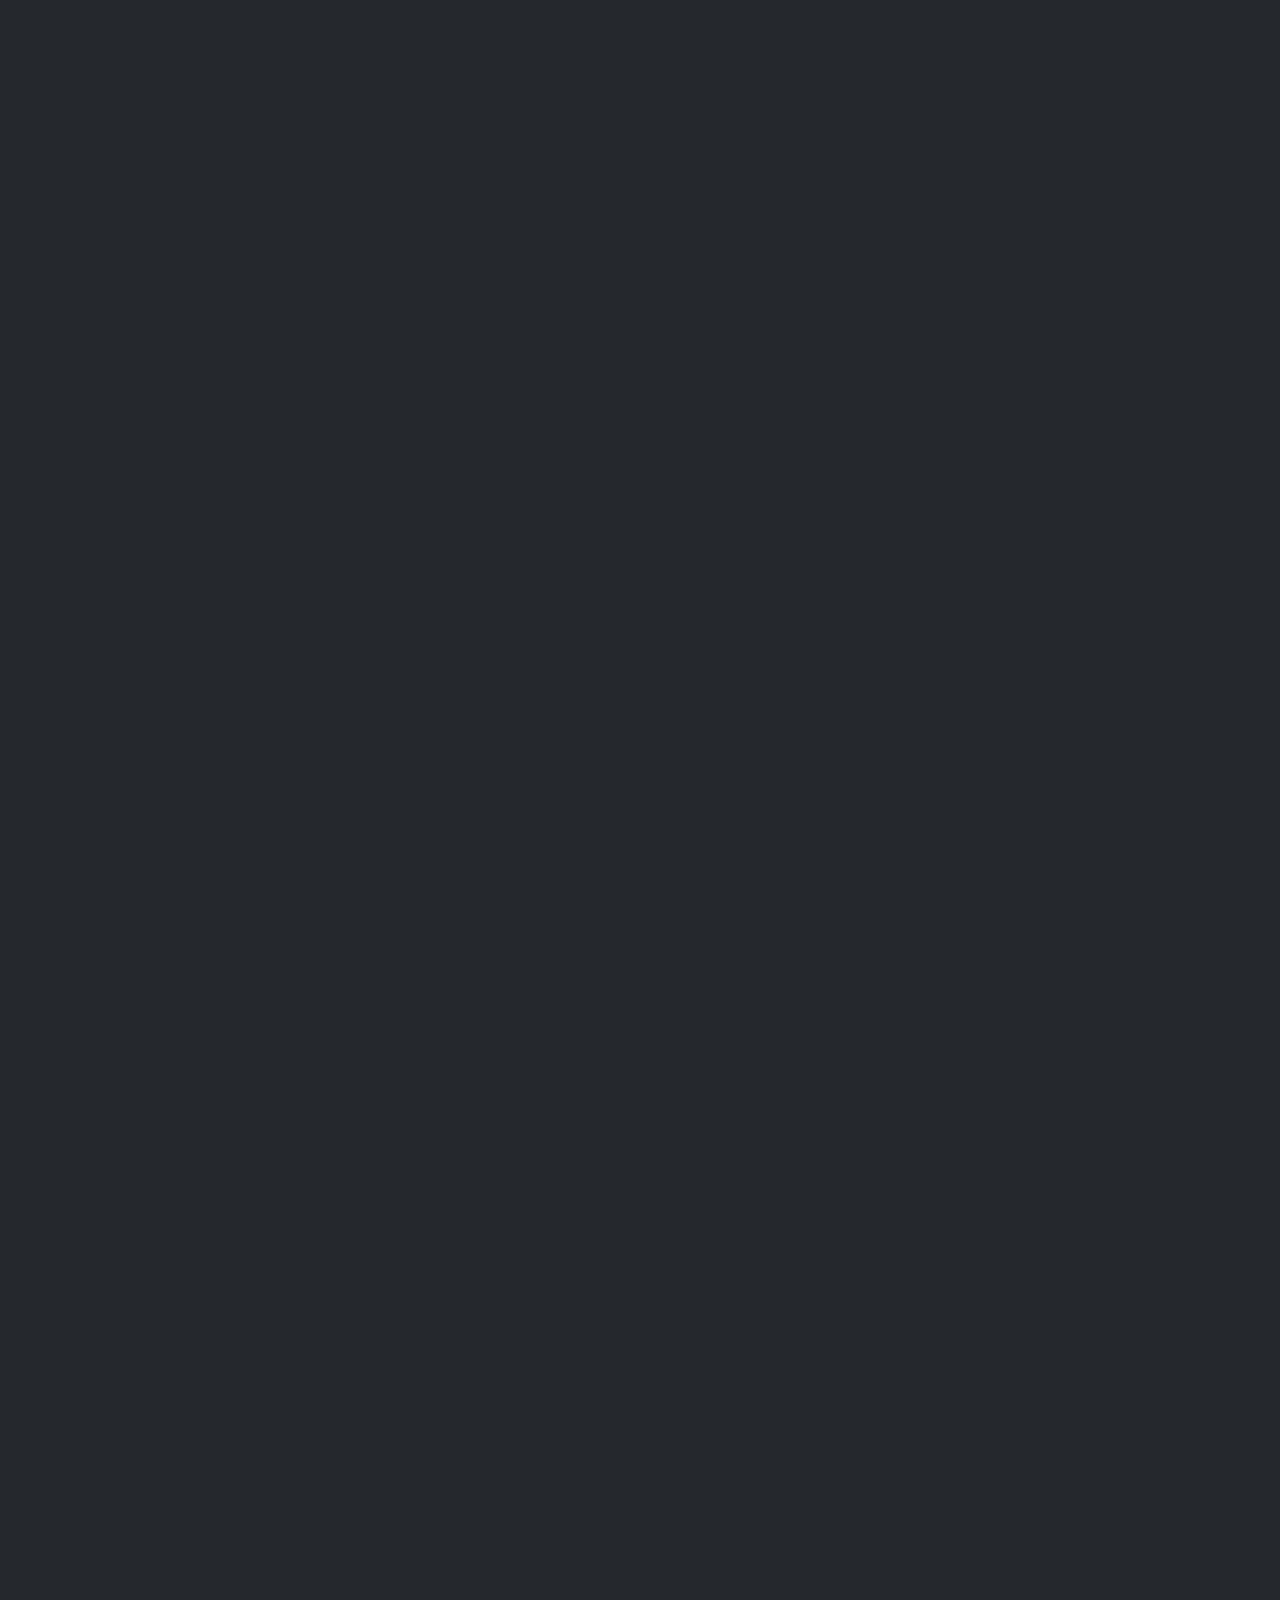
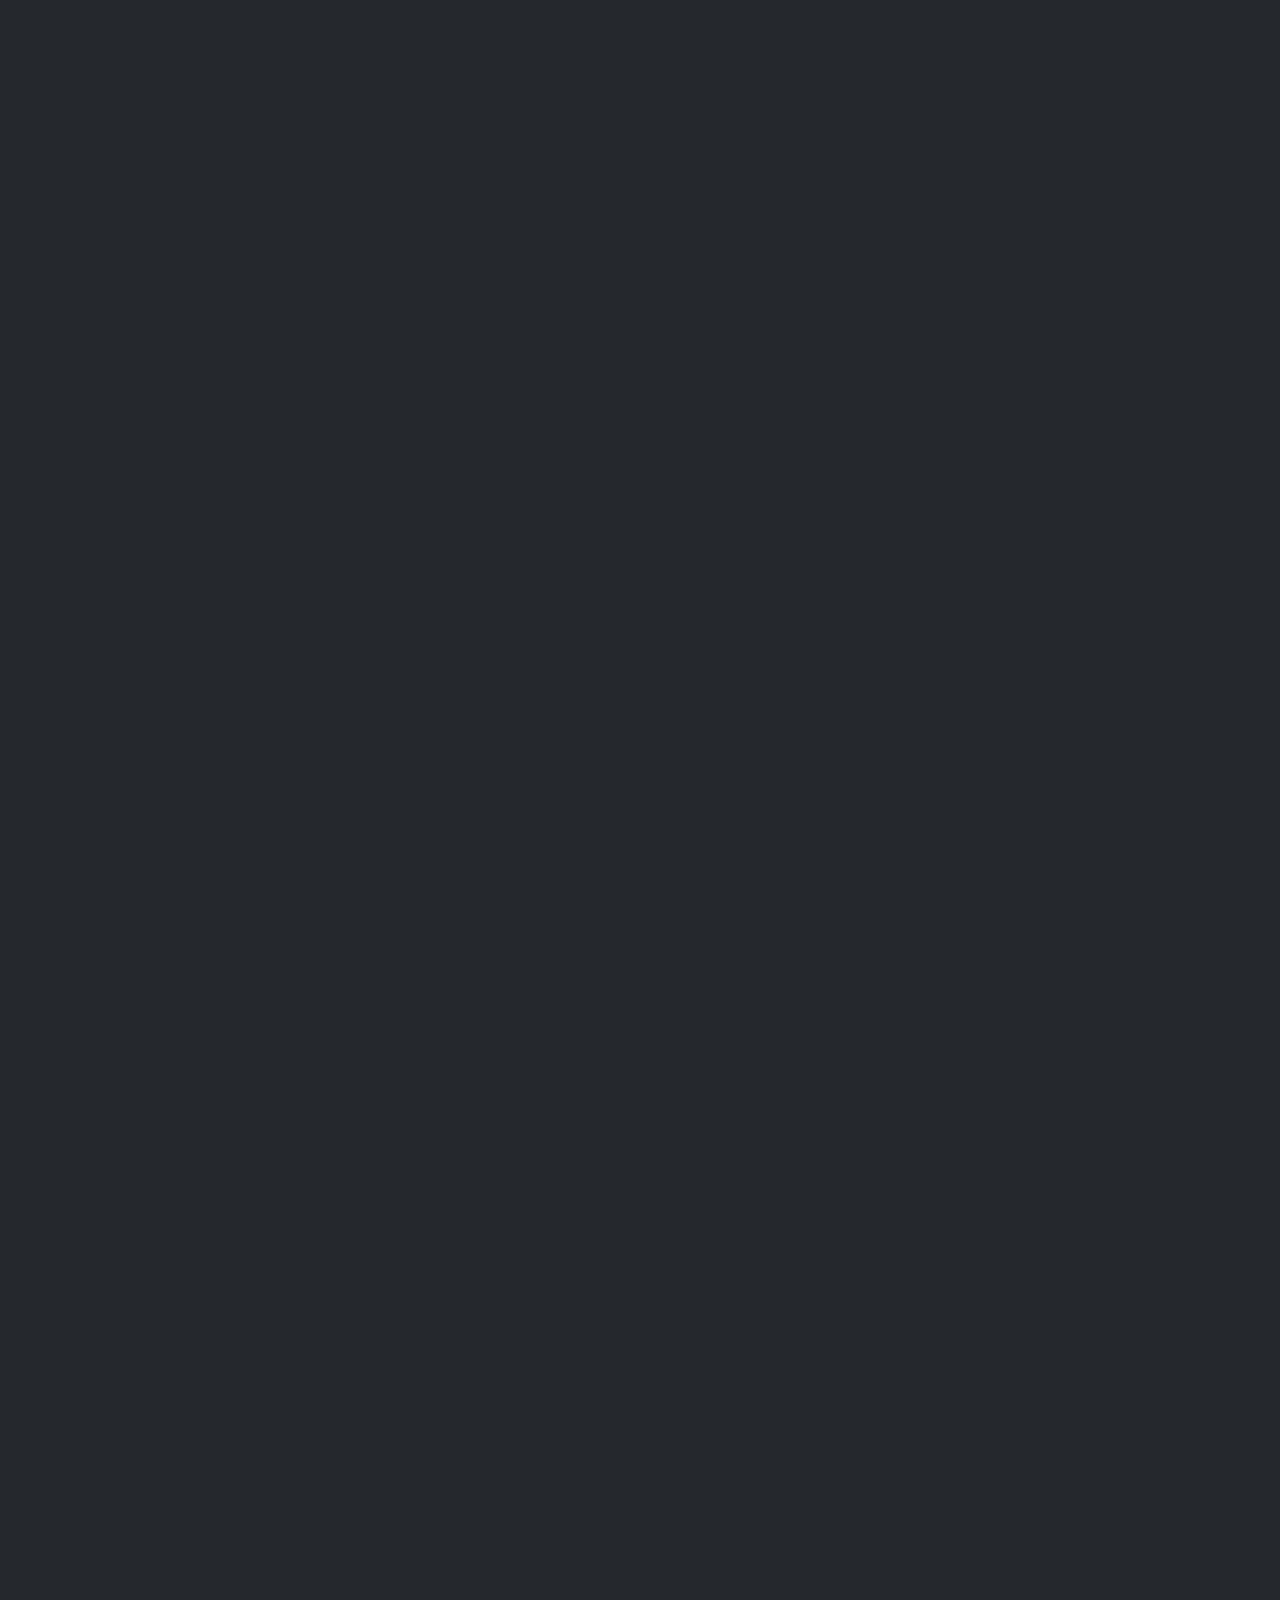
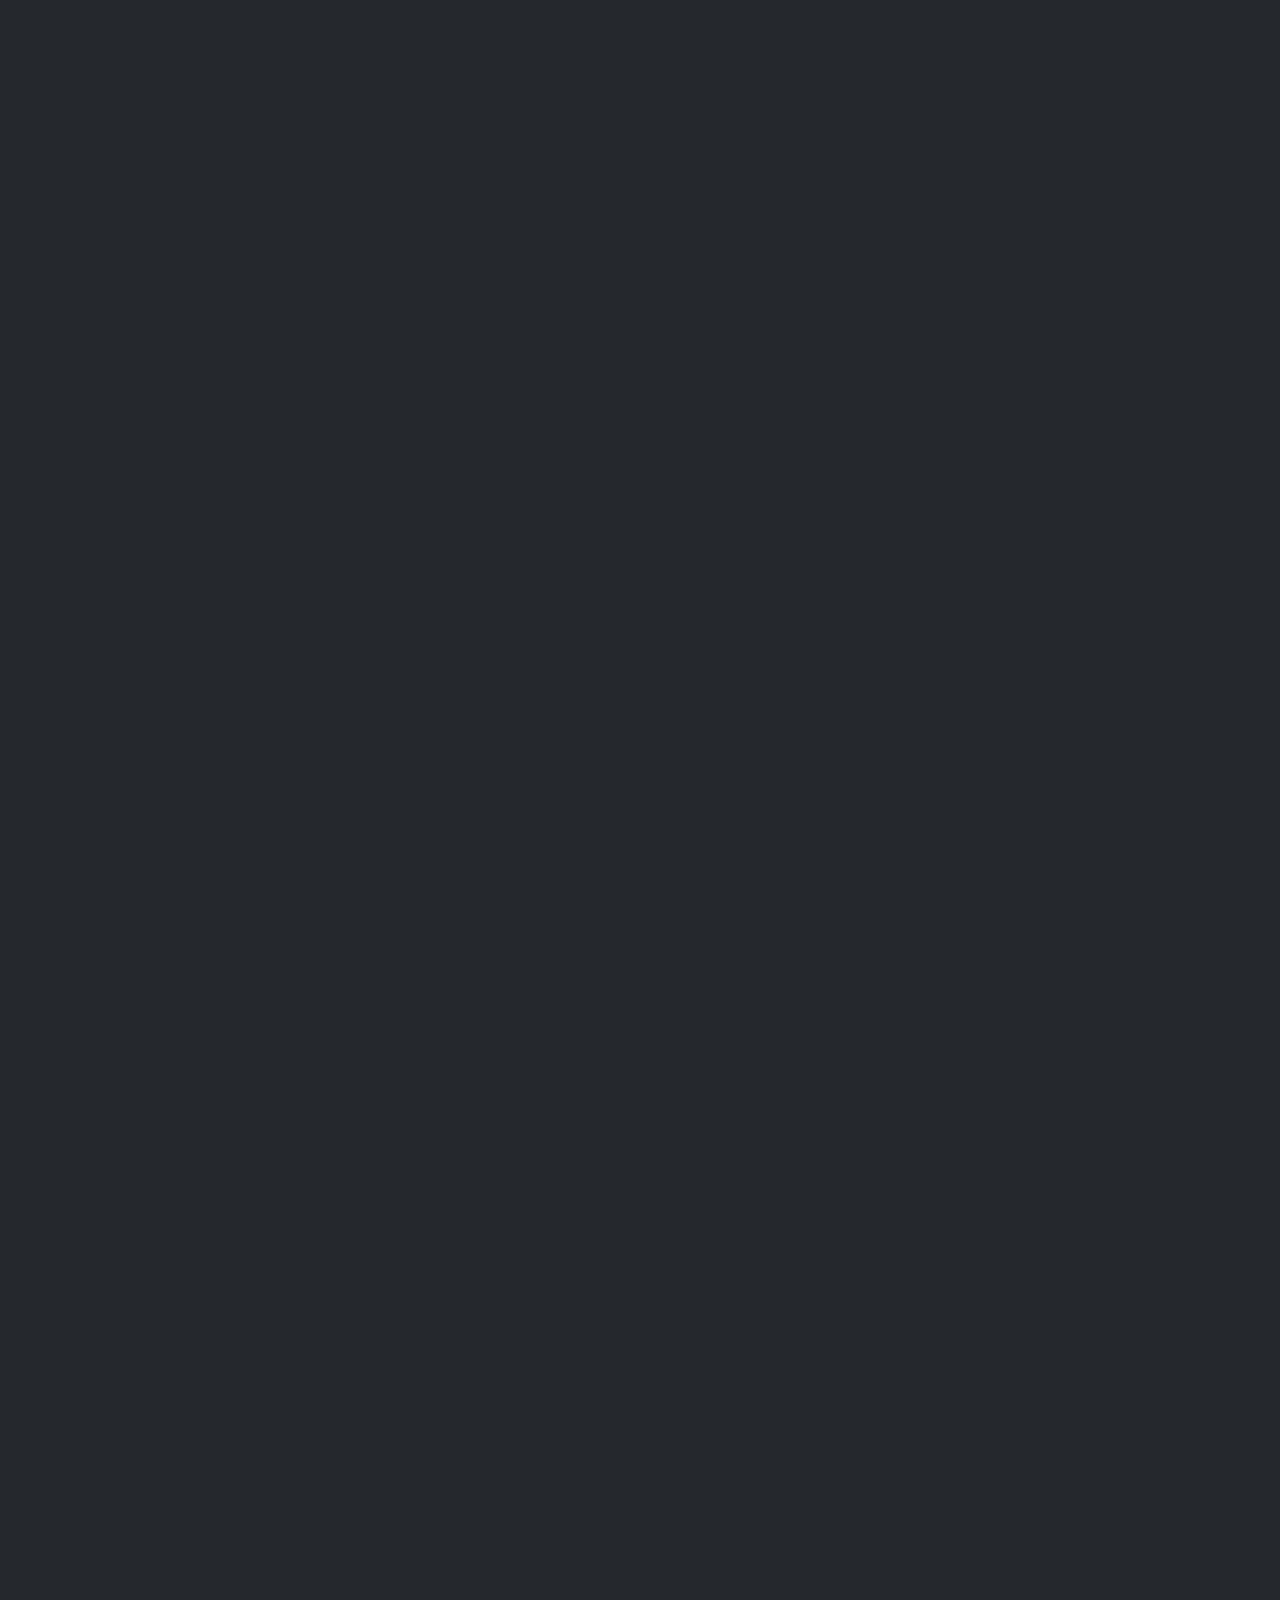
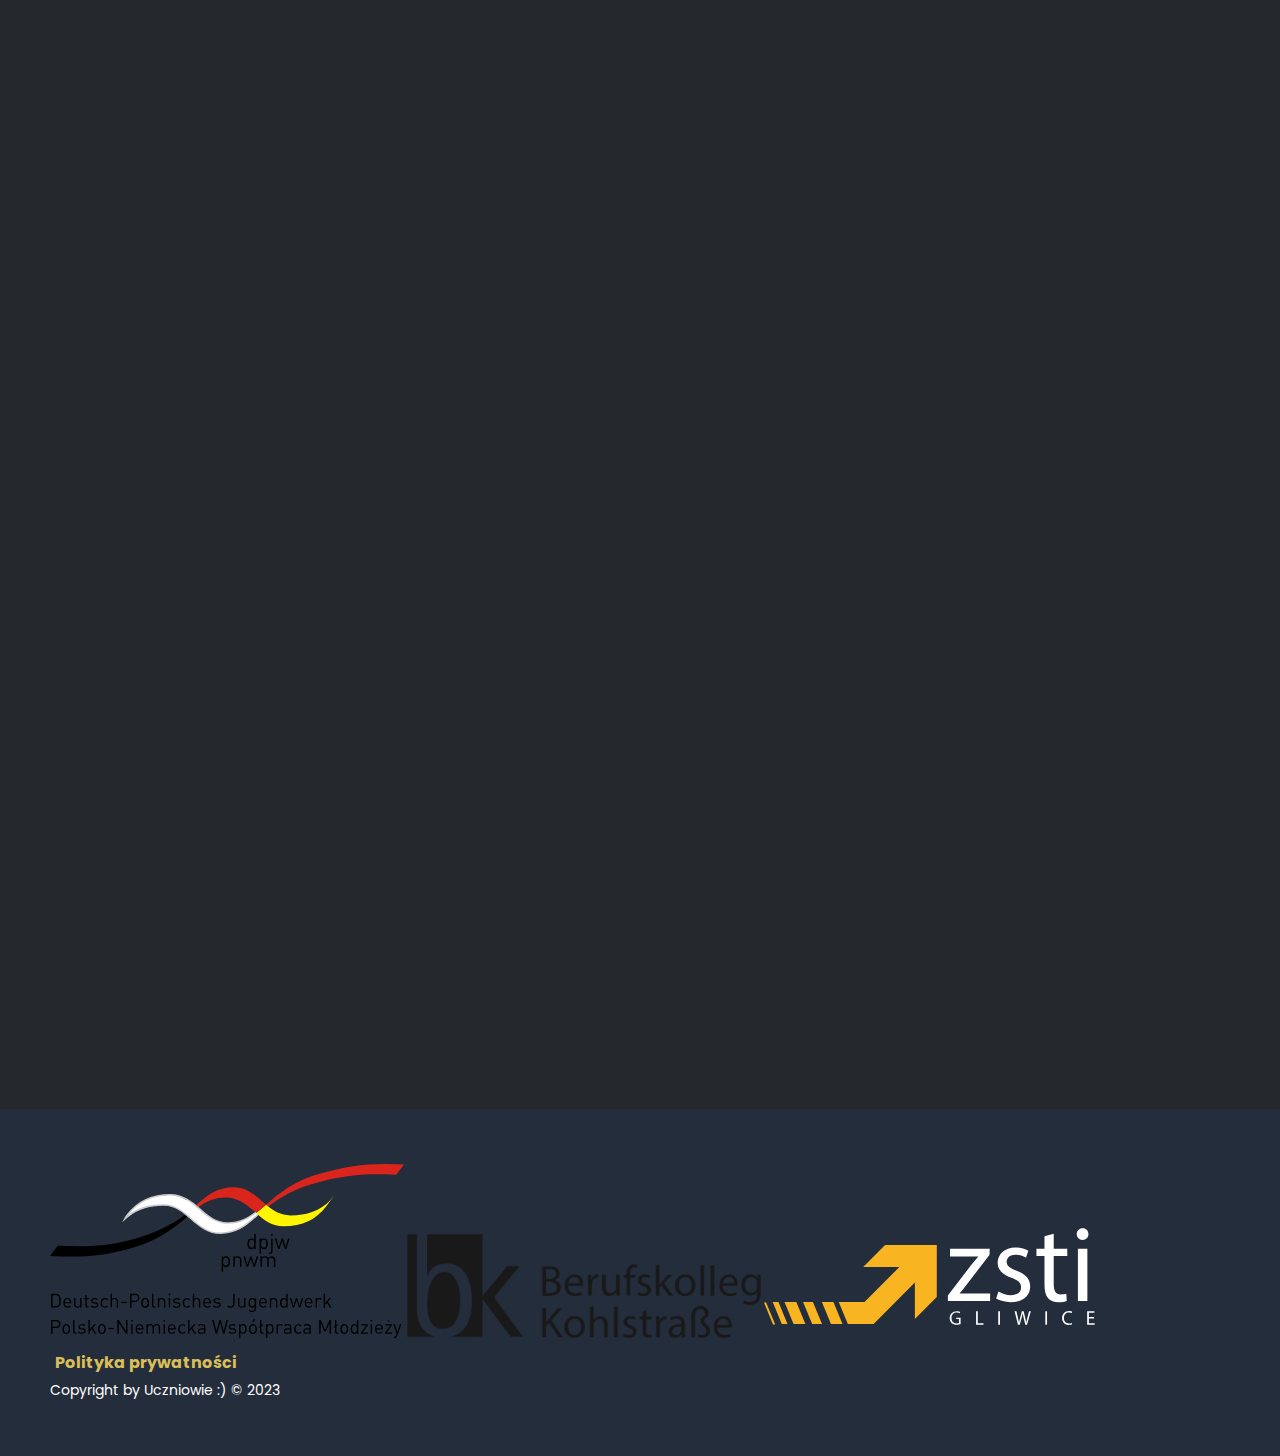
==== commit 5c2ea01e: "main" ====
--- a/index.html
+++ b/index.html
@@ -237,7 +237,7 @@
     <section class="opis reveal" id="gliwice">
         <h1><b>Powitanie<br>Willa Caro, gra terenowa</b> - Dzień 1</h1>
         <div class="tekst">
-            <img src="images/dzien1-gliwice/IMG_20230523_164518155~2.jpg" width="500px" height="300px">
+            <img src="images/wymiana1.jpg" width="500px" height="300px">
             <p>W pierwszym dniu spotkania zapoznaliśmy się z uczestniczkami goszczącej w naszej szkole
                 grupy niemieckiej. Spotkanie miało miejsce przed budynkiem sąsiadującego ze szkołą
                 internatu Pierwszym wspólnym kulturalnym przedsięwzięciem było zwiedzanie gliwickiego
@@ -251,7 +251,7 @@
 
         </div>
         <div class="tekst1 reveal">
-            <img src="images/wymiana1.jpg" width="500px" height="300px">
+            <img src="images/dzien1-gliwice/IMG_20230523_164518155~2.jpg" width="500px" height="300px">
             <img src="images//imprezaa/_DSC2814.jpg" width="500px" height="300px">
 
         </div>
@@ -297,8 +297,7 @@
     <section class="opis reveal" id="auschwitz">
         <h1><b>Auschwitz I</b> - Dzień 3</h1>
         <div class="tekst">
-            <img src="images/dzien3-auschwitz1/346153840_263060246111559_7419272081145354428_n.jpg" width="500px"
-                height="300px">
+            <img src="images/arbeit.jpg" width="500px" height="300px">
             <p>To już trzeci dzień naszej wspólnej projektowej przygody. Tym razem w obozie
                 koncentracyjnym Auschwitz, symbolu zbrodni nazistowskich, zagłady Żydów,
                 nazywany też „fabryka śmierci”. Zostaliśmy tam podzieleni na 2 grupy: polską i
@@ -313,16 +312,13 @@
                 przechodzi w uprzedzenie, a następnie w dyskryminację, jak ludzie dyskryminują
                 się przez pryzmat jednej rzeczy. Po zakończeniu warsztatów wyruszyliśmy w
                 drogę powrotną do Gliwic.
-            </p><img src="images/dzien3-auschwitz1/348370897_1161253127885083_822621006552416579_n.jpg" width="500px"
+            </p><img src="images/ascch.jpg" width="500px"
                 height="300px"><br>
         </div>
         <div class="tekst1 reveal">
-            <img src="images/dzien3-auschwitz1/348370897_1161253127885083_822621006552416579_n.jpg" width="500px"
-                height="300px">
-            <img src="images/dzien3-auschwitz1/346156352_159776950208062_7379663299527018989_n.jpg" width="150px"
-                height="300px">
-            <img src="images/dzien3-auschwitz1/346154265_822198515496167_2575544824086981360_n.jpg" width="500px"
-                height="300px">
+            <img src="images/dzien3-auschwitz1/346156352_159776950208062_7379663299527018989_n.jpg" width="500px" height="300px">
+            <img src="images/dzien3-auschwitz1/348370897_1161253127885083_822621006552416579_n.jpg" width="150px" height="300px">
+            <img src="images/dzien3-auschwitz1/346154265_822198515496167_2575544824086981360_n.jpg" width="500px" height="300px">
         </div>
 
 
@@ -335,7 +331,7 @@
 
 
         <div class="tekst ">
-            <img src="images/dzien4-auschwitzz/348356690_769167404705053_2885085132456507987_n.jpg" alt="" width="500px"
+            <img src="images/birkenau.jpg" alt="" width="500px"
                 height="300px"><br>
             <p>Następny dzień to kolejna przygoda. W planie ujęto zwiedzanie obozu zagłady
                 Birkenau wchodzącego w skład kompleksu obozu Auschwitz. Było to dla nas
@@ -347,12 +343,9 @@
             </p>
         </div>
         <div class="tekst1 reveal">
-            <img src="/images/dzien4-auschwitzz/348355381_913979576459965_6274193071667062666_n.jpg" width="500px"
-                height="300px">
-            <img src="/images/dzien4-auschwitzz/348362333_266883169243467_7145972809442346159_n.jpg" width="500px"
-                height="300px">
-            <img src="/images/dzien4-auschwitzz/348381582_1439378536828672_4819730049178012980_n.jpg" width="500px"
-                height="300px">
+            <img src="/images/dzien4-auschwitzz/348355381_913979576459965_6274193071667062666_n.jpg" width="500px" height="300px">
+            <img src="/images/auschwitz2.jpg" width="500px" height="300px">
+            <img src="/images/dzien4-auschwitzz/348381582_1439378536828672_4819730049178012980_n.jpg" width="500px" height="300px">
         </div>
 
         </div>
@@ -376,12 +369,10 @@
                 Maksymowicz, która przeżyła obóz koncentracyjny Auschwitz. Opowiedziała
                 nam historię swych tragicznych lat spędzonych w obozie, która wzruszyła nas do
                 łez. Po spotkaniu wróciliśmy do naszego kochanego miasta – do Gliwic.
-            </p><img src="/images/dzien5-krakow/348379745_3413479998901117_3689817129211761724_n.jpg" width="500px"
-                height="300px">
+            </p><img src="/images/dzien5-krakow/348378205_959218212059788_9085315140831927281_n.jpg" width="500px" height="300px">
         </div>
         <div class="tekst1 reveal">
-            <img src="/images/dzien5-krakow/348378205_959218212059788_9085315140831927281_n.jpg" width="500px"
-                height="300px">
+            <img src="/images/dzien5-krakow/348379745_3413479998901117_3689817129211761724_n.jpg" width="500px" height="300px">
             <img src="/images/dzien5-krakow/348356780_634517858584613_7268103164740313211_n.jpg" width="500px"
                 height="300px">
             <img src="/images/dzien5-krakow/348359541_267747045766758_5898304520199484812_n.jpg" width="500px"
@@ -390,9 +381,9 @@
     </section>
 
     <section class="opis reveal" id="strona">
-        <h1><b>Impreza pożegnalna w parku śląskim</b> - Dzień 6</h1>
+        <h1><b>Impreza pożegnalna w Parku Śląskim</b> - Dzień 6</h1>
         <div class="tekst ">
-            <img src="images/imprezaa/_DSC2622.jpg" width="500px" height="300px">
+            <img src="images/chorzow.jpg" width="500px" height="300px">
             <p>W czwartek spotkaliśmy się o 8:20 standardowo pod internatem. Gdy każdy już dotarł, wyruszyliśmy w stronę
                 Radiostacji Gliwickiej. Dotarliśmy około 9. Podzieleni na 2 grupy (polską i niemiecką) oglądaliśmy film
                 o niemieckiej propagandzie z 1939 roku, związaną z historią radiostacji oraz odbyliśmy rozmowę z
@@ -403,7 +394,7 @@
         <div class="tekst1 reveal">
             <img src="/images/imprezaa/_DSC2795.jpg" width="500px" height="300px">
             <img src="/images/koniec2.jpg" width="500px" height="300px">
-            <img src="/images/koniec1.jpg" width="500px" height="300px">
+            <img src="/images/imprezaa/_DSC2622.jpg" width="500px" height="300px">
         </div>
     </section>
 
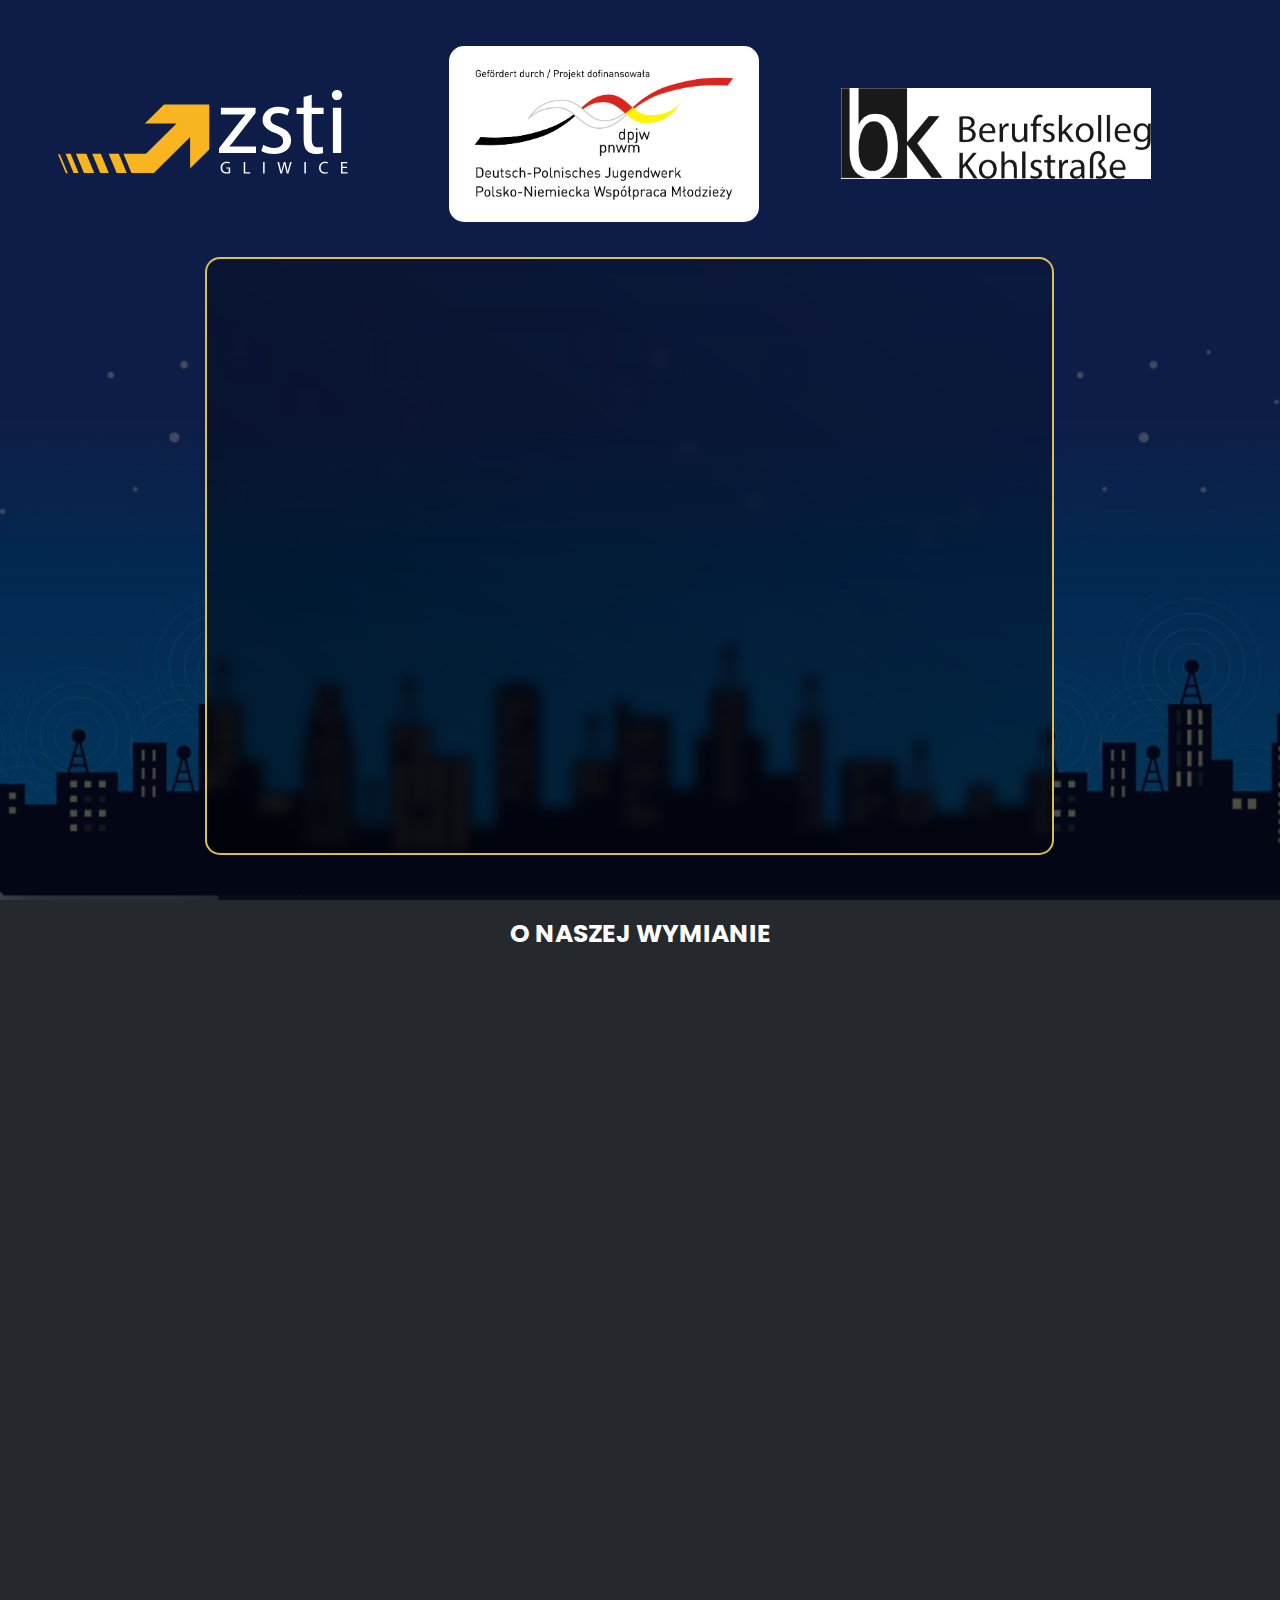
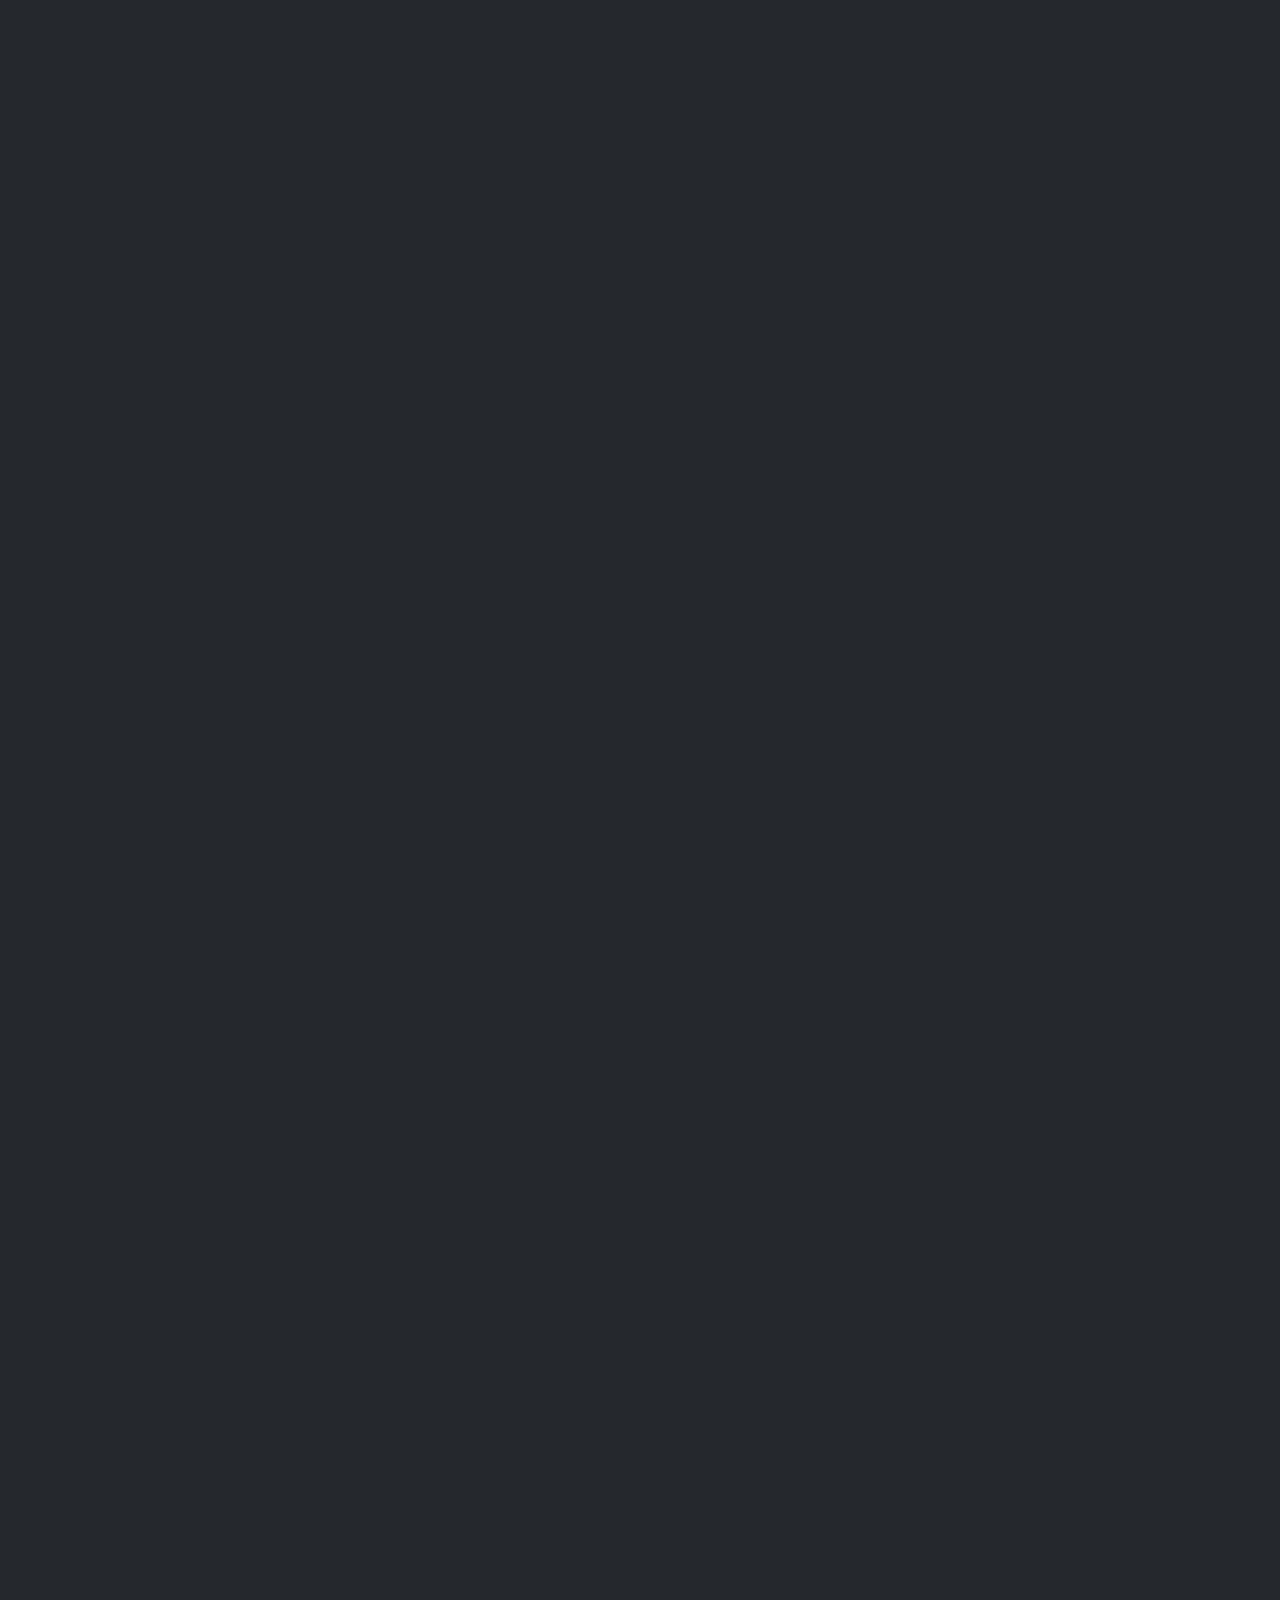
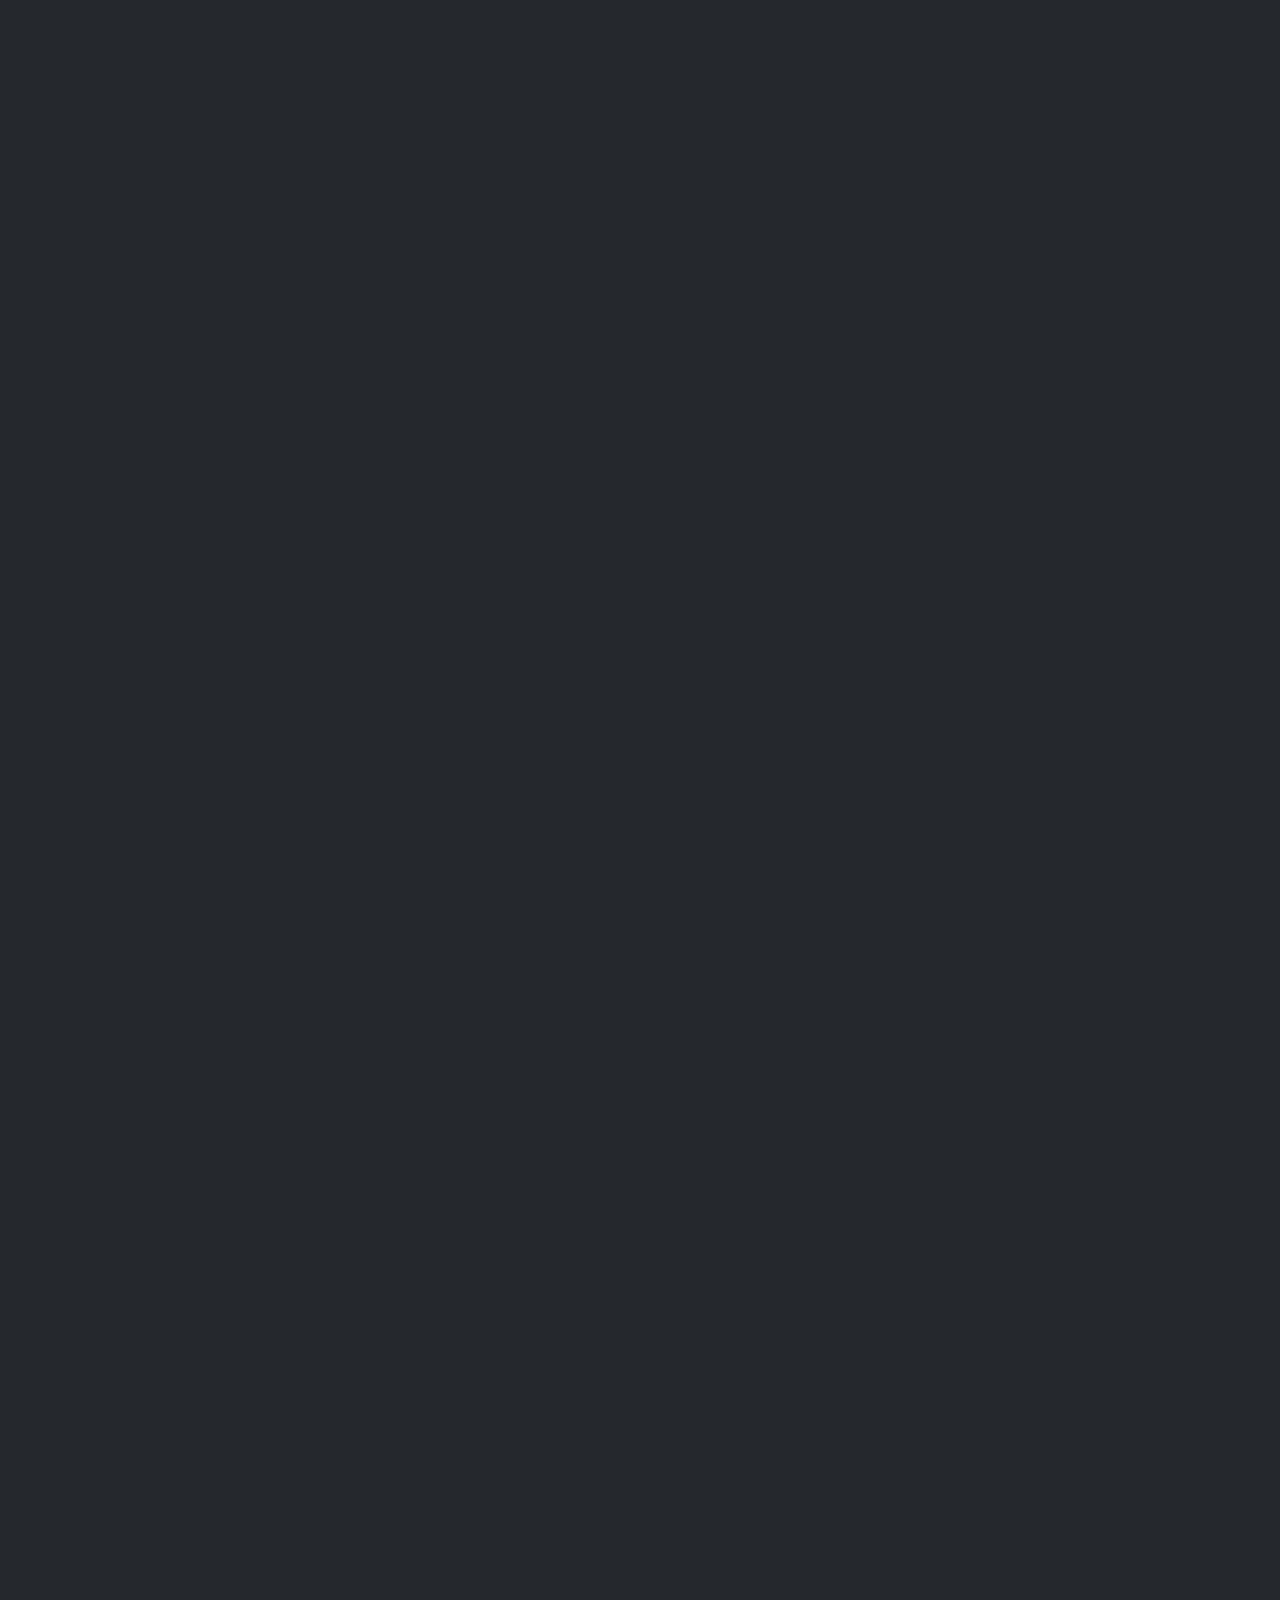
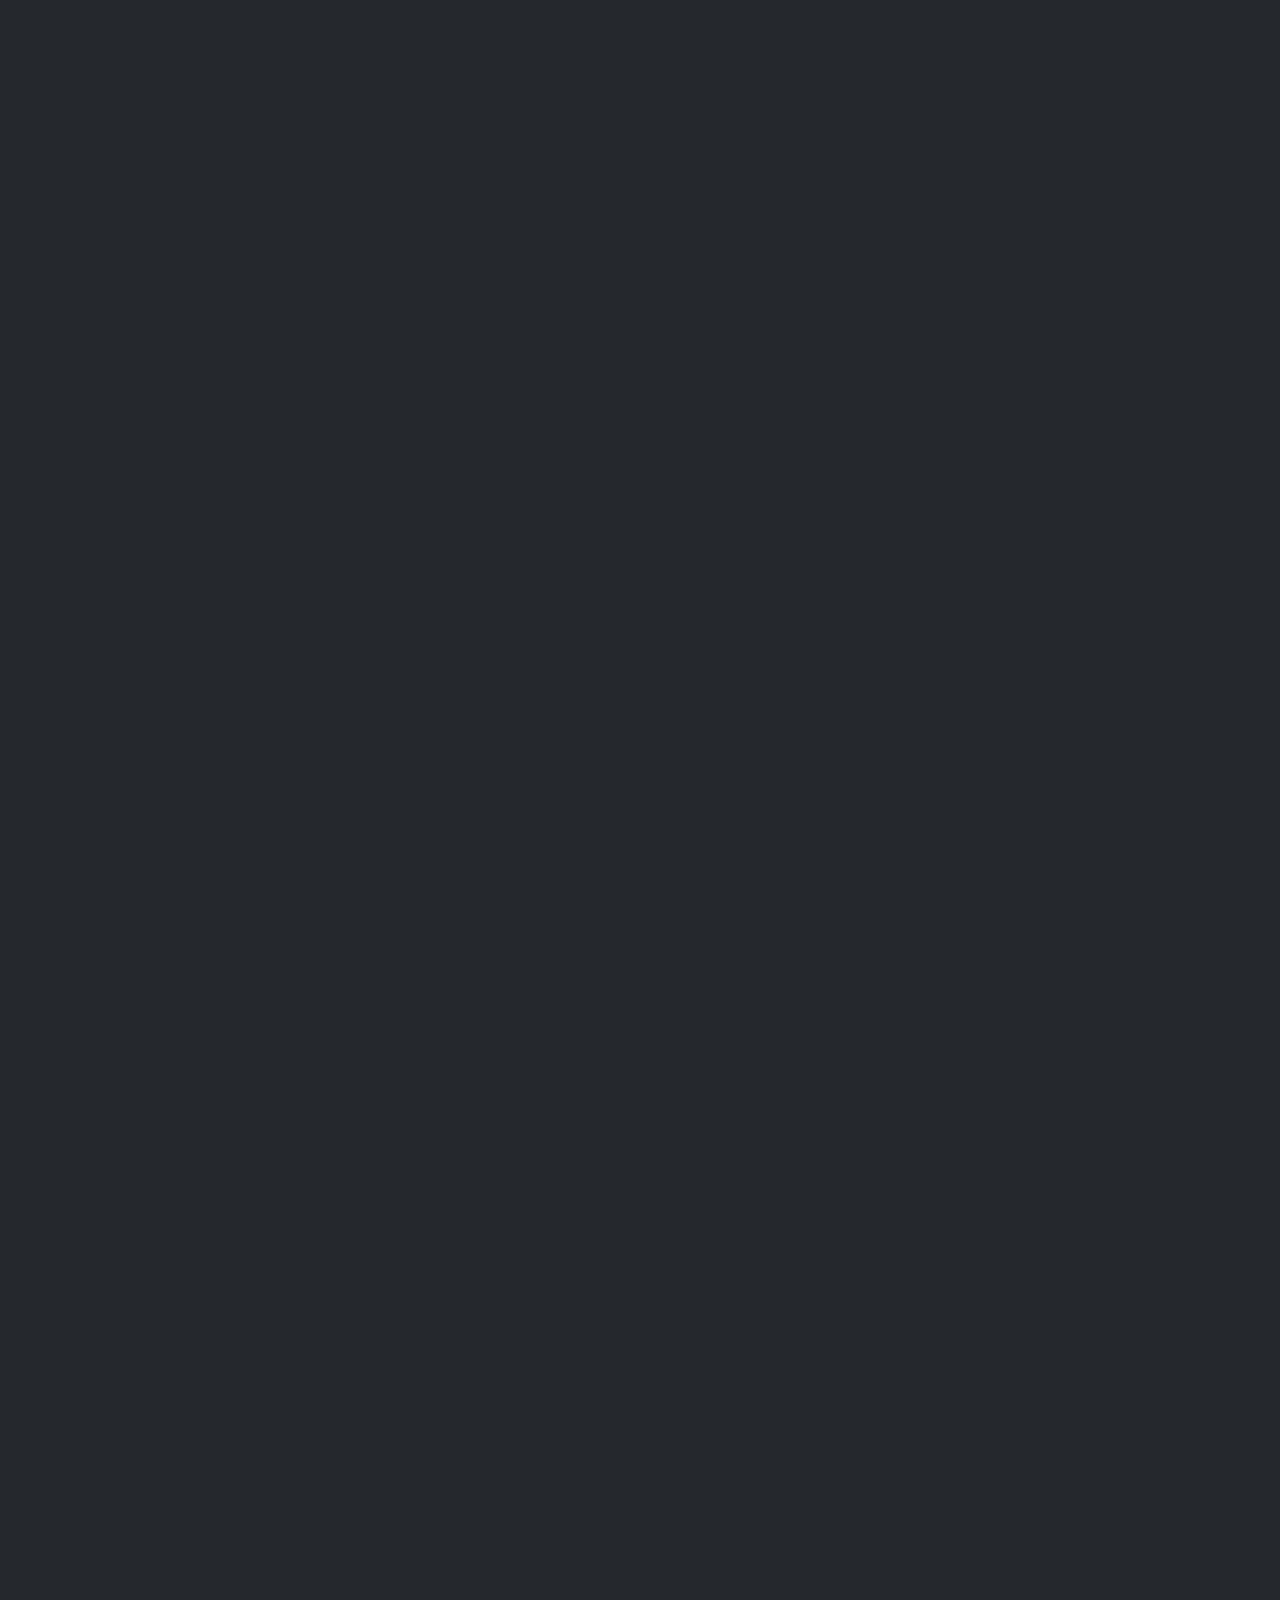
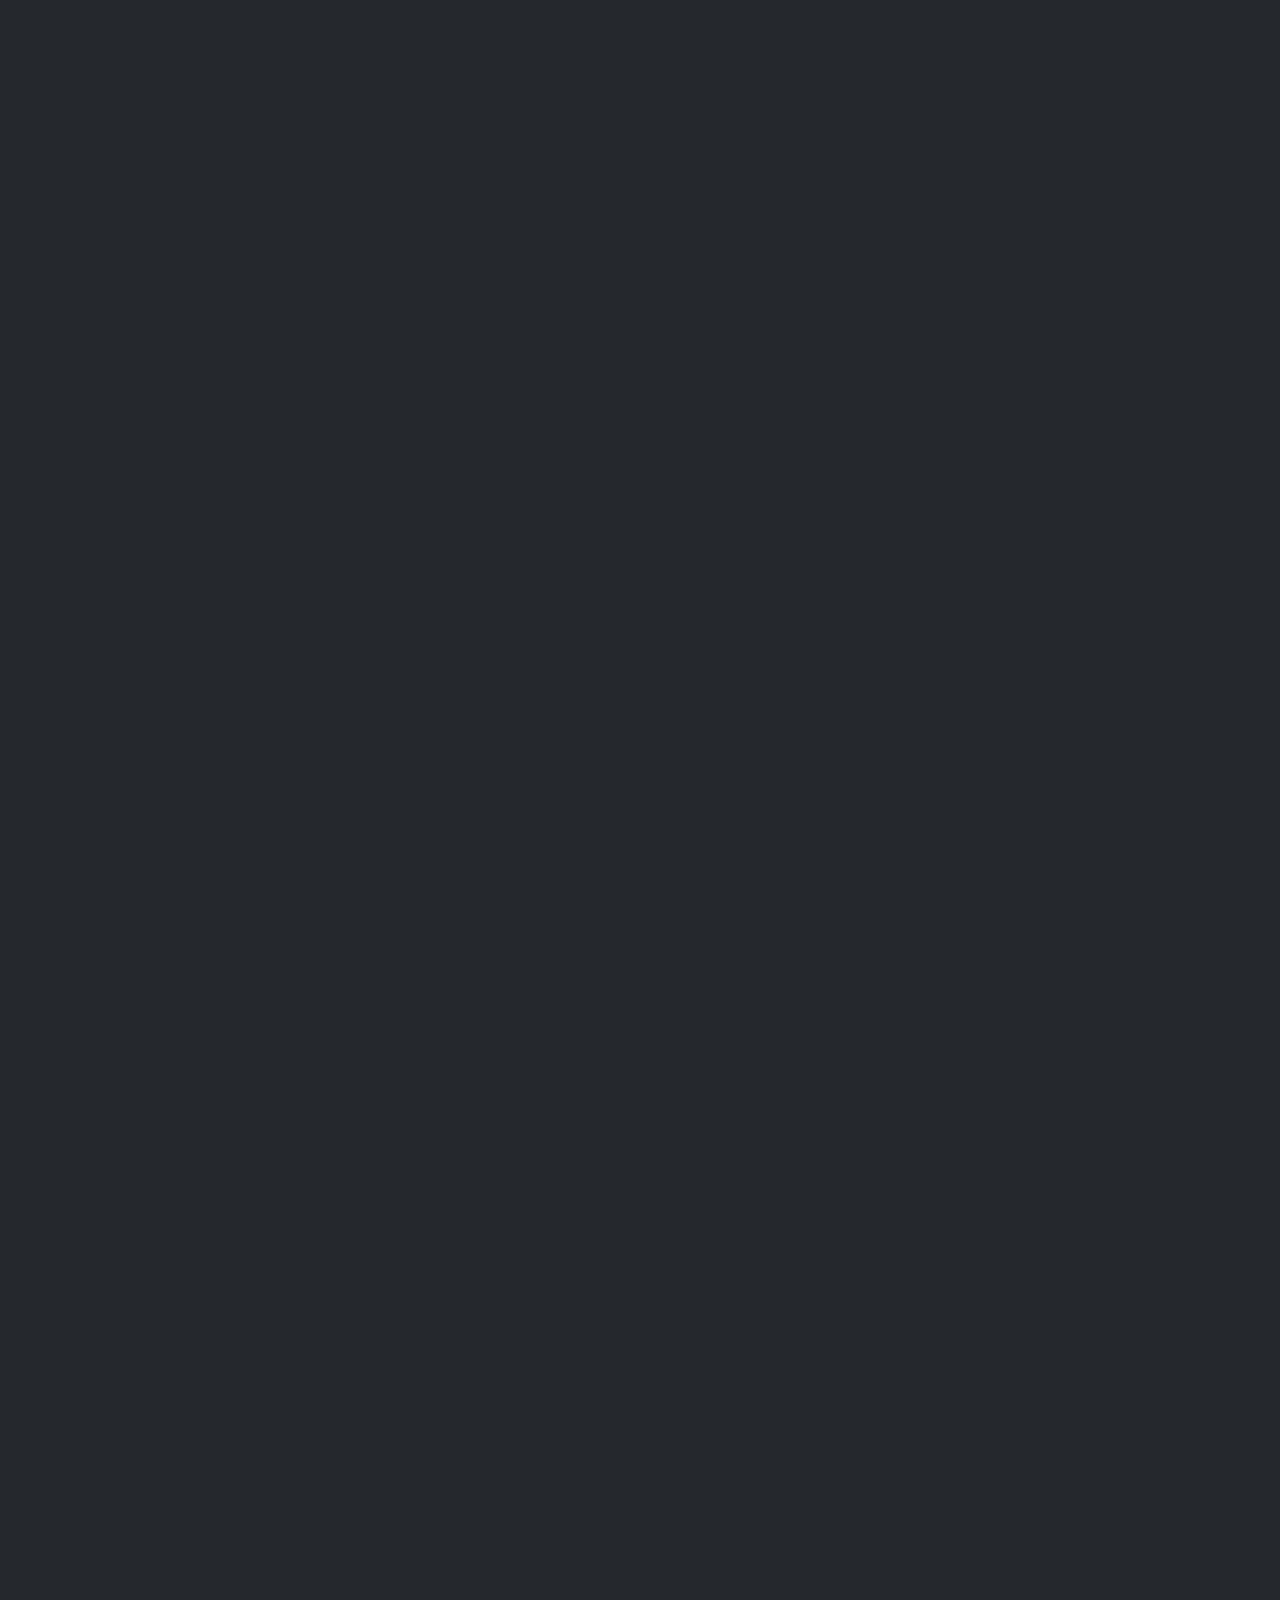
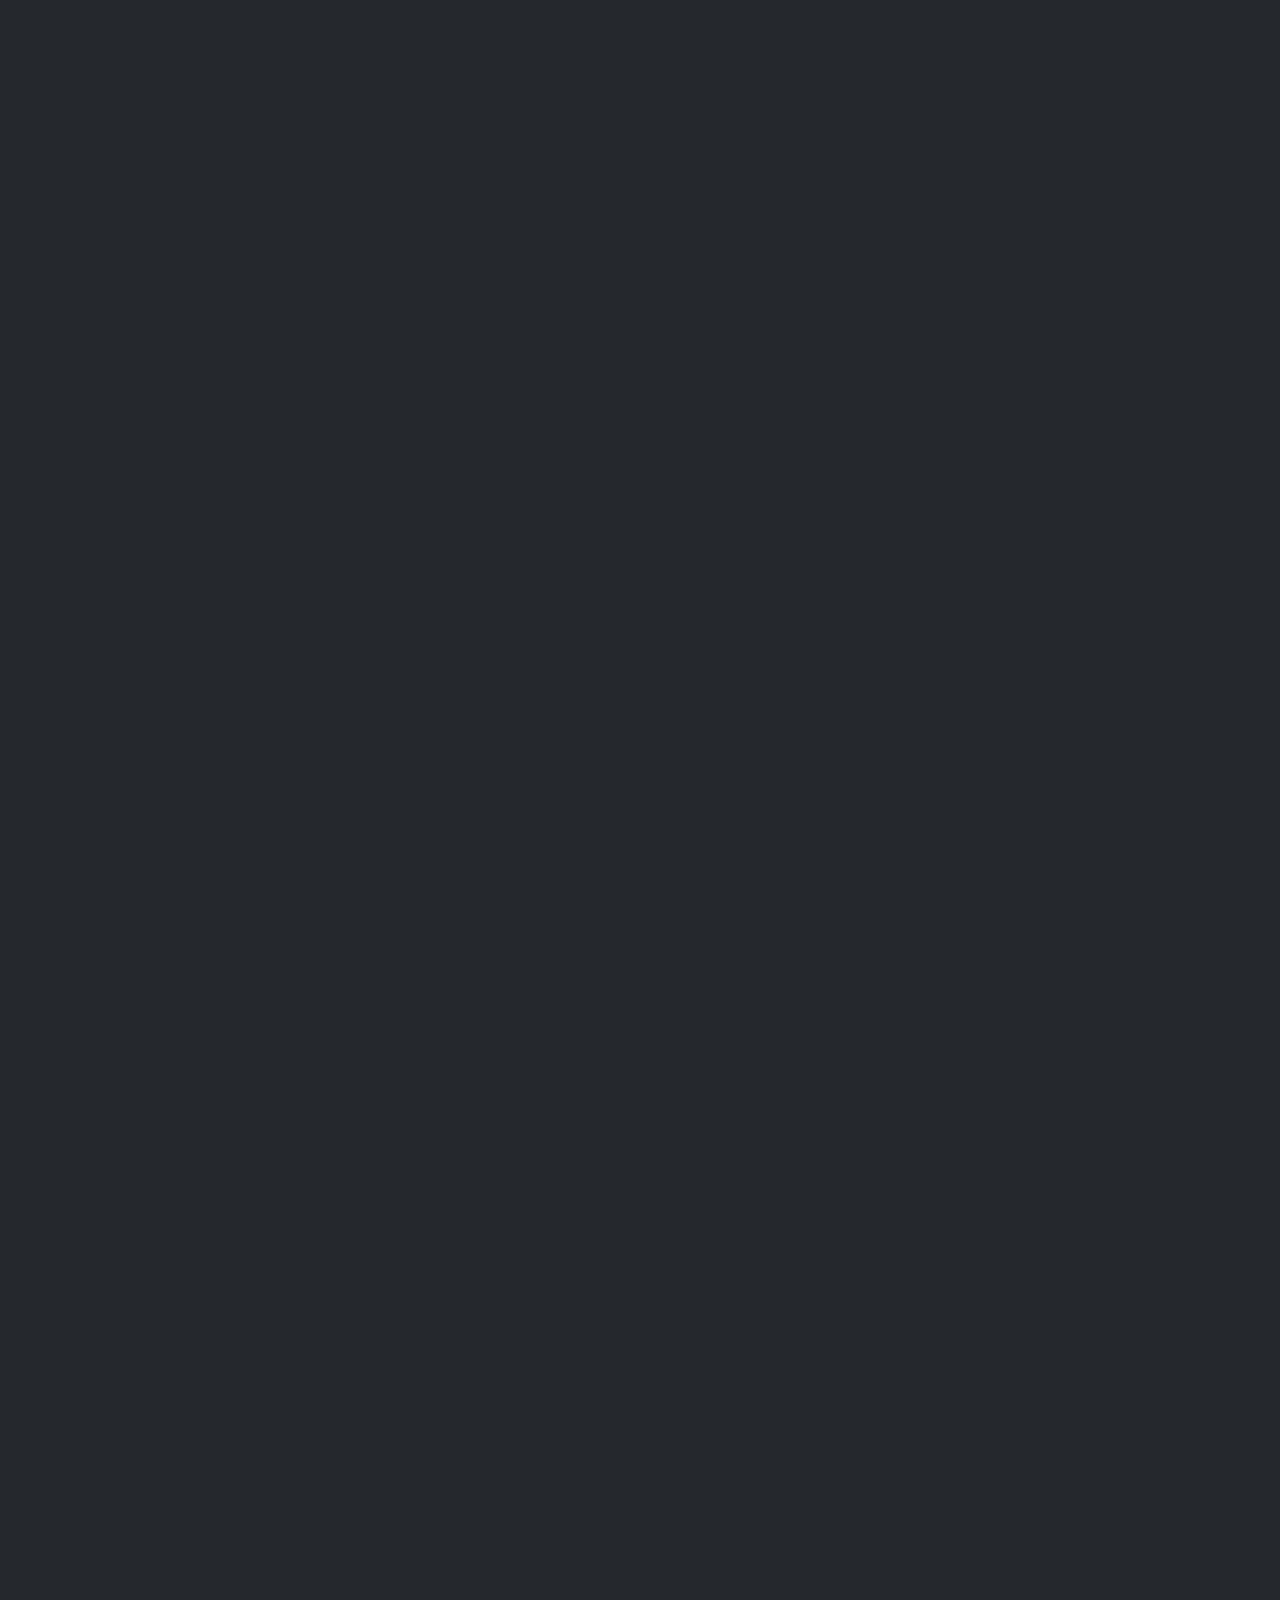
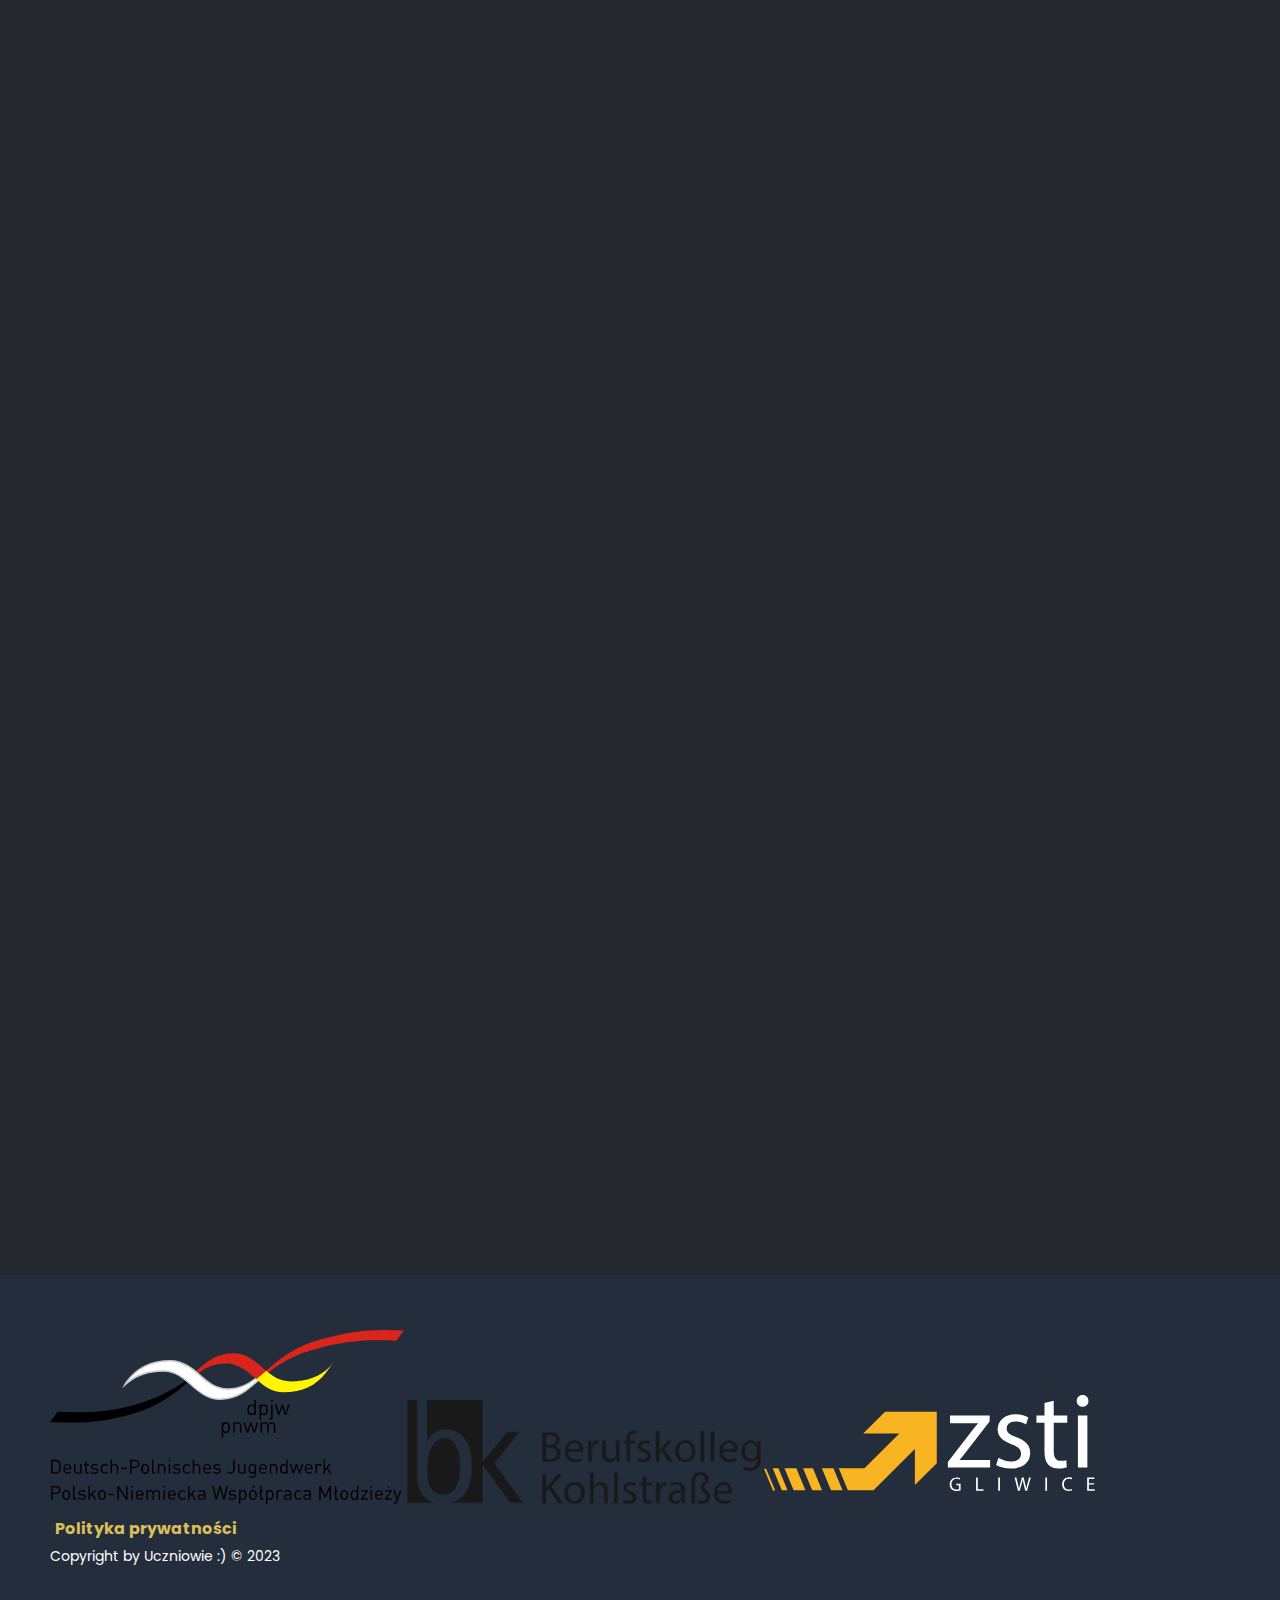
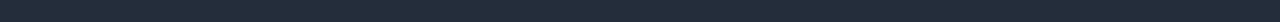
==== commit 59fc284a: "main" ====
--- a/index.html
+++ b/index.html
@@ -247,11 +247,11 @@
                 nauczycieli naszej szkoły. Zmagania w ramach tego przedsięwzięcia zakończyliśmy na
                 gliwickim, przy fontannie Neptuna, po czym udaliśmy się do szkoły.
 
-            </p><img src="images/dzien1-gliwice/IMG_20230525_102200072.jpg" width="500px" height="300px">
+            </p><img src="images/dzien1-gliwice/IMG_20230523_164518155~2.jpg" width="500px" height="300px">
 
         </div>
         <div class="tekst1 reveal">
-            <img src="images/dzien1-gliwice/IMG_20230523_164518155~2.jpg" width="500px" height="300px">
+            <img src="images/dzien1-gliwice/IMG_20230525_102200072.jpg" width="500px" height="300px">
             <img src="images//imprezaa/_DSC2814.jpg" width="500px" height="300px">
 
         </div>
